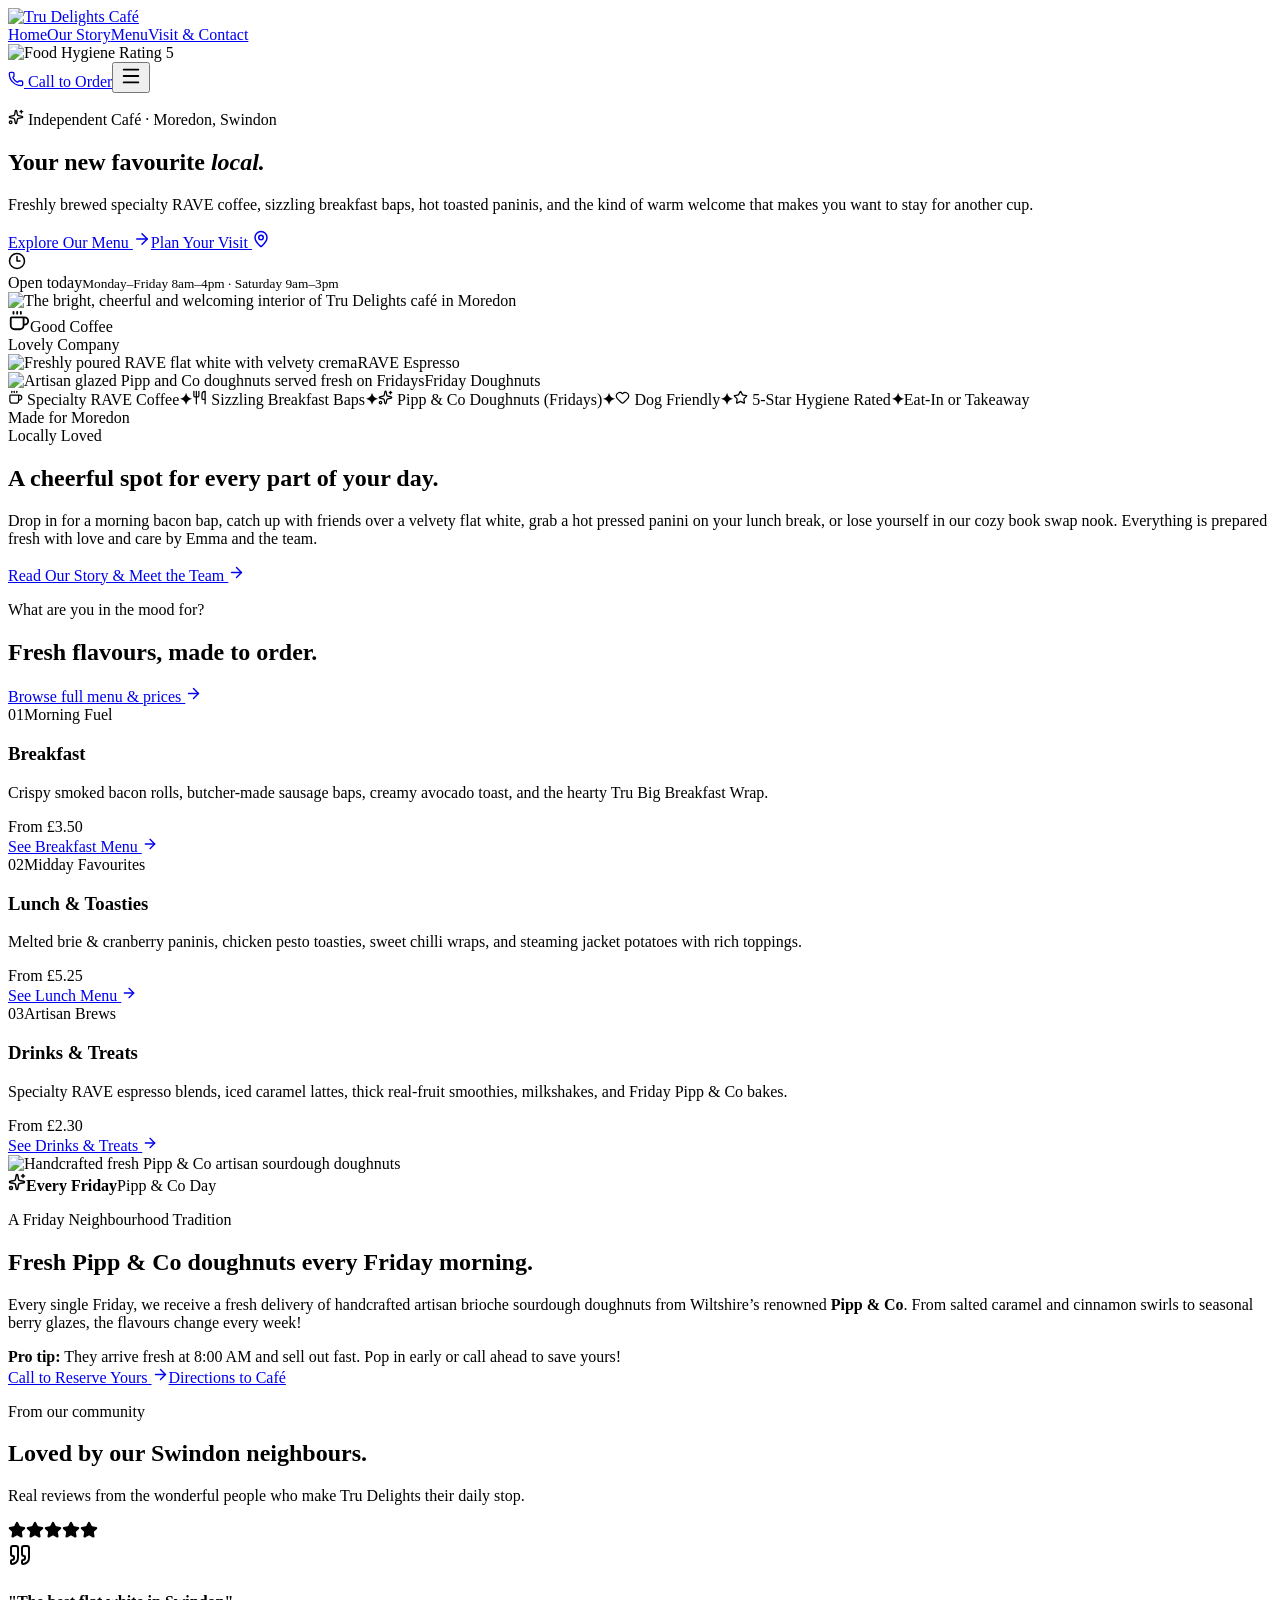
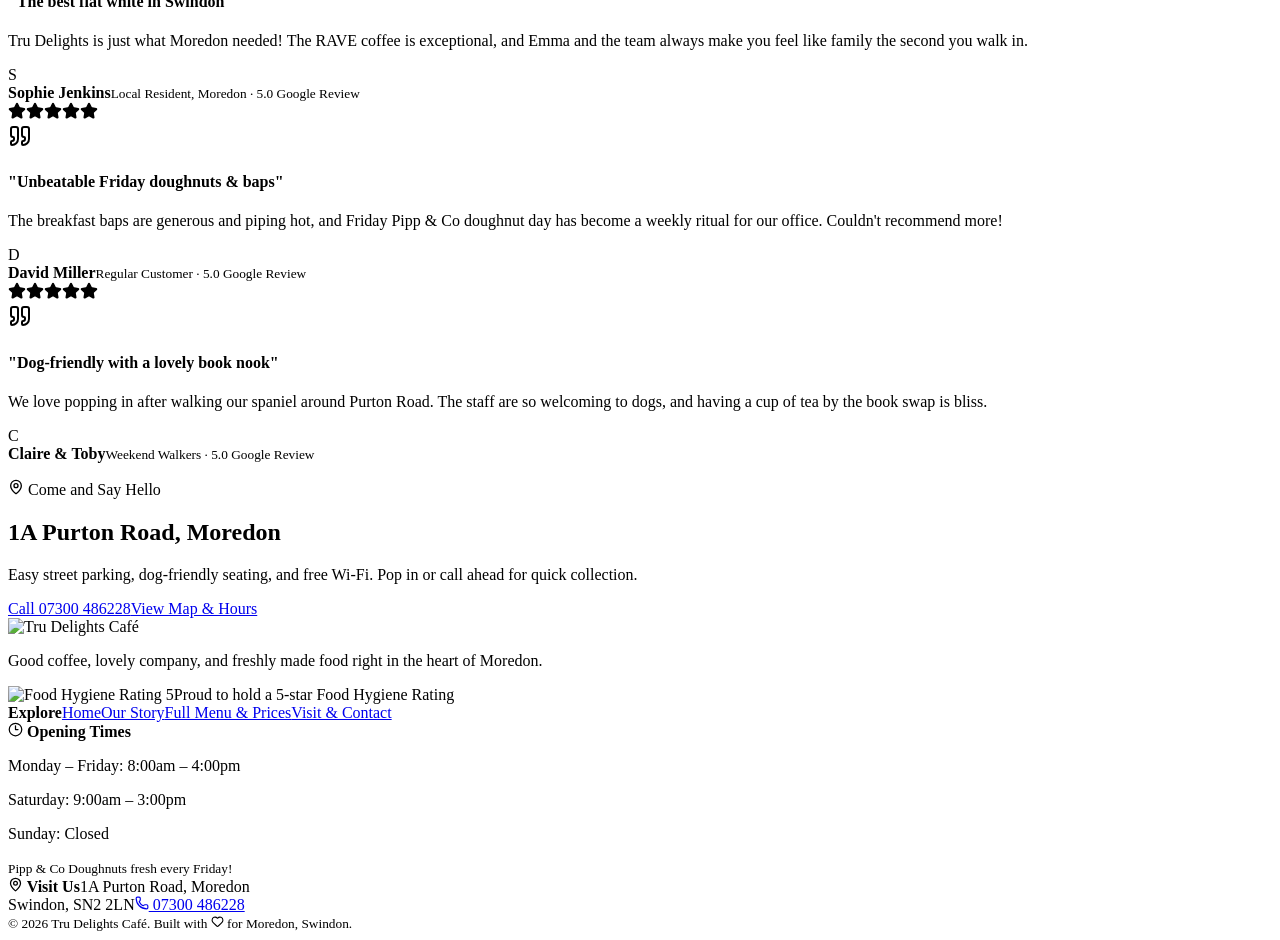
==== index.html @ 8e0726ca "Deploy Tru Delights to GitHub Pages" ====
<!DOCTYPE html><html lang="en"><head><meta charSet="utf-8"/><meta name="viewport" content="width=device-width, initial-scale=1"/><link rel="preload" href="/tru-delights/images/logo.png" as="image"/><link rel="preload" href="/tru-delights/fhrs-badge-5.svg" as="image"/><link rel="preload" href="/tru-delights/images/cafe-interior.jpg" as="image"/><link rel="preload" href="/tru-delights/images/rave-coffee.jpg" as="image"/><link rel="preload" href="/tru-delights/images/pipp-doughnuts.jpg" as="image"/><link rel="stylesheet" href="/tru-delights/_next/static/chunks/15.jtnk770kn~.css" data-precedence="next"/><link rel="preload" as="script" fetchPriority="low" href="/tru-delights/_next/static/chunks/0ht900cau6_ur.js"/><script src="/tru-delights/_next/static/chunks/0dgq26a5_oy.a.js" async=""></script><script src="/tru-delights/_next/static/chunks/07lhk_q6pmm3r.js" async=""></script><script src="/tru-delights/_next/static/chunks/0gbpqij28hown.js" async=""></script><script src="/tru-delights/_next/static/chunks/turbopack-09v0lv1jp0s06.js" async=""></script><script src="/tru-delights/_next/static/chunks/0p82vc92eogg9.js" async=""></script><script src="/tru-delights/_next/static/chunks/0d3shmwh5_nmn.js" async=""></script><script src="/tru-delights/_next/static/chunks/16xnon27rc7qn.js" async=""></script><link rel="preload" href="https://fonts.googleapis.com/css2?family=Fraunces:ital,opsz,wght@0,9..144,400..800;1,9..144,400..800&amp;family=Plus+Jakarta+Sans:ital,wght@0,300..800;1,300..800&amp;display=swap" as="style"/><link rel="preconnect" href="https://fonts.googleapis.com"/><link rel="preconnect" href="https://fonts.gstatic.com" crossorigin="anonymous"/><title>Tru Delights | Café in Moredon, Swindon</title><meta name="description" content="Friendly independent café serving coffee, breakfast, lunch and sweet treats at 1A Purton Road, Moredon, Swindon."/><link rel="shortcut icon" href="/favicon.svg"/><link rel="icon" href="/favicon.svg"/><link href="https://fonts.googleapis.com/css2?family=Fraunces:ital,opsz,wght@0,9..144,400..800;1,9..144,400..800&amp;family=Plus+Jakarta+Sans:ital,wght@0,300..800;1,300..800&amp;display=swap" rel="stylesheet"/><script src="/tru-delights/_next/static/chunks/03~yq9q893hmn.js" noModule=""></script></head><body><div hidden=""><!--$--><!--/$--></div><header class="site-header"><div class="header-brand-wrap"><a class="brand" aria-label="Tru Delights home" href="/tru-delights"><img src="/tru-delights/images/logo.png" alt="Tru Delights Café"/></a></div><nav class="main-nav " aria-label="Main navigation"><a href="/tru-delights">Home</a><a href="/tru-delights/about">Our Story</a><a href="/tru-delights/menu">Menu</a><a href="/tru-delights/contact">Visit &amp; Contact</a></nav><div class="header-actions"><div class="header-hygiene" title="Food Hygiene Rating 5 (Very Good)"><img src="/tru-delights/fhrs-badge-5.svg" alt="Food Hygiene Rating 5"/></div><a class="header-call" href="tel:+447300486228" aria-label="Call 07300 486228 to order"><svg xmlns="http://www.w3.org/2000/svg" width="16" height="16" viewBox="0 0 24 24" fill="none" stroke="currentColor" stroke-width="2" stroke-linecap="round" stroke-linejoin="round" class="lucide lucide-phone" aria-hidden="true"><path d="M13.832 16.568a1 1 0 0 0 1.213-.303l.355-.465A2 2 0 0 1 17 15h3a2 2 0 0 1 2 2v3a2 2 0 0 1-2 2A18 18 0 0 1 2 4a2 2 0 0 1 2-2h3a2 2 0 0 1 2 2v3a2 2 0 0 1-.8 1.6l-.468.351a1 1 0 0 0-.292 1.233 14 14 0 0 0 6.392 6.384"></path></svg> <span>Call to Order</span></a><button type="button" class="mobile-nav-toggle" aria-label="Open menu"><svg xmlns="http://www.w3.org/2000/svg" width="22" height="22" viewBox="0 0 24 24" fill="none" stroke="currentColor" stroke-width="2" stroke-linecap="round" stroke-linejoin="round" class="lucide lucide-menu" aria-hidden="true"><path d="M4 5h16"></path><path d="M4 12h16"></path><path d="M4 19h16"></path></svg></button></div></header><main><section class="home-hero"><div class="hero-copy"><p class="eyebrow"><svg xmlns="http://www.w3.org/2000/svg" width="16" height="16" viewBox="0 0 24 24" fill="none" stroke="currentColor" stroke-width="2" stroke-linecap="round" stroke-linejoin="round" class="lucide lucide-sparkles" aria-hidden="true"><path d="M11.017 2.814a1 1 0 0 1 1.966 0l1.051 5.558a2 2 0 0 0 1.594 1.594l5.558 1.051a1 1 0 0 1 0 1.966l-5.558 1.051a2 2 0 0 0-1.594 1.594l-1.051 5.558a1 1 0 0 1-1.966 0l-1.051-5.558a2 2 0 0 0-1.594-1.594l-5.558-1.051a1 1 0 0 1 0-1.966l5.558-1.051a2 2 0 0 0 1.594-1.594z"></path><path d="M20 2v4"></path><path d="M22 4h-4"></path><circle cx="4" cy="20" r="2"></circle></svg> Independent Café · Moredon, Swindon</p><h1>Your new favourite <em>local.</em></h1><p class="hero-lede">Freshly brewed specialty RAVE coffee, sizzling breakfast baps, hot toasted paninis, and the kind of warm welcome that makes you want to stay for another cup.</p><div class="button-row"><a class="button primary" href="/tru-delights/menu">Explore Our Menu <svg xmlns="http://www.w3.org/2000/svg" width="18" height="18" viewBox="0 0 24 24" fill="none" stroke="currentColor" stroke-width="2" stroke-linecap="round" stroke-linejoin="round" class="lucide lucide-arrow-right" aria-hidden="true"><path d="M5 12h14"></path><path d="m12 5 7 7-7 7"></path></svg></a><a class="button secondary" href="/tru-delights/contact">Plan Your Visit <svg xmlns="http://www.w3.org/2000/svg" width="18" height="18" viewBox="0 0 24 24" fill="none" stroke="currentColor" stroke-width="2" stroke-linecap="round" stroke-linejoin="round" class="lucide lucide-map-pin" aria-hidden="true"><path d="M20 10c0 4.993-5.539 10.193-7.399 11.799a1 1 0 0 1-1.202 0C9.539 20.193 4 14.993 4 10a8 8 0 0 1 16 0"></path><circle cx="12" cy="10" r="3"></circle></svg></a></div><div class="status-pill open"><div class="status-indicator"><span class="dot"></span><svg xmlns="http://www.w3.org/2000/svg" width="18" height="18" viewBox="0 0 24 24" fill="none" stroke="currentColor" stroke-width="2" stroke-linecap="round" stroke-linejoin="round" class="lucide lucide-clock3 lucide-clock-3" aria-hidden="true"><circle cx="12" cy="12" r="10"></circle><path d="M12 6v6h4"></path></svg></div><div class="status-text"><span class="status-title">Open today</span><small class="status-hours">Monday–Friday 8am–4pm · Saturday 9am–3pm</small></div></div></div><div class="hero-photo-mosaic"><div class="mosaic-main"><img src="/tru-delights/images/cafe-interior.jpg" alt="The bright, cheerful and welcoming interior of Tru Delights café in Moredon"/><div class="coffee-stamp"><svg xmlns="http://www.w3.org/2000/svg" width="22" height="22" viewBox="0 0 24 24" fill="none" stroke="currentColor" stroke-width="2" stroke-linecap="round" stroke-linejoin="round" class="lucide lucide-coffee" aria-hidden="true"><path d="M10 2v2"></path><path d="M14 2v2"></path><path d="M16 8a1 1 0 0 1 1 1v8a4 4 0 0 1-4 4H7a4 4 0 0 1-4-4V9a1 1 0 0 1 1-1h14a4 4 0 1 1 0 8h-1"></path><path d="M6 2v2"></path></svg><span>Good Coffee<br/>Lovely Company</span></div></div><div class="mosaic-secondary"><div class="mosaic-thumb top"><img src="/tru-delights/images/rave-coffee.jpg" alt="Freshly poured RAVE flat white with velvety crema"/><span class="photo-tag">RAVE Espresso</span></div><div class="mosaic-thumb bottom"><img src="/tru-delights/images/pipp-doughnuts.jpg" alt="Artisan glazed Pipp and Co doughnuts served fresh on Fridays"/><span class="photo-tag">Friday Doughnuts</span></div></div></div></section><section class="marquee" aria-label="Café highlights"><span><svg xmlns="http://www.w3.org/2000/svg" width="15" height="15" viewBox="0 0 24 24" fill="none" stroke="currentColor" stroke-width="2" stroke-linecap="round" stroke-linejoin="round" class="lucide lucide-coffee" aria-hidden="true"><path d="M10 2v2"></path><path d="M14 2v2"></path><path d="M16 8a1 1 0 0 1 1 1v8a4 4 0 0 1-4 4H7a4 4 0 0 1-4-4V9a1 1 0 0 1 1-1h14a4 4 0 1 1 0 8h-1"></path><path d="M6 2v2"></path></svg> Specialty RAVE Coffee</span><b>✦</b><span><svg xmlns="http://www.w3.org/2000/svg" width="15" height="15" viewBox="0 0 24 24" fill="none" stroke="currentColor" stroke-width="2" stroke-linecap="round" stroke-linejoin="round" class="lucide lucide-utensils" aria-hidden="true"><path d="M3 2v7c0 1.1.9 2 2 2h4a2 2 0 0 0 2-2V2"></path><path d="M7 2v20"></path><path d="M21 15V2a5 5 0 0 0-5 5v6c0 1.1.9 2 2 2h3Zm0 0v7"></path></svg> Sizzling Breakfast Baps</span><b>✦</b><span><svg xmlns="http://www.w3.org/2000/svg" width="15" height="15" viewBox="0 0 24 24" fill="none" stroke="currentColor" stroke-width="2" stroke-linecap="round" stroke-linejoin="round" class="lucide lucide-sparkles" aria-hidden="true"><path d="M11.017 2.814a1 1 0 0 1 1.966 0l1.051 5.558a2 2 0 0 0 1.594 1.594l5.558 1.051a1 1 0 0 1 0 1.966l-5.558 1.051a2 2 0 0 0-1.594 1.594l-1.051 5.558a1 1 0 0 1-1.966 0l-1.051-5.558a2 2 0 0 0-1.594-1.594l-5.558-1.051a1 1 0 0 1 0-1.966l5.558-1.051a2 2 0 0 0 1.594-1.594z"></path><path d="M20 2v4"></path><path d="M22 4h-4"></path><circle cx="4" cy="20" r="2"></circle></svg> Pipp &amp; Co Doughnuts (Fridays)</span><b>✦</b><span><svg xmlns="http://www.w3.org/2000/svg" width="15" height="15" viewBox="0 0 24 24" fill="none" stroke="currentColor" stroke-width="2" stroke-linecap="round" stroke-linejoin="round" class="lucide lucide-heart" aria-hidden="true"><path d="M2 9.5a5.5 5.5 0 0 1 9.591-3.676.56.56 0 0 0 .818 0A5.49 5.49 0 0 1 22 9.5c0 2.29-1.5 4-3 5.5l-5.492 5.313a2 2 0 0 1-3 .019L5 15c-1.5-1.5-3-3.2-3-5.5"></path></svg> Dog Friendly</span><b>✦</b><span><svg xmlns="http://www.w3.org/2000/svg" width="15" height="15" viewBox="0 0 24 24" fill="none" stroke="currentColor" stroke-width="2" stroke-linecap="round" stroke-linejoin="round" class="lucide lucide-star" aria-hidden="true"><path d="M11.525 2.295a.53.53 0 0 1 .95 0l2.31 4.679a2.123 2.123 0 0 0 1.595 1.16l5.166.756a.53.53 0 0 1 .294.904l-3.736 3.638a2.123 2.123 0 0 0-.611 1.878l.882 5.14a.53.53 0 0 1-.771.56l-4.618-2.428a2.122 2.122 0 0 0-1.973 0L6.396 21.01a.53.53 0 0 1-.77-.56l.881-5.139a2.122 2.122 0 0 0-.611-1.879L2.16 9.795a.53.53 0 0 1 .294-.906l5.165-.755a2.122 2.122 0 0 0 1.597-1.16z"></path></svg> 5-Star Hygiene Rated</span><b>✦</b><span>Eat-In or Takeaway</span></section><section class="home-intro page-section"><div class="section-kicker-wrap"><span class="section-kicker">Made for Moredon</span><div class="kicker-pill">Locally Loved</div></div><div class="home-intro-content"><h2>A cheerful spot for every part of your day.</h2><p>Drop in for a morning bacon bap, catch up with friends over a velvety flat white, grab a hot pressed panini on your lunch break, or lose yourself in our cozy book swap nook. Everything is prepared fresh with love and care by Emma and the team.</p><div class="intro-actions"><a class="text-link" href="/tru-delights/about">Read Our Story &amp; Meet the Team <svg xmlns="http://www.w3.org/2000/svg" width="17" height="17" viewBox="0 0 24 24" fill="none" stroke="currentColor" stroke-width="2" stroke-linecap="round" stroke-linejoin="round" class="lucide lucide-arrow-right" aria-hidden="true"><path d="M5 12h14"></path><path d="m12 5 7 7-7 7"></path></svg></a></div></div></section><section class="quick-picks page-section"><div class="section-heading"><div><p class="eyebrow">What are you in the mood for?</p><h2>Fresh flavours, made to order.</h2></div><a class="text-link" href="/tru-delights/menu">Browse full menu &amp; prices <svg xmlns="http://www.w3.org/2000/svg" width="17" height="17" viewBox="0 0 24 24" fill="none" stroke="currentColor" stroke-width="2" stroke-linecap="round" stroke-linejoin="round" class="lucide lucide-arrow-right" aria-hidden="true"><path d="M5 12h14"></path><path d="m12 5 7 7-7 7"></path></svg></a></div><div class="pick-grid"><article class="pick-card pick-breakfast"><div class="pick-card-top"><span class="card-num">01</span><span class="card-tag">Morning Fuel</span></div><h3>Breakfast</h3><p>Crispy smoked bacon rolls, butcher-made sausage baps, creamy avocado toast, and the hearty Tru Big Breakfast Wrap.</p><div class="card-price-lead">From £3.50</div><a class="card-link" href="/tru-delights/menu#breakfast">See Breakfast Menu <svg xmlns="http://www.w3.org/2000/svg" width="16" height="16" viewBox="0 0 24 24" fill="none" stroke="currentColor" stroke-width="2" stroke-linecap="round" stroke-linejoin="round" class="lucide lucide-arrow-right" aria-hidden="true"><path d="M5 12h14"></path><path d="m12 5 7 7-7 7"></path></svg></a></article><article class="pick-card pick-lunch"><div class="pick-card-top"><span class="card-num">02</span><span class="card-tag">Midday Favourites</span></div><h3>Lunch &amp; Toasties</h3><p>Melted brie &amp; cranberry paninis, chicken pesto toasties, sweet chilli wraps, and steaming jacket potatoes with rich toppings.</p><div class="card-price-lead">From £5.25</div><a class="card-link" href="/tru-delights/menu#lunch">See Lunch Menu <svg xmlns="http://www.w3.org/2000/svg" width="16" height="16" viewBox="0 0 24 24" fill="none" stroke="currentColor" stroke-width="2" stroke-linecap="round" stroke-linejoin="round" class="lucide lucide-arrow-right" aria-hidden="true"><path d="M5 12h14"></path><path d="m12 5 7 7-7 7"></path></svg></a></article><article class="pick-card pick-drinks"><div class="pick-card-top"><span class="card-num">03</span><span class="card-tag">Artisan Brews</span></div><h3>Drinks &amp; Treats</h3><p>Specialty RAVE espresso blends, iced caramel lattes, thick real-fruit smoothies, milkshakes, and Friday Pipp &amp; Co bakes.</p><div class="card-price-lead">From £2.30</div><a class="card-link" href="/tru-delights/menu#drinks">See Drinks &amp; Treats <svg xmlns="http://www.w3.org/2000/svg" width="16" height="16" viewBox="0 0 24 24" fill="none" stroke="currentColor" stroke-width="2" stroke-linecap="round" stroke-linejoin="round" class="lucide lucide-arrow-right" aria-hidden="true"><path d="M5 12h14"></path><path d="m12 5 7 7-7 7"></path></svg></a></article></div></section><section class="doughnut-feature-banner"><div class="doughnut-visual"><img src="/tru-delights/images/pipp-doughnuts.jpg" alt="Handcrafted fresh Pipp &amp; Co artisan sourdough doughnuts"/><div class="doughnut-badge"><svg xmlns="http://www.w3.org/2000/svg" width="18" height="18" viewBox="0 0 24 24" fill="none" stroke="currentColor" stroke-width="2" stroke-linecap="round" stroke-linejoin="round" class="lucide lucide-sparkles" aria-hidden="true"><path d="M11.017 2.814a1 1 0 0 1 1.966 0l1.051 5.558a2 2 0 0 0 1.594 1.594l5.558 1.051a1 1 0 0 1 0 1.966l-5.558 1.051a2 2 0 0 0-1.594 1.594l-1.051 5.558a1 1 0 0 1-1.966 0l-1.051-5.558a2 2 0 0 0-1.594-1.594l-5.558-1.051a1 1 0 0 1 0-1.966l5.558-1.051a2 2 0 0 0 1.594-1.594z"></path><path d="M20 2v4"></path><path d="M22 4h-4"></path><circle cx="4" cy="20" r="2"></circle></svg><strong>Every Friday</strong><span>Pipp &amp; Co Day</span></div></div><div class="doughnut-copy"><p class="eyebrow">A Friday Neighbourhood Tradition</p><h2>Fresh Pipp &amp; Co doughnuts every Friday morning.</h2><p>Every single Friday, we receive a fresh delivery of handcrafted artisan brioche sourdough doughnuts from Wiltshire’s renowned <strong>Pipp &amp; Co</strong>. From salted caramel and cinnamon swirls to seasonal berry glazes, the flavours change every week!</p><div class="doughnut-tip"><strong>Pro tip:</strong> They arrive fresh at 8:00 AM and sell out fast. Pop in early or call ahead to save yours!</div><div class="button-row"><a class="button primary" href="tel:+447300486228">Call to Reserve Yours <svg xmlns="http://www.w3.org/2000/svg" width="17" height="17" viewBox="0 0 24 24" fill="none" stroke="currentColor" stroke-width="2" stroke-linecap="round" stroke-linejoin="round" class="lucide lucide-arrow-right" aria-hidden="true"><path d="M5 12h14"></path><path d="m12 5 7 7-7 7"></path></svg></a><a class="button secondary" href="/tru-delights/contact">Directions to Café</a></div></div></section><section class="testimonials-section page-section"><div class="section-heading-center"><p class="eyebrow">From our community</p><h2>Loved by our Swindon neighbours.</h2><p class="subheading">Real reviews from the wonderful people who make Tru Delights their daily stop.</p></div><div class="reviews-grid"><div class="review-card"><div class="review-header"><div class="stars-row" aria-label="5 out of 5 stars"><svg xmlns="http://www.w3.org/2000/svg" width="18" height="18" viewBox="0 0 24 24" fill="currentColor" stroke="currentColor" stroke-width="2" stroke-linecap="round" stroke-linejoin="round" class="lucide lucide-star star-filled" aria-hidden="true"><path d="M11.525 2.295a.53.53 0 0 1 .95 0l2.31 4.679a2.123 2.123 0 0 0 1.595 1.16l5.166.756a.53.53 0 0 1 .294.904l-3.736 3.638a2.123 2.123 0 0 0-.611 1.878l.882 5.14a.53.53 0 0 1-.771.56l-4.618-2.428a2.122 2.122 0 0 0-1.973 0L6.396 21.01a.53.53 0 0 1-.77-.56l.881-5.139a2.122 2.122 0 0 0-.611-1.879L2.16 9.795a.53.53 0 0 1 .294-.906l5.165-.755a2.122 2.122 0 0 0 1.597-1.16z"></path></svg><svg xmlns="http://www.w3.org/2000/svg" width="18" height="18" viewBox="0 0 24 24" fill="currentColor" stroke="currentColor" stroke-width="2" stroke-linecap="round" stroke-linejoin="round" class="lucide lucide-star star-filled" aria-hidden="true"><path d="M11.525 2.295a.53.53 0 0 1 .95 0l2.31 4.679a2.123 2.123 0 0 0 1.595 1.16l5.166.756a.53.53 0 0 1 .294.904l-3.736 3.638a2.123 2.123 0 0 0-.611 1.878l.882 5.14a.53.53 0 0 1-.771.56l-4.618-2.428a2.122 2.122 0 0 0-1.973 0L6.396 21.01a.53.53 0 0 1-.77-.56l.881-5.139a2.122 2.122 0 0 0-.611-1.879L2.16 9.795a.53.53 0 0 1 .294-.906l5.165-.755a2.122 2.122 0 0 0 1.597-1.16z"></path></svg><svg xmlns="http://www.w3.org/2000/svg" width="18" height="18" viewBox="0 0 24 24" fill="currentColor" stroke="currentColor" stroke-width="2" stroke-linecap="round" stroke-linejoin="round" class="lucide lucide-star star-filled" aria-hidden="true"><path d="M11.525 2.295a.53.53 0 0 1 .95 0l2.31 4.679a2.123 2.123 0 0 0 1.595 1.16l5.166.756a.53.53 0 0 1 .294.904l-3.736 3.638a2.123 2.123 0 0 0-.611 1.878l.882 5.14a.53.53 0 0 1-.771.56l-4.618-2.428a2.122 2.122 0 0 0-1.973 0L6.396 21.01a.53.53 0 0 1-.77-.56l.881-5.139a2.122 2.122 0 0 0-.611-1.879L2.16 9.795a.53.53 0 0 1 .294-.906l5.165-.755a2.122 2.122 0 0 0 1.597-1.16z"></path></svg><svg xmlns="http://www.w3.org/2000/svg" width="18" height="18" viewBox="0 0 24 24" fill="currentColor" stroke="currentColor" stroke-width="2" stroke-linecap="round" stroke-linejoin="round" class="lucide lucide-star star-filled" aria-hidden="true"><path d="M11.525 2.295a.53.53 0 0 1 .95 0l2.31 4.679a2.123 2.123 0 0 0 1.595 1.16l5.166.756a.53.53 0 0 1 .294.904l-3.736 3.638a2.123 2.123 0 0 0-.611 1.878l.882 5.14a.53.53 0 0 1-.771.56l-4.618-2.428a2.122 2.122 0 0 0-1.973 0L6.396 21.01a.53.53 0 0 1-.77-.56l.881-5.139a2.122 2.122 0 0 0-.611-1.879L2.16 9.795a.53.53 0 0 1 .294-.906l5.165-.755a2.122 2.122 0 0 0 1.597-1.16z"></path></svg><svg xmlns="http://www.w3.org/2000/svg" width="18" height="18" viewBox="0 0 24 24" fill="currentColor" stroke="currentColor" stroke-width="2" stroke-linecap="round" stroke-linejoin="round" class="lucide lucide-star star-filled" aria-hidden="true"><path d="M11.525 2.295a.53.53 0 0 1 .95 0l2.31 4.679a2.123 2.123 0 0 0 1.595 1.16l5.166.756a.53.53 0 0 1 .294.904l-3.736 3.638a2.123 2.123 0 0 0-.611 1.878l.882 5.14a.53.53 0 0 1-.771.56l-4.618-2.428a2.122 2.122 0 0 0-1.973 0L6.396 21.01a.53.53 0 0 1-.77-.56l.881-5.139a2.122 2.122 0 0 0-.611-1.879L2.16 9.795a.53.53 0 0 1 .294-.906l5.165-.755a2.122 2.122 0 0 0 1.597-1.16z"></path></svg></div><svg xmlns="http://www.w3.org/2000/svg" width="24" height="24" viewBox="0 0 24 24" fill="none" stroke="currentColor" stroke-width="2" stroke-linecap="round" stroke-linejoin="round" class="lucide lucide-quote quote-icon" aria-hidden="true"><path d="M16 3a2 2 0 0 0-2 2v6a2 2 0 0 0 2 2 1 1 0 0 1 1 1v1a2 2 0 0 1-2 2 1 1 0 0 0-1 1v2a1 1 0 0 0 1 1 6 6 0 0 0 6-6V5a2 2 0 0 0-2-2z"></path><path d="M5 3a2 2 0 0 0-2 2v6a2 2 0 0 0 2 2 1 1 0 0 1 1 1v1a2 2 0 0 1-2 2 1 1 0 0 0-1 1v2a1 1 0 0 0 1 1 6 6 0 0 0 6-6V5a2 2 0 0 0-2-2z"></path></svg></div><h4 class="review-highlight">&quot;<!-- -->The best flat white in Swindon<!-- -->&quot;</h4><p class="review-text">Tru Delights is just what Moredon needed! The RAVE coffee is exceptional, and Emma and the team always make you feel like family the second you walk in.</p><div class="review-author-wrap"><div class="author-avatar">S</div><div><strong>Sophie Jenkins</strong><small>Local Resident, Moredon<!-- --> · 5.0 Google Review</small></div></div></div><div class="review-card"><div class="review-header"><div class="stars-row" aria-label="5 out of 5 stars"><svg xmlns="http://www.w3.org/2000/svg" width="18" height="18" viewBox="0 0 24 24" fill="currentColor" stroke="currentColor" stroke-width="2" stroke-linecap="round" stroke-linejoin="round" class="lucide lucide-star star-filled" aria-hidden="true"><path d="M11.525 2.295a.53.53 0 0 1 .95 0l2.31 4.679a2.123 2.123 0 0 0 1.595 1.16l5.166.756a.53.53 0 0 1 .294.904l-3.736 3.638a2.123 2.123 0 0 0-.611 1.878l.882 5.14a.53.53 0 0 1-.771.56l-4.618-2.428a2.122 2.122 0 0 0-1.973 0L6.396 21.01a.53.53 0 0 1-.77-.56l.881-5.139a2.122 2.122 0 0 0-.611-1.879L2.16 9.795a.53.53 0 0 1 .294-.906l5.165-.755a2.122 2.122 0 0 0 1.597-1.16z"></path></svg><svg xmlns="http://www.w3.org/2000/svg" width="18" height="18" viewBox="0 0 24 24" fill="currentColor" stroke="currentColor" stroke-width="2" stroke-linecap="round" stroke-linejoin="round" class="lucide lucide-star star-filled" aria-hidden="true"><path d="M11.525 2.295a.53.53 0 0 1 .95 0l2.31 4.679a2.123 2.123 0 0 0 1.595 1.16l5.166.756a.53.53 0 0 1 .294.904l-3.736 3.638a2.123 2.123 0 0 0-.611 1.878l.882 5.14a.53.53 0 0 1-.771.56l-4.618-2.428a2.122 2.122 0 0 0-1.973 0L6.396 21.01a.53.53 0 0 1-.77-.56l.881-5.139a2.122 2.122 0 0 0-.611-1.879L2.16 9.795a.53.53 0 0 1 .294-.906l5.165-.755a2.122 2.122 0 0 0 1.597-1.16z"></path></svg><svg xmlns="http://www.w3.org/2000/svg" width="18" height="18" viewBox="0 0 24 24" fill="currentColor" stroke="currentColor" stroke-width="2" stroke-linecap="round" stroke-linejoin="round" class="lucide lucide-star star-filled" aria-hidden="true"><path d="M11.525 2.295a.53.53 0 0 1 .95 0l2.31 4.679a2.123 2.123 0 0 0 1.595 1.16l5.166.756a.53.53 0 0 1 .294.904l-3.736 3.638a2.123 2.123 0 0 0-.611 1.878l.882 5.14a.53.53 0 0 1-.771.56l-4.618-2.428a2.122 2.122 0 0 0-1.973 0L6.396 21.01a.53.53 0 0 1-.77-.56l.881-5.139a2.122 2.122 0 0 0-.611-1.879L2.16 9.795a.53.53 0 0 1 .294-.906l5.165-.755a2.122 2.122 0 0 0 1.597-1.16z"></path></svg><svg xmlns="http://www.w3.org/2000/svg" width="18" height="18" viewBox="0 0 24 24" fill="currentColor" stroke="currentColor" stroke-width="2" stroke-linecap="round" stroke-linejoin="round" class="lucide lucide-star star-filled" aria-hidden="true"><path d="M11.525 2.295a.53.53 0 0 1 .95 0l2.31 4.679a2.123 2.123 0 0 0 1.595 1.16l5.166.756a.53.53 0 0 1 .294.904l-3.736 3.638a2.123 2.123 0 0 0-.611 1.878l.882 5.14a.53.53 0 0 1-.771.56l-4.618-2.428a2.122 2.122 0 0 0-1.973 0L6.396 21.01a.53.53 0 0 1-.77-.56l.881-5.139a2.122 2.122 0 0 0-.611-1.879L2.16 9.795a.53.53 0 0 1 .294-.906l5.165-.755a2.122 2.122 0 0 0 1.597-1.16z"></path></svg><svg xmlns="http://www.w3.org/2000/svg" width="18" height="18" viewBox="0 0 24 24" fill="currentColor" stroke="currentColor" stroke-width="2" stroke-linecap="round" stroke-linejoin="round" class="lucide lucide-star star-filled" aria-hidden="true"><path d="M11.525 2.295a.53.53 0 0 1 .95 0l2.31 4.679a2.123 2.123 0 0 0 1.595 1.16l5.166.756a.53.53 0 0 1 .294.904l-3.736 3.638a2.123 2.123 0 0 0-.611 1.878l.882 5.14a.53.53 0 0 1-.771.56l-4.618-2.428a2.122 2.122 0 0 0-1.973 0L6.396 21.01a.53.53 0 0 1-.77-.56l.881-5.139a2.122 2.122 0 0 0-.611-1.879L2.16 9.795a.53.53 0 0 1 .294-.906l5.165-.755a2.122 2.122 0 0 0 1.597-1.16z"></path></svg></div><svg xmlns="http://www.w3.org/2000/svg" width="24" height="24" viewBox="0 0 24 24" fill="none" stroke="currentColor" stroke-width="2" stroke-linecap="round" stroke-linejoin="round" class="lucide lucide-quote quote-icon" aria-hidden="true"><path d="M16 3a2 2 0 0 0-2 2v6a2 2 0 0 0 2 2 1 1 0 0 1 1 1v1a2 2 0 0 1-2 2 1 1 0 0 0-1 1v2a1 1 0 0 0 1 1 6 6 0 0 0 6-6V5a2 2 0 0 0-2-2z"></path><path d="M5 3a2 2 0 0 0-2 2v6a2 2 0 0 0 2 2 1 1 0 0 1 1 1v1a2 2 0 0 1-2 2 1 1 0 0 0-1 1v2a1 1 0 0 0 1 1 6 6 0 0 0 6-6V5a2 2 0 0 0-2-2z"></path></svg></div><h4 class="review-highlight">&quot;<!-- -->Unbeatable Friday doughnuts &amp; baps<!-- -->&quot;</h4><p class="review-text">The breakfast baps are generous and piping hot, and Friday Pipp &amp; Co doughnut day has become a weekly ritual for our office. Couldn&#x27;t recommend more!</p><div class="review-author-wrap"><div class="author-avatar">D</div><div><strong>David Miller</strong><small>Regular Customer<!-- --> · 5.0 Google Review</small></div></div></div><div class="review-card"><div class="review-header"><div class="stars-row" aria-label="5 out of 5 stars"><svg xmlns="http://www.w3.org/2000/svg" width="18" height="18" viewBox="0 0 24 24" fill="currentColor" stroke="currentColor" stroke-width="2" stroke-linecap="round" stroke-linejoin="round" class="lucide lucide-star star-filled" aria-hidden="true"><path d="M11.525 2.295a.53.53 0 0 1 .95 0l2.31 4.679a2.123 2.123 0 0 0 1.595 1.16l5.166.756a.53.53 0 0 1 .294.904l-3.736 3.638a2.123 2.123 0 0 0-.611 1.878l.882 5.14a.53.53 0 0 1-.771.56l-4.618-2.428a2.122 2.122 0 0 0-1.973 0L6.396 21.01a.53.53 0 0 1-.77-.56l.881-5.139a2.122 2.122 0 0 0-.611-1.879L2.16 9.795a.53.53 0 0 1 .294-.906l5.165-.755a2.122 2.122 0 0 0 1.597-1.16z"></path></svg><svg xmlns="http://www.w3.org/2000/svg" width="18" height="18" viewBox="0 0 24 24" fill="currentColor" stroke="currentColor" stroke-width="2" stroke-linecap="round" stroke-linejoin="round" class="lucide lucide-star star-filled" aria-hidden="true"><path d="M11.525 2.295a.53.53 0 0 1 .95 0l2.31 4.679a2.123 2.123 0 0 0 1.595 1.16l5.166.756a.53.53 0 0 1 .294.904l-3.736 3.638a2.123 2.123 0 0 0-.611 1.878l.882 5.14a.53.53 0 0 1-.771.56l-4.618-2.428a2.122 2.122 0 0 0-1.973 0L6.396 21.01a.53.53 0 0 1-.77-.56l.881-5.139a2.122 2.122 0 0 0-.611-1.879L2.16 9.795a.53.53 0 0 1 .294-.906l5.165-.755a2.122 2.122 0 0 0 1.597-1.16z"></path></svg><svg xmlns="http://www.w3.org/2000/svg" width="18" height="18" viewBox="0 0 24 24" fill="currentColor" stroke="currentColor" stroke-width="2" stroke-linecap="round" stroke-linejoin="round" class="lucide lucide-star star-filled" aria-hidden="true"><path d="M11.525 2.295a.53.53 0 0 1 .95 0l2.31 4.679a2.123 2.123 0 0 0 1.595 1.16l5.166.756a.53.53 0 0 1 .294.904l-3.736 3.638a2.123 2.123 0 0 0-.611 1.878l.882 5.14a.53.53 0 0 1-.771.56l-4.618-2.428a2.122 2.122 0 0 0-1.973 0L6.396 21.01a.53.53 0 0 1-.77-.56l.881-5.139a2.122 2.122 0 0 0-.611-1.879L2.16 9.795a.53.53 0 0 1 .294-.906l5.165-.755a2.122 2.122 0 0 0 1.597-1.16z"></path></svg><svg xmlns="http://www.w3.org/2000/svg" width="18" height="18" viewBox="0 0 24 24" fill="currentColor" stroke="currentColor" stroke-width="2" stroke-linecap="round" stroke-linejoin="round" class="lucide lucide-star star-filled" aria-hidden="true"><path d="M11.525 2.295a.53.53 0 0 1 .95 0l2.31 4.679a2.123 2.123 0 0 0 1.595 1.16l5.166.756a.53.53 0 0 1 .294.904l-3.736 3.638a2.123 2.123 0 0 0-.611 1.878l.882 5.14a.53.53 0 0 1-.771.56l-4.618-2.428a2.122 2.122 0 0 0-1.973 0L6.396 21.01a.53.53 0 0 1-.77-.56l.881-5.139a2.122 2.122 0 0 0-.611-1.879L2.16 9.795a.53.53 0 0 1 .294-.906l5.165-.755a2.122 2.122 0 0 0 1.597-1.16z"></path></svg><svg xmlns="http://www.w3.org/2000/svg" width="18" height="18" viewBox="0 0 24 24" fill="currentColor" stroke="currentColor" stroke-width="2" stroke-linecap="round" stroke-linejoin="round" class="lucide lucide-star star-filled" aria-hidden="true"><path d="M11.525 2.295a.53.53 0 0 1 .95 0l2.31 4.679a2.123 2.123 0 0 0 1.595 1.16l5.166.756a.53.53 0 0 1 .294.904l-3.736 3.638a2.123 2.123 0 0 0-.611 1.878l.882 5.14a.53.53 0 0 1-.771.56l-4.618-2.428a2.122 2.122 0 0 0-1.973 0L6.396 21.01a.53.53 0 0 1-.77-.56l.881-5.139a2.122 2.122 0 0 0-.611-1.879L2.16 9.795a.53.53 0 0 1 .294-.906l5.165-.755a2.122 2.122 0 0 0 1.597-1.16z"></path></svg></div><svg xmlns="http://www.w3.org/2000/svg" width="24" height="24" viewBox="0 0 24 24" fill="none" stroke="currentColor" stroke-width="2" stroke-linecap="round" stroke-linejoin="round" class="lucide lucide-quote quote-icon" aria-hidden="true"><path d="M16 3a2 2 0 0 0-2 2v6a2 2 0 0 0 2 2 1 1 0 0 1 1 1v1a2 2 0 0 1-2 2 1 1 0 0 0-1 1v2a1 1 0 0 0 1 1 6 6 0 0 0 6-6V5a2 2 0 0 0-2-2z"></path><path d="M5 3a2 2 0 0 0-2 2v6a2 2 0 0 0 2 2 1 1 0 0 1 1 1v1a2 2 0 0 1-2 2 1 1 0 0 0-1 1v2a1 1 0 0 0 1 1 6 6 0 0 0 6-6V5a2 2 0 0 0-2-2z"></path></svg></div><h4 class="review-highlight">&quot;<!-- -->Dog-friendly with a lovely book nook<!-- -->&quot;</h4><p class="review-text">We love popping in after walking our spaniel around Purton Road. The staff are so welcoming to dogs, and having a cup of tea by the book swap is bliss.</p><div class="review-author-wrap"><div class="author-avatar">C</div><div><strong>Claire &amp; Toby</strong><small>Weekend Walkers<!-- --> · 5.0 Google Review</small></div></div></div></div></section><section class="visit-strip page-section"><div class="visit-text"><p class="eyebrow"><svg xmlns="http://www.w3.org/2000/svg" width="16" height="16" viewBox="0 0 24 24" fill="none" stroke="currentColor" stroke-width="2" stroke-linecap="round" stroke-linejoin="round" class="lucide lucide-map-pin" aria-hidden="true"><path d="M20 10c0 4.993-5.539 10.193-7.399 11.799a1 1 0 0 1-1.202 0C9.539 20.193 4 14.993 4 10a8 8 0 0 1 16 0"></path><circle cx="12" cy="10" r="3"></circle></svg> Come and Say Hello</p><h2>1A Purton Road, Moredon</h2><p>Easy street parking, dog-friendly seating, and free Wi-Fi. Pop in or call ahead for quick collection.</p></div><div class="visit-actions"><a class="button primary" href="tel:+447300486228">Call 07300 486228</a><a class="button secondary" href="/tru-delights/contact">View Map &amp; Hours</a></div></section></main><!--$--><!--/$--><footer class="site-footer"><div class="footer-brand-col"><img src="/tru-delights/images/logo.png" alt="Tru Delights Café" class="footer-logo"/><p class="footer-tagline">Good coffee, lovely company, and freshly made food right in the heart of Moredon.</p><div class="footer-hygiene-note"><img src="/tru-delights/fhrs-badge-5.svg" alt="Food Hygiene Rating 5" width="110"/><span>Proud to hold a 5-star Food Hygiene Rating</span></div></div><div class="footer-links-col"><strong>Explore</strong><a href="/tru-delights">Home</a><a href="/tru-delights/about">Our Story</a><a href="/tru-delights/menu">Full Menu &amp; Prices</a><a href="/tru-delights/contact">Visit &amp; Contact</a></div><div class="footer-hours-col"><strong><svg xmlns="http://www.w3.org/2000/svg" width="15" height="15" viewBox="0 0 24 24" fill="none" stroke="currentColor" stroke-width="2" stroke-linecap="round" stroke-linejoin="round" class="lucide lucide-clock3 lucide-clock-3" aria-hidden="true"><circle cx="12" cy="12" r="10"></circle><path d="M12 6v6h4"></path></svg> Opening Times</strong><p>Monday – Friday: 8:00am – 4:00pm</p><p>Saturday: 9:00am – 3:00pm</p><p>Sunday: Closed</p><small>Pipp &amp; Co Doughnuts fresh every Friday!</small></div><div class="footer-contact-col"><strong><svg xmlns="http://www.w3.org/2000/svg" width="15" height="15" viewBox="0 0 24 24" fill="none" stroke="currentColor" stroke-width="2" stroke-linecap="round" stroke-linejoin="round" class="lucide lucide-map-pin" aria-hidden="true"><path d="M20 10c0 4.993-5.539 10.193-7.399 11.799a1 1 0 0 1-1.202 0C9.539 20.193 4 14.993 4 10a8 8 0 0 1 16 0"></path><circle cx="12" cy="10" r="3"></circle></svg> Visit Us</strong><span>1A Purton Road, Moredon<br/>Swindon, SN2 2LN</span><a href="tel:+447300486228" class="footer-tel"><svg xmlns="http://www.w3.org/2000/svg" width="14" height="14" viewBox="0 0 24 24" fill="none" stroke="currentColor" stroke-width="2" stroke-linecap="round" stroke-linejoin="round" class="lucide lucide-phone" aria-hidden="true"><path d="M13.832 16.568a1 1 0 0 0 1.213-.303l.355-.465A2 2 0 0 1 17 15h3a2 2 0 0 1 2 2v3a2 2 0 0 1-2 2A18 18 0 0 1 2 4a2 2 0 0 1 2-2h3a2 2 0 0 1 2 2v3a2 2 0 0 1-.8 1.6l-.468.351a1 1 0 0 0-.292 1.233 14 14 0 0 0 6.392 6.384"></path></svg> 07300 486228</a></div><div class="footer-bottom"><small>© <!-- -->2026<!-- --> Tru Delights Café. Built with <svg xmlns="http://www.w3.org/2000/svg" width="13" height="13" viewBox="0 0 24 24" fill="none" stroke="currentColor" stroke-width="2" stroke-linecap="round" stroke-linejoin="round" class="lucide lucide-heart inline text-pink-400" aria-hidden="true"><path d="M2 9.5a5.5 5.5 0 0 1 9.591-3.676.56.56 0 0 0 .818 0A5.49 5.49 0 0 1 22 9.5c0 2.29-1.5 4-3 5.5l-5.492 5.313a2 2 0 0 1-3 .019L5 15c-1.5-1.5-3-3.2-3-5.5"></path></svg> for Moredon, Swindon.</small></div></footer><script src="/tru-delights/_next/static/chunks/0ht900cau6_ur.js" id="_R_" async=""></script><script>(self.__next_f=self.__next_f||[]).push([0])</script><script>self.__next_f.push([1,"1:\"$Sreact.fragment\"\n2:I[20620,[\"/tru-delights/_next/static/chunks/0p82vc92eogg9.js\",\"/tru-delights/_next/static/chunks/0d3shmwh5_nmn.js\"],\"SiteHeader\"]\n3:I[39756,[\"/tru-delights/_next/static/chunks/0p82vc92eogg9.js\",\"/tru-delights/_next/static/chunks/0d3shmwh5_nmn.js\"],\"default\"]\n4:I[37457,[\"/tru-delights/_next/static/chunks/0p82vc92eogg9.js\",\"/tru-delights/_next/static/chunks/0d3shmwh5_nmn.js\"],\"default\"]\n5:I[22016,[\"/tru-delights/_next/static/chunks/0p82vc92eogg9.js\",\"/tru-delights/_next/static/chunks/0d3shmwh5_nmn.js\",\"/tru-delights/_next/static/chunks/16xnon27rc7qn.js\"],\"\"]\n6:I[5014,[\"/tru-delights/_next/static/chunks/0p82vc92eogg9.js\",\"/tru-delights/_next/static/chunks/0d3shmwh5_nmn.js\",\"/tru-delights/_next/static/chunks/16xnon27rc7qn.js\"],\"default\"]\na:I[68027,[\"/tru-delights/_next/static/chunks/0p82vc92eogg9.js\",\"/tru-delights/_next/static/chunks/0d3shmwh5_nmn.js\"],\"default\",1]\n:HL[\"/tru-delights/_next/static/chunks/15.jtnk770kn~.css\",\"style\"]\n:HL[\"https://fonts.googleapis.com/css2?family=Fraunces:ital,opsz,wght@0,9..144,400..800;1,9..144,400..800\u0026family=Plus+Jakarta+Sans:ital,wght@0,300..800;1,300..800\u0026display=swap\",\"style\"]\n:HL[\"/tru-delights/images/logo.png\",\"image\"]\n:HL[\"/tru-delights/fhrs-badge-5.svg\",\"image\"]\n"])</script><script>self.__next_f.push([1,"0:{\"P\":null,\"c\":[\"\",\"\"],\"q\":\"\",\"i\":false,\"f\":[[[\"\",{\"children\":[\"__PAGE__\",{}]},\"$undefined\",\"$undefined\",16],[[\"$\",\"$1\",\"c\",{\"children\":[[[\"$\",\"link\",\"0\",{\"rel\":\"stylesheet\",\"href\":\"/tru-delights/_next/static/chunks/15.jtnk770kn~.css\",\"precedence\":\"next\",\"crossOrigin\":\"$undefined\",\"nonce\":\"$undefined\"}],[\"$\",\"script\",\"script-0\",{\"src\":\"/tru-delights/_next/static/chunks/0p82vc92eogg9.js\",\"async\":true,\"nonce\":\"$undefined\"}],[\"$\",\"script\",\"script-1\",{\"src\":\"/tru-delights/_next/static/chunks/0d3shmwh5_nmn.js\",\"async\":true,\"nonce\":\"$undefined\"}]],[\"$\",\"html\",null,{\"lang\":\"en\",\"children\":[[\"$\",\"head\",null,{\"children\":[[\"$\",\"link\",null,{\"rel\":\"preconnect\",\"href\":\"https://fonts.googleapis.com\"}],[\"$\",\"link\",null,{\"rel\":\"preconnect\",\"href\":\"https://fonts.gstatic.com\",\"crossOrigin\":\"anonymous\"}],[\"$\",\"link\",null,{\"href\":\"https://fonts.googleapis.com/css2?family=Fraunces:ital,opsz,wght@0,9..144,400..800;1,9..144,400..800\u0026family=Plus+Jakarta+Sans:ital,wght@0,300..800;1,300..800\u0026display=swap\",\"rel\":\"stylesheet\"}]]}],[\"$\",\"body\",null,{\"children\":[[\"$\",\"$L2\",null,{}],[\"$\",\"$L3\",null,{\"parallelRouterKey\":\"children\",\"error\":\"$undefined\",\"errorStyles\":\"$undefined\",\"errorScripts\":\"$undefined\",\"template\":[\"$\",\"$L4\",null,{}],\"templateStyles\":\"$undefined\",\"templateScripts\":\"$undefined\",\"notFound\":[[[\"$\",\"title\",null,{\"children\":\"404: This page could not be found.\"}],[\"$\",\"div\",null,{\"style\":{\"fontFamily\":\"system-ui,\\\"Segoe UI\\\",Roboto,Helvetica,Arial,sans-serif,\\\"Apple Color Emoji\\\",\\\"Segoe UI Emoji\\\"\",\"height\":\"100vh\",\"textAlign\":\"center\",\"display\":\"flex\",\"flexDirection\":\"column\",\"alignItems\":\"center\",\"justifyContent\":\"center\"},\"children\":[\"$\",\"div\",null,{\"children\":[[\"$\",\"style\",null,{\"dangerouslySetInnerHTML\":{\"__html\":\"body{color:#000;background:#fff;margin:0}.next-error-h1{border-right:1px solid rgba(0,0,0,.3)}@media (prefers-color-scheme:dark){body{color:#fff;background:#000}.next-error-h1{border-right:1px solid rgba(255,255,255,.3)}}\"}}],[\"$\",\"h1\",null,{\"className\":\"next-error-h1\",\"style\":{\"display\":\"inline-block\",\"margin\":\"0 20px 0 0\",\"padding\":\"0 23px 0 0\",\"fontSize\":24,\"fontWeight\":500,\"verticalAlign\":\"top\",\"lineHeight\":\"49px\"},\"children\":404}],[\"$\",\"div\",null,{\"style\":{\"display\":\"inline-block\"},\"children\":[\"$\",\"h2\",null,{\"style\":{\"fontSize\":14,\"fontWeight\":400,\"lineHeight\":\"49px\",\"margin\":0},\"children\":\"This page could not be found.\"}]}]]}]}]],[]],\"forbidden\":\"$undefined\",\"unauthorized\":\"$undefined\"}],[\"$\",\"footer\",null,{\"className\":\"site-footer\",\"children\":[[\"$\",\"div\",null,{\"className\":\"footer-brand-col\",\"children\":[[\"$\",\"img\",null,{\"src\":\"/tru-delights/images/logo.png\",\"alt\":\"Tru Delights Café\",\"className\":\"footer-logo\"}],[\"$\",\"p\",null,{\"className\":\"footer-tagline\",\"children\":\"Good coffee, lovely company, and freshly made food right in the heart of Moredon.\"}],[\"$\",\"div\",null,{\"className\":\"footer-hygiene-note\",\"children\":[[\"$\",\"img\",null,{\"src\":\"/tru-delights/fhrs-badge-5.svg\",\"alt\":\"Food Hygiene Rating 5\",\"width\":110}],[\"$\",\"span\",null,{\"children\":\"Proud to hold a 5-star Food Hygiene Rating\"}]]}]]}],[\"$\",\"div\",null,{\"className\":\"footer-links-col\",\"children\":[[\"$\",\"strong\",null,{\"children\":\"Explore\"}],[\"$\",\"$L5\",null,{\"href\":\"/\",\"children\":\"Home\"}],[\"$\",\"$L5\",null,{\"href\":\"/about\",\"children\":\"Our Story\"}],[\"$\",\"$L5\",null,{\"href\":\"/menu\",\"children\":\"Full Menu \u0026 Prices\"}],[\"$\",\"$L5\",null,{\"href\":\"/contact\",\"children\":\"Visit \u0026 Contact\"}]]}],[\"$\",\"div\",null,{\"className\":\"footer-hours-col\",\"children\":[[\"$\",\"strong\",null,{\"children\":[[\"$\",\"$L6\",null,{\"ref\":\"$undefined\",\"iconNode\":[[\"circle\",{\"cx\":\"12\",\"cy\":\"12\",\"r\":\"10\",\"key\":\"1mglay\"}],[\"path\",{\"d\":\"M12 6v6h4\",\"key\":\"135r8i\"}]],\"className\":\"lucide-clock3 lucide-clock-3\",\"size\":15}],\" Opening Times\"]}],[\"$\",\"p\",null,{\"children\":\"Monday – Friday: 8:00am – 4:00pm\"}],[\"$\",\"p\",null,{\"children\":\"Saturday: 9:00am – 3:00pm\"}],[\"$\",\"p\",null,{\"children\":\"Sunday: Closed\"}],[\"$\",\"small\",null,{\"children\":\"Pipp \u0026 Co Doughnuts fresh every Friday!\"}]]}],[\"$\",\"div\",null,{\"className\":\"footer-contact-col\",\"children\":[[\"$\",\"strong\",null,{\"children\":[[\"$\",\"$L6\",null,{\"ref\":\"$undefined\",\"iconNode\":[[\"path\",{\"d\":\"M20 10c0 4.993-5.539 10.193-7.399 11.799a1 1 0 0 1-1.202 0C9.539 20.193 4 14.993 4 10a8 8 0 0 1 16 0\",\"key\":\"1r0f0z\"}],[\"circle\",{\"cx\":\"12\",\"cy\":\"10\",\"r\":\"3\",\"key\":\"ilqhr7\"}]],\"className\":\"lucide-map-pin\",\"size\":15}],\" Visit Us\"]}],[\"$\",\"span\",null,{\"children\":[\"1A Purton Road, Moredon\",[\"$\",\"br\",null,{}],\"Swindon, SN2 2LN\"]}],[\"$\",\"a\",null,{\"href\":\"tel:+447300486228\",\"className\":\"footer-tel\",\"children\":[[\"$\",\"$L6\",null,{\"ref\":\"$undefined\",\"iconNode\":[[\"path\",{\"d\":\"M13.832 16.568a1 1 0 0 0 1.213-.303l.355-.465A2 2 0 0 1 17 15h3a2 2 0 0 1 2 2v3a2 2 0 0 1-2 2A18 18 0 0 1 2 4a2 2 0 0 1 2-2h3a2 2 0 0 1 2 2v3a2 2 0 0 1-.8 1.6l-.468.351a1 1 0 0 0-.292 1.233 14 14 0 0 0 6.392 6.384\",\"key\":\"9njp5v\"}]],\"className\":\"lucide-phone\",\"size\":14}],\" 07300 486228\"]}]]}],\"$L7\"]}]]}]]}]]}],{\"children\":[\"$L8\",{},null,false,null]},null,false,null],\"$L9\",false]],\"m\":\"$undefined\",\"G\":[\"$a\",[\"$Lb\"]],\"S\":true,\"h\":null,\"s\":\"$undefined\",\"l\":\"$undefined\",\"p\":\"$undefined\",\"d\":\"$undefined\",\"b\":\"ymrcoQsK7rFdcOSSeFfWW\"}\n"])</script><script>self.__next_f.push([1,"c:I[16537,[\"/tru-delights/_next/static/chunks/0p82vc92eogg9.js\",\"/tru-delights/_next/static/chunks/0d3shmwh5_nmn.js\",\"/tru-delights/_next/static/chunks/16xnon27rc7qn.js\"],\"OpenStatusBadge\"]\n15:I[97367,[\"/tru-delights/_next/static/chunks/0p82vc92eogg9.js\",\"/tru-delights/_next/static/chunks/0d3shmwh5_nmn.js\"],\"ViewportBoundary\"]\n17:I[97367,[\"/tru-delights/_next/static/chunks/0p82vc92eogg9.js\",\"/tru-delights/_next/static/chunks/0d3shmwh5_nmn.js\"],\"MetadataBoundary\"]\n18:\"$Sreact.suspense\"\n:HL[\"/tru-delights/images/cafe-interior.jpg\",\"image\"]\n:HL[\"/tru-delights/images/rave-coffee.jpg\",\"image\"]\n:HL[\"/tru-delights/images/pipp-doughnuts.jpg\",\"image\"]\n7:[\"$\",\"div\",null,{\"className\":\"footer-bottom\",\"children\":[\"$\",\"small\",null,{\"children\":[\"© \",2026,\" Tru Delights Café. Built with \",[\"$\",\"$L6\",null,{\"ref\":\"$undefined\",\"iconNode\":[[\"path\",{\"d\":\"M2 9.5a5.5 5.5 0 0 1 9.591-3.676.56.56 0 0 0 .818 0A5.49 5.49 0 0 1 22 9.5c0 2.29-1.5 4-3 5.5l-5.492 5.313a2 2 0 0 1-3 .019L5 15c-1.5-1.5-3-3.2-3-5.5\",\"key\":\"mvr1a0\"}]],\"className\":\"lucide-heart inline text-pink-400\",\"size\":13}],\" for Moredon, Swindon.\"]}]}]\n"])</script><script>self.__next_f.push([1,"8:[\"$\",\"$1\",\"c\",{\"children\":[[\"$\",\"main\",null,{\"children\":[[\"$\",\"section\",null,{\"className\":\"home-hero\",\"children\":[[\"$\",\"div\",null,{\"className\":\"hero-copy\",\"children\":[[\"$\",\"p\",null,{\"className\":\"eyebrow\",\"children\":[[\"$\",\"$L6\",null,{\"ref\":\"$undefined\",\"iconNode\":[[\"path\",{\"d\":\"M11.017 2.814a1 1 0 0 1 1.966 0l1.051 5.558a2 2 0 0 0 1.594 1.594l5.558 1.051a1 1 0 0 1 0 1.966l-5.558 1.051a2 2 0 0 0-1.594 1.594l-1.051 5.558a1 1 0 0 1-1.966 0l-1.051-5.558a2 2 0 0 0-1.594-1.594l-5.558-1.051a1 1 0 0 1 0-1.966l5.558-1.051a2 2 0 0 0 1.594-1.594z\",\"key\":\"1s2grr\"}],[\"path\",{\"d\":\"M20 2v4\",\"key\":\"1rf3ol\"}],[\"path\",{\"d\":\"M22 4h-4\",\"key\":\"gwowj6\"}],[\"circle\",{\"cx\":\"4\",\"cy\":\"20\",\"r\":\"2\",\"key\":\"6kqj1y\"}]],\"className\":\"lucide-sparkles\",\"size\":16}],\" Independent Café · Moredon, Swindon\"]}],[\"$\",\"h1\",null,{\"children\":[\"Your new favourite \",[\"$\",\"em\",null,{\"children\":\"local.\"}]]}],[\"$\",\"p\",null,{\"className\":\"hero-lede\",\"children\":\"Freshly brewed specialty RAVE coffee, sizzling breakfast baps, hot toasted paninis, and the kind of warm welcome that makes you want to stay for another cup.\"}],[\"$\",\"div\",null,{\"className\":\"button-row\",\"children\":[[\"$\",\"$L5\",null,{\"className\":\"button primary\",\"href\":\"/menu\",\"children\":[\"Explore Our Menu \",[\"$\",\"$L6\",null,{\"ref\":\"$undefined\",\"iconNode\":[[\"path\",{\"d\":\"M5 12h14\",\"key\":\"1ays0h\"}],[\"path\",{\"d\":\"m12 5 7 7-7 7\",\"key\":\"xquz4c\"}]],\"className\":\"lucide-arrow-right\",\"size\":18}]]}],[\"$\",\"$L5\",null,{\"className\":\"button secondary\",\"href\":\"/contact\",\"children\":[\"Plan Your Visit \",[\"$\",\"$L6\",null,{\"ref\":\"$undefined\",\"iconNode\":\"$0:f:0:1:0:props:children:1:props:children:1:props:children:2:props:children:3:props:children:0:props:children:0:props:iconNode\",\"className\":\"lucide-map-pin\",\"size\":18}]]}]]}],[\"$\",\"$Lc\",null,{}]]}],[\"$\",\"div\",null,{\"className\":\"hero-photo-mosaic\",\"children\":[[\"$\",\"div\",null,{\"className\":\"mosaic-main\",\"children\":[[\"$\",\"img\",null,{\"src\":\"/tru-delights/images/cafe-interior.jpg\",\"alt\":\"The bright, cheerful and welcoming interior of Tru Delights café in Moredon\"}],[\"$\",\"div\",null,{\"className\":\"coffee-stamp\",\"children\":[[\"$\",\"$L6\",null,{\"ref\":\"$undefined\",\"iconNode\":[[\"path\",{\"d\":\"M10 2v2\",\"key\":\"7u0qdc\"}],[\"path\",{\"d\":\"M14 2v2\",\"key\":\"6buw04\"}],[\"path\",{\"d\":\"M16 8a1 1 0 0 1 1 1v8a4 4 0 0 1-4 4H7a4 4 0 0 1-4-4V9a1 1 0 0 1 1-1h14a4 4 0 1 1 0 8h-1\",\"key\":\"pwadti\"}],[\"path\",{\"d\":\"M6 2v2\",\"key\":\"colzsn\"}]],\"className\":\"lucide-coffee\",\"size\":22}],[\"$\",\"span\",null,{\"children\":[\"Good Coffee\",[\"$\",\"br\",null,{}],\"Lovely Company\"]}]]}]]}],[\"$\",\"div\",null,{\"className\":\"mosaic-secondary\",\"children\":[[\"$\",\"div\",null,{\"className\":\"mosaic-thumb top\",\"children\":[[\"$\",\"img\",null,{\"src\":\"/tru-delights/images/rave-coffee.jpg\",\"alt\":\"Freshly poured RAVE flat white with velvety crema\"}],[\"$\",\"span\",null,{\"className\":\"photo-tag\",\"children\":\"RAVE Espresso\"}]]}],[\"$\",\"div\",null,{\"className\":\"mosaic-thumb bottom\",\"children\":[[\"$\",\"img\",null,{\"src\":\"/tru-delights/images/pipp-doughnuts.jpg\",\"alt\":\"Artisan glazed Pipp and Co doughnuts served fresh on Fridays\"}],[\"$\",\"span\",null,{\"className\":\"photo-tag\",\"children\":\"Friday Doughnuts\"}]]}]]}]]}]]}],[\"$\",\"section\",null,{\"className\":\"marquee\",\"aria-label\":\"Café highlights\",\"children\":[[\"$\",\"span\",null,{\"children\":[[\"$\",\"$L6\",null,{\"ref\":\"$undefined\",\"iconNode\":\"$8:props:children:0:props:children:0:props:children:1:props:children:0:props:children:1:props:children:0:props:iconNode\",\"className\":\"lucide-coffee\",\"size\":15}],\" Specialty RAVE Coffee\"]}],[\"$\",\"b\",null,{\"children\":\"✦\"}],[\"$\",\"span\",null,{\"children\":[[\"$\",\"$L6\",null,{\"ref\":\"$undefined\",\"iconNode\":[[\"path\",{\"d\":\"M3 2v7c0 1.1.9 2 2 2h4a2 2 0 0 0 2-2V2\",\"key\":\"cjf0a3\"}],[\"path\",{\"d\":\"M7 2v20\",\"key\":\"1473qp\"}],[\"path\",{\"d\":\"M21 15V2a5 5 0 0 0-5 5v6c0 1.1.9 2 2 2h3Zm0 0v7\",\"key\":\"j28e5\"}]],\"className\":\"lucide-utensils\",\"size\":15}],\" Sizzling Breakfast Baps\"]}],[\"$\",\"b\",null,{\"children\":\"✦\"}],[\"$\",\"span\",null,{\"children\":[[\"$\",\"$L6\",null,{\"ref\":\"$undefined\",\"iconNode\":\"$8:props:children:0:props:children:0:props:children:0:props:children:0:props:children:0:props:iconNode\",\"className\":\"lucide-sparkles\",\"size\":15}],\" Pipp \u0026 Co Doughnuts (Fridays)\"]}],[\"$\",\"b\",null,{\"children\":\"✦\"}],[\"$\",\"span\",null,{\"children\":[[\"$\",\"$L6\",null,{\"ref\":\"$undefined\",\"iconNode\":\"$7:props:children:props:children:3:props:iconNode\",\"className\":\"lucide-heart\",\"size\":15}],\" Dog Friendly\"]}],[\"$\",\"b\",null,{\"children\":\"✦\"}],[\"$\",\"span\",null,{\"children\":[[\"$\",\"$L6\",null,{\"ref\":\"$undefined\",\"iconNode\":[[\"path\",{\"d\":\"M11.525 2.295a.53.53 0 0 1 .95 0l2.31 4.679a2.123 2.123 0 0 0 1.595 1.16l5.166.756a.53.53 0 0 1 .294.904l-3.736 3.638a2.123 2.123 0 0 0-.611 1.878l.882 5.14a.53.53 0 0 1-.771.56l-4.618-2.428a2.122 2.122 0 0 0-1.973 0L6.396 21.01a.53.53 0 0 1-.77-.56l.881-5.139a2.122 2.122 0 0 0-.611-1.879L2.16 9.795a.53.53 0 0 1 .294-.906l5.165-.755a2.122 2.122 0 0 0 1.597-1.16z\",\"key\":\"r04s7s\"}]],\"className\":\"lucide-star\",\"size\":15}],\" 5-Star Hygiene Rated\"]}],[\"$\",\"b\",null,{\"children\":\"✦\"}],[\"$\",\"span\",null,{\"children\":\"Eat-In or Takeaway\"}]]}],[\"$\",\"section\",null,{\"className\":\"home-intro page-section\",\"children\":[\"$Ld\",\"$Le\"]}],\"$Lf\",\"$L10\",\"$L11\",\"$L12\"]}],[\"$L13\"],\"$L14\"]}]\n"])</script><script>self.__next_f.push([1,"9:[\"$\",\"$1\",\"h\",{\"children\":[null,[\"$\",\"$L15\",null,{\"children\":\"$L16\"}],[\"$\",\"div\",null,{\"hidden\":true,\"children\":[\"$\",\"$L17\",null,{\"children\":[\"$\",\"$18\",null,{\"name\":\"Next.Metadata\",\"children\":\"$L19\"}]}]}],null]}]\nb:[\"$\",\"link\",\"0\",{\"rel\":\"stylesheet\",\"href\":\"/tru-delights/_next/static/chunks/15.jtnk770kn~.css\",\"precedence\":\"next\",\"crossOrigin\":\"$undefined\",\"nonce\":\"$undefined\"}]\n"])</script><script>self.__next_f.push([1,"1c:I[97367,[\"/tru-delights/_next/static/chunks/0p82vc92eogg9.js\",\"/tru-delights/_next/static/chunks/0d3shmwh5_nmn.js\"],\"OutletBoundary\"]\nd:[\"$\",\"div\",null,{\"className\":\"section-kicker-wrap\",\"children\":[[\"$\",\"span\",null,{\"className\":\"section-kicker\",\"children\":\"Made for Moredon\"}],[\"$\",\"div\",null,{\"className\":\"kicker-pill\",\"children\":\"Locally Loved\"}]]}]\ne:[\"$\",\"div\",null,{\"className\":\"home-intro-content\",\"children\":[[\"$\",\"h2\",null,{\"children\":\"A cheerful spot for every part of your day.\"}],[\"$\",\"p\",null,{\"children\":\"Drop in for a morning bacon bap, catch up with friends over a velvety flat white, grab a hot pressed panini on your lunch break, or lose yourself in our cozy book swap nook. Everything is prepared fresh with love and care by Emma and the team.\"}],[\"$\",\"div\",null,{\"className\":\"intro-actions\",\"children\":[\"$\",\"$L5\",null,{\"className\":\"text-link\",\"href\":\"/about\",\"children\":[\"Read Our Story \u0026 Meet the Team \",[\"$\",\"$L6\",null,{\"ref\":\"$undefined\",\"iconNode\":\"$8:props:children:0:props:children:0:props:children:0:props:children:3:props:children:0:props:children:1:props:iconNode\",\"className\":\"lucide-arrow-right\",\"size\":17}]]}]}]]}]\n"])</script><script>self.__next_f.push([1,"f:[\"$\",\"section\",null,{\"className\":\"quick-picks page-section\",\"children\":[[\"$\",\"div\",null,{\"className\":\"section-heading\",\"children\":[[\"$\",\"div\",null,{\"children\":[[\"$\",\"p\",null,{\"className\":\"eyebrow\",\"children\":\"What are you in the mood for?\"}],[\"$\",\"h2\",null,{\"children\":\"Fresh flavours, made to order.\"}]]}],[\"$\",\"$L5\",null,{\"className\":\"text-link\",\"href\":\"/menu\",\"children\":[\"Browse full menu \u0026 prices \",[\"$\",\"$L6\",null,{\"ref\":\"$undefined\",\"iconNode\":\"$8:props:children:0:props:children:0:props:children:0:props:children:3:props:children:0:props:children:1:props:iconNode\",\"className\":\"lucide-arrow-right\",\"size\":17}]]}]]}],[\"$\",\"div\",null,{\"className\":\"pick-grid\",\"children\":[[\"$\",\"article\",null,{\"className\":\"pick-card pick-breakfast\",\"children\":[[\"$\",\"div\",null,{\"className\":\"pick-card-top\",\"children\":[[\"$\",\"span\",null,{\"className\":\"card-num\",\"children\":\"01\"}],[\"$\",\"span\",null,{\"className\":\"card-tag\",\"children\":\"Morning Fuel\"}]]}],[\"$\",\"h3\",null,{\"children\":\"Breakfast\"}],[\"$\",\"p\",null,{\"children\":\"Crispy smoked bacon rolls, butcher-made sausage baps, creamy avocado toast, and the hearty Tru Big Breakfast Wrap.\"}],[\"$\",\"div\",null,{\"className\":\"card-price-lead\",\"children\":\"From £3.50\"}],[\"$\",\"$L5\",null,{\"href\":\"/menu#breakfast\",\"className\":\"card-link\",\"children\":[\"See Breakfast Menu \",[\"$\",\"$L6\",null,{\"ref\":\"$undefined\",\"iconNode\":\"$8:props:children:0:props:children:0:props:children:0:props:children:3:props:children:0:props:children:1:props:iconNode\",\"className\":\"lucide-arrow-right\",\"size\":16}]]}]]}],[\"$\",\"article\",null,{\"className\":\"pick-card pick-lunch\",\"children\":[[\"$\",\"div\",null,{\"className\":\"pick-card-top\",\"children\":[[\"$\",\"span\",null,{\"className\":\"card-num\",\"children\":\"02\"}],[\"$\",\"span\",null,{\"className\":\"card-tag\",\"children\":\"Midday Favourites\"}]]}],[\"$\",\"h3\",null,{\"children\":\"Lunch \u0026 Toasties\"}],[\"$\",\"p\",null,{\"children\":\"Melted brie \u0026 cranberry paninis, chicken pesto toasties, sweet chilli wraps, and steaming jacket potatoes with rich toppings.\"}],[\"$\",\"div\",null,{\"className\":\"card-price-lead\",\"children\":\"From £5.25\"}],[\"$\",\"$L5\",null,{\"href\":\"/menu#lunch\",\"className\":\"card-link\",\"children\":[\"See Lunch Menu \",[\"$\",\"$L6\",null,{\"ref\":\"$undefined\",\"iconNode\":\"$8:props:children:0:props:children:0:props:children:0:props:children:3:props:children:0:props:children:1:props:iconNode\",\"className\":\"lucide-arrow-right\",\"size\":16}]]}]]}],[\"$\",\"article\",null,{\"className\":\"pick-card pick-drinks\",\"children\":[[\"$\",\"div\",null,{\"className\":\"pick-card-top\",\"children\":[[\"$\",\"span\",null,{\"className\":\"card-num\",\"children\":\"03\"}],[\"$\",\"span\",null,{\"className\":\"card-tag\",\"children\":\"Artisan Brews\"}]]}],[\"$\",\"h3\",null,{\"children\":\"Drinks \u0026 Treats\"}],[\"$\",\"p\",null,{\"children\":\"Specialty RAVE espresso blends, iced caramel lattes, thick real-fruit smoothies, milkshakes, and Friday Pipp \u0026 Co bakes.\"}],[\"$\",\"div\",null,{\"className\":\"card-price-lead\",\"children\":\"From £2.30\"}],[\"$\",\"$L5\",null,{\"href\":\"/menu#drinks\",\"className\":\"card-link\",\"children\":[\"See Drinks \u0026 Treats \",[\"$\",\"$L6\",null,{\"ref\":\"$undefined\",\"iconNode\":\"$8:props:children:0:props:children:0:props:children:0:props:children:3:props:children:0:props:children:1:props:iconNode\",\"className\":\"lucide-arrow-right\",\"size\":16}]]}]]}]]}]]}]\n"])</script><script>self.__next_f.push([1,"10:[\"$\",\"section\",null,{\"className\":\"doughnut-feature-banner\",\"children\":[[\"$\",\"div\",null,{\"className\":\"doughnut-visual\",\"children\":[[\"$\",\"img\",null,{\"src\":\"/tru-delights/images/pipp-doughnuts.jpg\",\"alt\":\"Handcrafted fresh Pipp \u0026 Co artisan sourdough doughnuts\"}],[\"$\",\"div\",null,{\"className\":\"doughnut-badge\",\"children\":[[\"$\",\"$L6\",null,{\"ref\":\"$undefined\",\"iconNode\":\"$8:props:children:0:props:children:0:props:children:0:props:children:0:props:children:0:props:iconNode\",\"className\":\"lucide-sparkles\",\"size\":18}],[\"$\",\"strong\",null,{\"children\":\"Every Friday\"}],[\"$\",\"span\",null,{\"children\":\"Pipp \u0026 Co Day\"}]]}]]}],[\"$\",\"div\",null,{\"className\":\"doughnut-copy\",\"children\":[[\"$\",\"p\",null,{\"className\":\"eyebrow\",\"children\":\"A Friday Neighbourhood Tradition\"}],[\"$\",\"h2\",null,{\"children\":\"Fresh Pipp \u0026 Co doughnuts every Friday morning.\"}],[\"$\",\"p\",null,{\"children\":[\"Every single Friday, we receive a fresh delivery of handcrafted artisan brioche sourdough doughnuts from Wiltshire’s renowned \",[\"$\",\"strong\",null,{\"children\":\"Pipp \u0026 Co\"}],\". From salted caramel and cinnamon swirls to seasonal berry glazes, the flavours change every week!\"]}],[\"$\",\"div\",null,{\"className\":\"doughnut-tip\",\"children\":[[\"$\",\"strong\",null,{\"children\":\"Pro tip:\"}],\" They arrive fresh at 8:00 AM and sell out fast. Pop in early or call ahead to save yours!\"]}],[\"$\",\"div\",null,{\"className\":\"button-row\",\"children\":[[\"$\",\"a\",null,{\"className\":\"button primary\",\"href\":\"tel:+447300486228\",\"children\":[\"Call to Reserve Yours \",[\"$\",\"$L6\",null,{\"ref\":\"$undefined\",\"iconNode\":\"$8:props:children:0:props:children:0:props:children:0:props:children:3:props:children:0:props:children:1:props:iconNode\",\"className\":\"lucide-arrow-right\",\"size\":17}]]}],[\"$\",\"$L5\",null,{\"className\":\"button secondary\",\"href\":\"/contact\",\"children\":\"Directions to Café\"}]]}]]}]]}]\n"])</script><script>self.__next_f.push([1,"11:[\"$\",\"section\",null,{\"className\":\"testimonials-section page-section\",\"children\":[[\"$\",\"div\",null,{\"className\":\"section-heading-center\",\"children\":[[\"$\",\"p\",null,{\"className\":\"eyebrow\",\"children\":\"From our community\"}],[\"$\",\"h2\",null,{\"children\":\"Loved by our Swindon neighbours.\"}],[\"$\",\"p\",null,{\"className\":\"subheading\",\"children\":\"Real reviews from the wonderful people who make Tru Delights their daily stop.\"}]]}],[\"$\",\"div\",null,{\"className\":\"reviews-grid\",\"children\":[[\"$\",\"div\",\"Sophie Jenkins\",{\"className\":\"review-card\",\"children\":[[\"$\",\"div\",null,{\"className\":\"review-header\",\"children\":[[\"$\",\"div\",null,{\"className\":\"stars-row\",\"aria-label\":\"5 out of 5 stars\",\"children\":[[\"$\",\"$L6\",\"0\",{\"ref\":\"$undefined\",\"iconNode\":\"$8:props:children:0:props:children:1:props:children:8:props:children:0:props:iconNode\",\"className\":\"lucide-star star-filled\",\"size\":18,\"fill\":\"currentColor\"}],[\"$\",\"$L6\",\"1\",{\"ref\":\"$undefined\",\"iconNode\":\"$8:props:children:0:props:children:1:props:children:8:props:children:0:props:iconNode\",\"className\":\"lucide-star star-filled\",\"size\":18,\"fill\":\"currentColor\"}],[\"$\",\"$L6\",\"2\",{\"ref\":\"$undefined\",\"iconNode\":\"$8:props:children:0:props:children:1:props:children:8:props:children:0:props:iconNode\",\"className\":\"lucide-star star-filled\",\"size\":18,\"fill\":\"currentColor\"}],[\"$\",\"$L6\",\"3\",{\"ref\":\"$undefined\",\"iconNode\":\"$8:props:children:0:props:children:1:props:children:8:props:children:0:props:iconNode\",\"className\":\"lucide-star star-filled\",\"size\":18,\"fill\":\"currentColor\"}],[\"$\",\"$L6\",\"4\",{\"ref\":\"$undefined\",\"iconNode\":\"$8:props:children:0:props:children:1:props:children:8:props:children:0:props:iconNode\",\"className\":\"lucide-star star-filled\",\"size\":18,\"fill\":\"currentColor\"}]]}],[\"$\",\"$L6\",null,{\"ref\":\"$undefined\",\"iconNode\":[[\"path\",{\"d\":\"M16 3a2 2 0 0 0-2 2v6a2 2 0 0 0 2 2 1 1 0 0 1 1 1v1a2 2 0 0 1-2 2 1 1 0 0 0-1 1v2a1 1 0 0 0 1 1 6 6 0 0 0 6-6V5a2 2 0 0 0-2-2z\",\"key\":\"rib7q0\"}],[\"path\",{\"d\":\"M5 3a2 2 0 0 0-2 2v6a2 2 0 0 0 2 2 1 1 0 0 1 1 1v1a2 2 0 0 1-2 2 1 1 0 0 0-1 1v2a1 1 0 0 0 1 1 6 6 0 0 0 6-6V5a2 2 0 0 0-2-2z\",\"key\":\"1ymkrd\"}]],\"className\":\"lucide-quote quote-icon\",\"size\":24}]]}],[\"$\",\"h4\",null,{\"className\":\"review-highlight\",\"children\":[\"\\\"\",\"The best flat white in Swindon\",\"\\\"\"]}],[\"$\",\"p\",null,{\"className\":\"review-text\",\"children\":\"Tru Delights is just what Moredon needed! The RAVE coffee is exceptional, and Emma and the team always make you feel like family the second you walk in.\"}],[\"$\",\"div\",null,{\"className\":\"review-author-wrap\",\"children\":[[\"$\",\"div\",null,{\"className\":\"author-avatar\",\"children\":\"S\"}],[\"$\",\"div\",null,{\"children\":[[\"$\",\"strong\",null,{\"children\":\"Sophie Jenkins\"}],[\"$\",\"small\",null,{\"children\":[\"Local Resident, Moredon\",\" · 5.0 Google Review\"]}]]}]]}]]}],[\"$\",\"div\",\"David Miller\",{\"className\":\"review-card\",\"children\":[[\"$\",\"div\",null,{\"className\":\"review-header\",\"children\":[[\"$\",\"div\",null,{\"className\":\"stars-row\",\"aria-label\":\"5 out of 5 stars\",\"children\":[[\"$\",\"$L6\",\"0\",{\"ref\":\"$undefined\",\"iconNode\":\"$8:props:children:0:props:children:1:props:children:8:props:children:0:props:iconNode\",\"className\":\"lucide-star star-filled\",\"size\":18,\"fill\":\"currentColor\"}],[\"$\",\"$L6\",\"1\",{\"ref\":\"$undefined\",\"iconNode\":\"$8:props:children:0:props:children:1:props:children:8:props:children:0:props:iconNode\",\"className\":\"lucide-star star-filled\",\"size\":18,\"fill\":\"currentColor\"}],[\"$\",\"$L6\",\"2\",{\"ref\":\"$undefined\",\"iconNode\":\"$8:props:children:0:props:children:1:props:children:8:props:children:0:props:iconNode\",\"className\":\"lucide-star star-filled\",\"size\":18,\"fill\":\"currentColor\"}],[\"$\",\"$L6\",\"3\",{\"ref\":\"$undefined\",\"iconNode\":\"$8:props:children:0:props:children:1:props:children:8:props:children:0:props:iconNode\",\"className\":\"lucide-star star-filled\",\"size\":18,\"fill\":\"currentColor\"}],[\"$\",\"$L6\",\"4\",{\"ref\":\"$undefined\",\"iconNode\":\"$8:props:children:0:props:children:1:props:children:8:props:children:0:props:iconNode\",\"className\":\"lucide-star star-filled\",\"size\":18,\"fill\":\"currentColor\"}]]}],[\"$\",\"$L6\",null,{\"ref\":\"$undefined\",\"iconNode\":\"$11:props:children:1:props:children:0:props:children:0:props:children:1:props:iconNode\",\"className\":\"lucide-quote quote-icon\",\"size\":24}]]}],[\"$\",\"h4\",null,{\"className\":\"review-highlight\",\"children\":[\"\\\"\",\"Unbeatable Friday doughnuts \u0026 baps\",\"\\\"\"]}],[\"$\",\"p\",null,{\"className\":\"review-text\",\"children\":\"The breakfast baps are generous and piping hot, and Friday Pipp \u0026 Co doughnut day has become a weekly ritual for our office. Couldn't recommend more!\"}],[\"$\",\"div\",null,{\"className\":\"review-author-wrap\",\"children\":[[\"$\",\"div\",null,{\"className\":\"author-avatar\",\"children\":\"D\"}],[\"$\",\"div\",null,{\"children\":[[\"$\",\"strong\",null,{\"children\":\"David Miller\"}],[\"$\",\"small\",null,{\"children\":[\"Regular Customer\",\" · 5.0 Google Review\"]}]]}]]}]]}],[\"$\",\"div\",\"Claire \u0026 Toby\",{\"className\":\"review-card\",\"children\":[[\"$\",\"div\",null,{\"className\":\"review-header\",\"children\":[[\"$\",\"div\",null,{\"className\":\"stars-row\",\"aria-label\":\"5 out of 5 stars\",\"children\":[[\"$\",\"$L6\",\"0\",{\"ref\":\"$undefined\",\"iconNode\":\"$8:props:children:0:props:children:1:props:children:8:props:children:0:props:iconNode\",\"className\":\"lucide-star star-filled\",\"size\":18,\"fill\":\"currentColor\"}],[\"$\",\"$L6\",\"1\",{\"ref\":\"$undefined\",\"iconNode\":\"$8:props:children:0:props:children:1:props:children:8:props:children:0:props:iconNode\",\"className\":\"lucide-star star-filled\",\"size\":18,\"fill\":\"currentColor\"}],[\"$\",\"$L6\",\"2\",{\"ref\":\"$undefined\",\"iconNode\":\"$8:props:children:0:props:children:1:props:children:8:props:children:0:props:iconNode\",\"className\":\"lucide-star star-filled\",\"size\":18,\"fill\":\"currentColor\"}],[\"$\",\"$L6\",\"3\",{\"ref\":\"$undefined\",\"iconNode\":\"$8:props:children:0:props:children:1:props:children:8:props:children:0:props:iconNode\",\"className\":\"lucide-star star-filled\",\"size\":18,\"fill\":\"currentColor\"}],[\"$\",\"$L6\",\"4\",{\"ref\":\"$undefined\",\"iconNode\":\"$8:props:children:0:props:children:1:props:children:8:props:children:0:props:iconNode\",\"className\":\"lucide-star star-filled\",\"size\":18,\"fill\":\"currentColor\"}]]}],[\"$\",\"$L6\",null,{\"ref\":\"$undefined\",\"iconNode\":\"$11:props:children:1:props:children:0:props:children:0:props:children:1:props:iconNode\",\"className\":\"lucide-quote quote-icon\",\"size\":24}]]}],[\"$\",\"h4\",null,{\"className\":\"review-highlight\",\"children\":[\"\\\"\",\"Dog-friendly with a lovely book nook\",\"\\\"\"]}],\"$L1a\",\"$L1b\"]}]]}]]}]\n"])</script><script>self.__next_f.push([1,"12:[\"$\",\"section\",null,{\"className\":\"visit-strip page-section\",\"children\":[[\"$\",\"div\",null,{\"className\":\"visit-text\",\"children\":[[\"$\",\"p\",null,{\"className\":\"eyebrow\",\"children\":[[\"$\",\"$L6\",null,{\"ref\":\"$undefined\",\"iconNode\":\"$0:f:0:1:0:props:children:1:props:children:1:props:children:2:props:children:3:props:children:0:props:children:0:props:iconNode\",\"className\":\"lucide-map-pin\",\"size\":16}],\" Come and Say Hello\"]}],[\"$\",\"h2\",null,{\"children\":\"1A Purton Road, Moredon\"}],[\"$\",\"p\",null,{\"children\":\"Easy street parking, dog-friendly seating, and free Wi-Fi. Pop in or call ahead for quick collection.\"}]]}],[\"$\",\"div\",null,{\"className\":\"visit-actions\",\"children\":[[\"$\",\"a\",null,{\"className\":\"button primary\",\"href\":\"tel:+447300486228\",\"children\":\"Call 07300 486228\"}],[\"$\",\"$L5\",null,{\"className\":\"button secondary\",\"href\":\"/contact\",\"children\":\"View Map \u0026 Hours\"}]]}]]}]\n13:[\"$\",\"script\",\"script-0\",{\"src\":\"/tru-delights/_next/static/chunks/16xnon27rc7qn.js\",\"async\":true,\"nonce\":\"$undefined\"}]\n14:[\"$\",\"$L1c\",null,{\"children\":[\"$\",\"$18\",null,{\"name\":\"Next.MetadataOutlet\",\"children\":\"$@1d\"}]}]\n"])</script><script>self.__next_f.push([1,"1a:[\"$\",\"p\",null,{\"className\":\"review-text\",\"children\":\"We love popping in after walking our spaniel around Purton Road. The staff are so welcoming to dogs, and having a cup of tea by the book swap is bliss.\"}]\n1b:[\"$\",\"div\",null,{\"className\":\"review-author-wrap\",\"children\":[[\"$\",\"div\",null,{\"className\":\"author-avatar\",\"children\":\"C\"}],[\"$\",\"div\",null,{\"children\":[[\"$\",\"strong\",null,{\"children\":\"Claire \u0026 Toby\"}],[\"$\",\"small\",null,{\"children\":[\"Weekend Walkers\",\" · 5.0 Google Review\"]}]]}]]}]\n"])</script><script>self.__next_f.push([1,"16:[[\"$\",\"meta\",\"0\",{\"charSet\":\"utf-8\"}],[\"$\",\"meta\",\"1\",{\"name\":\"viewport\",\"content\":\"width=device-width, initial-scale=1\"}]]\n"])</script><script>self.__next_f.push([1,"1e:I[27201,[\"/tru-delights/_next/static/chunks/0p82vc92eogg9.js\",\"/tru-delights/_next/static/chunks/0d3shmwh5_nmn.js\"],\"IconMark\"]\n19:[[\"$\",\"title\",\"0\",{\"children\":\"Tru Delights | Café in Moredon, Swindon\"}],[\"$\",\"meta\",\"1\",{\"name\":\"description\",\"content\":\"Friendly independent café serving coffee, breakfast, lunch and sweet treats at 1A Purton Road, Moredon, Swindon.\"}],[\"$\",\"link\",\"2\",{\"rel\":\"shortcut icon\",\"href\":\"/favicon.svg\"}],[\"$\",\"link\",\"3\",{\"rel\":\"icon\",\"href\":\"/favicon.svg\"}],[\"$\",\"$L1e\",\"4\",{}]]\n1d:null\n"])</script></body></html>
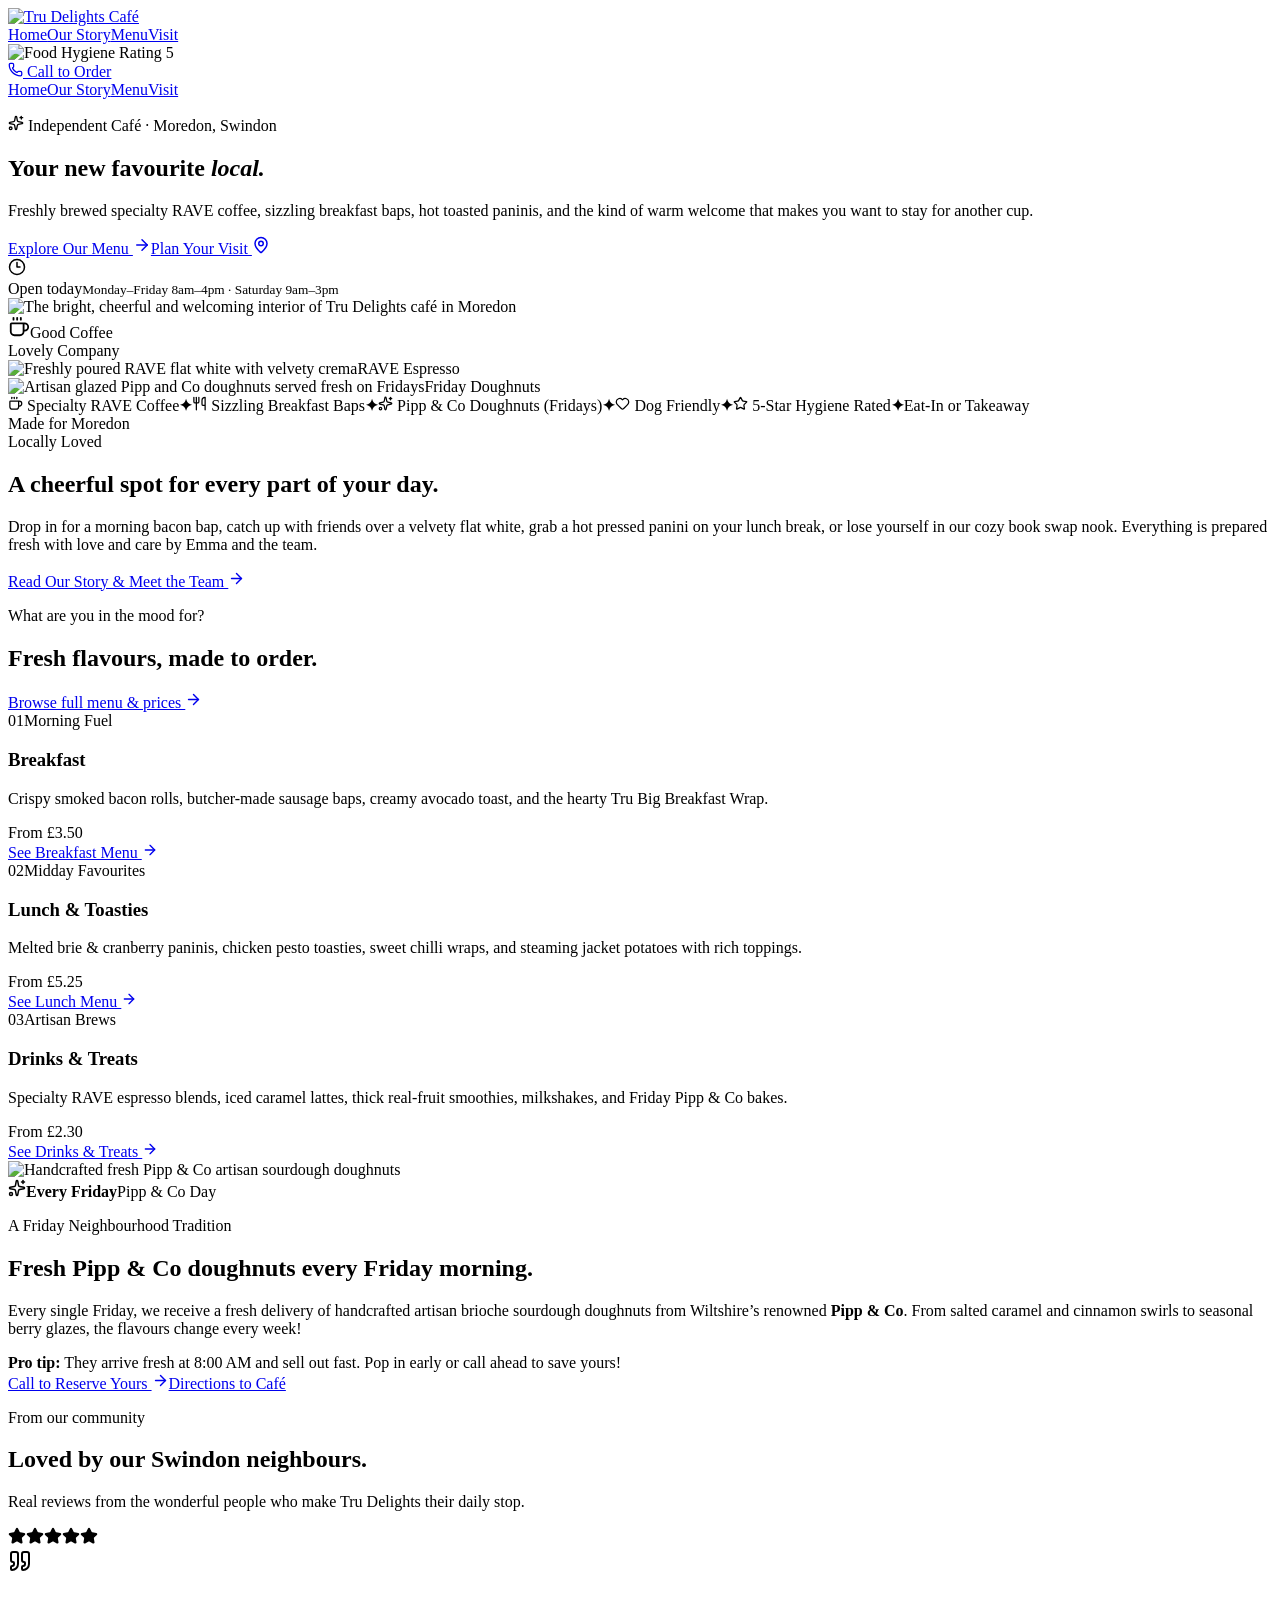
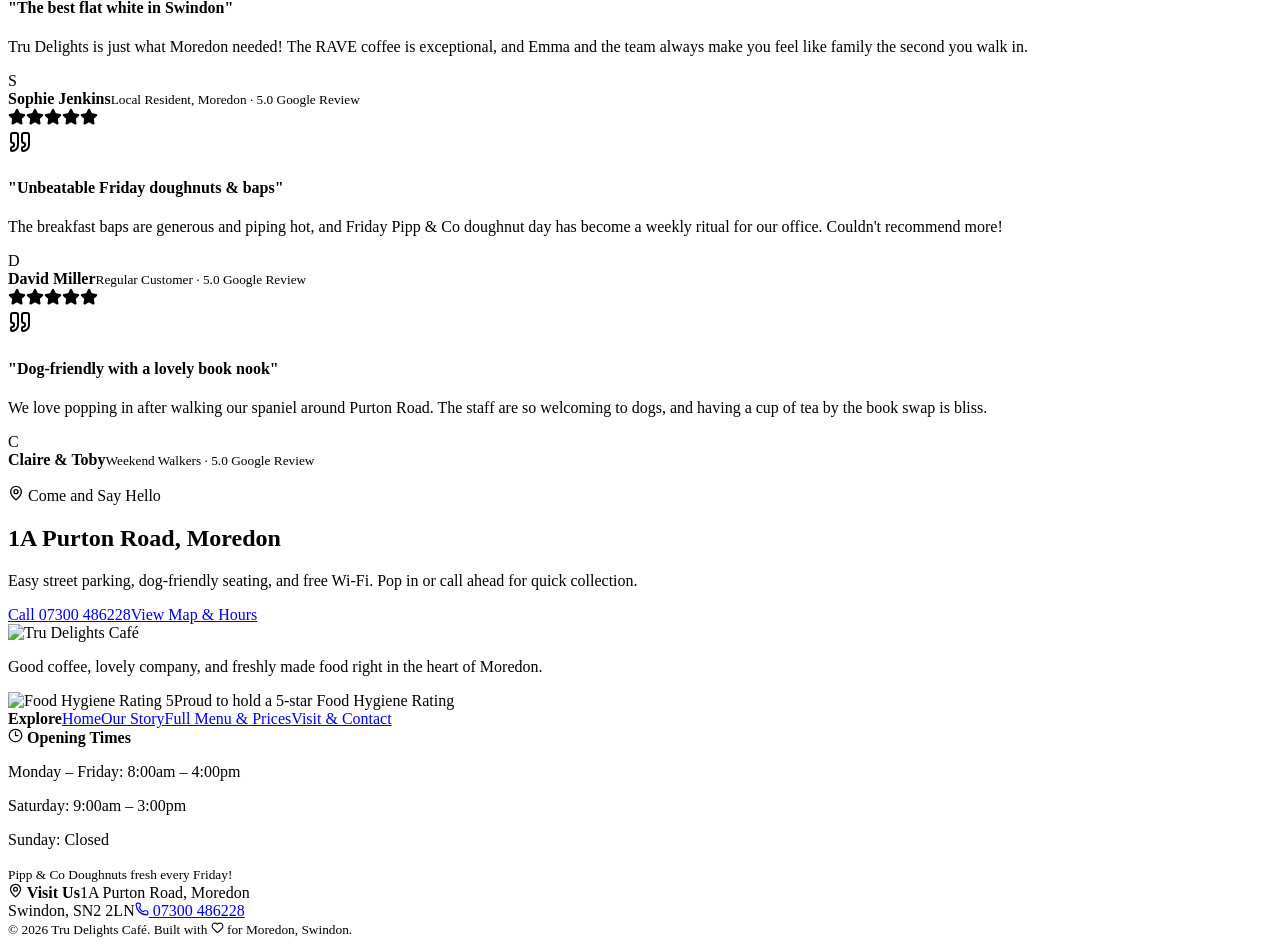
==== commit 9bf9c8ad: "Deploy Tru Delights mobile optimizations to GitHub Pages" ====
--- a/index.html
+++ b/index.html
@@ -1 +1 @@
-<!DOCTYPE html><html lang="en"><head><meta charSet="utf-8"/><meta name="viewport" content="width=device-width, initial-scale=1"/><link rel="preload" href="/tru-delights/images/logo.png" as="image"/><link rel="preload" href="/tru-delights/fhrs-badge-5.svg" as="image"/><link rel="preload" href="/tru-delights/images/cafe-interior.jpg" as="image"/><link rel="preload" href="/tru-delights/images/rave-coffee.jpg" as="image"/><link rel="preload" href="/tru-delights/images/pipp-doughnuts.jpg" as="image"/><link rel="stylesheet" href="/tru-delights/_next/static/chunks/15.jtnk770kn~.css" data-precedence="next"/><link rel="preload" as="script" fetchPriority="low" href="/tru-delights/_next/static/chunks/0ht900cau6_ur.js"/><script src="/tru-delights/_next/static/chunks/0dgq26a5_oy.a.js" async=""></script><script src="/tru-delights/_next/static/chunks/07lhk_q6pmm3r.js" async=""></script><script src="/tru-delights/_next/static/chunks/0gbpqij28hown.js" async=""></script><script src="/tru-delights/_next/static/chunks/turbopack-09v0lv1jp0s06.js" async=""></script><script src="/tru-delights/_next/static/chunks/0p82vc92eogg9.js" async=""></script><script src="/tru-delights/_next/static/chunks/0d3shmwh5_nmn.js" async=""></script><script src="/tru-delights/_next/static/chunks/16xnon27rc7qn.js" async=""></script><link rel="preload" href="https://fonts.googleapis.com/css2?family=Fraunces:ital,opsz,wght@0,9..144,400..800;1,9..144,400..800&amp;family=Plus+Jakarta+Sans:ital,wght@0,300..800;1,300..800&amp;display=swap" as="style"/><link rel="preconnect" href="https://fonts.googleapis.com"/><link rel="preconnect" href="https://fonts.gstatic.com" crossorigin="anonymous"/><title>Tru Delights | Café in Moredon, Swindon</title><meta name="description" content="Friendly independent café serving coffee, breakfast, lunch and sweet treats at 1A Purton Road, Moredon, Swindon."/><link rel="shortcut icon" href="/favicon.svg"/><link rel="icon" href="/favicon.svg"/><link href="https://fonts.googleapis.com/css2?family=Fraunces:ital,opsz,wght@0,9..144,400..800;1,9..144,400..800&amp;family=Plus+Jakarta+Sans:ital,wght@0,300..800;1,300..800&amp;display=swap" rel="stylesheet"/><script src="/tru-delights/_next/static/chunks/03~yq9q893hmn.js" noModule=""></script></head><body><div hidden=""><!--$--><!--/$--></div><header class="site-header"><div class="header-brand-wrap"><a class="brand" aria-label="Tru Delights home" href="/tru-delights"><img src="/tru-delights/images/logo.png" alt="Tru Delights Café"/></a></div><nav class="main-nav " aria-label="Main navigation"><a href="/tru-delights">Home</a><a href="/tru-delights/about">Our Story</a><a href="/tru-delights/menu">Menu</a><a href="/tru-delights/contact">Visit &amp; Contact</a></nav><div class="header-actions"><div class="header-hygiene" title="Food Hygiene Rating 5 (Very Good)"><img src="/tru-delights/fhrs-badge-5.svg" alt="Food Hygiene Rating 5"/></div><a class="header-call" href="tel:+447300486228" aria-label="Call 07300 486228 to order"><svg xmlns="http://www.w3.org/2000/svg" width="16" height="16" viewBox="0 0 24 24" fill="none" stroke="currentColor" stroke-width="2" stroke-linecap="round" stroke-linejoin="round" class="lucide lucide-phone" aria-hidden="true"><path d="M13.832 16.568a1 1 0 0 0 1.213-.303l.355-.465A2 2 0 0 1 17 15h3a2 2 0 0 1 2 2v3a2 2 0 0 1-2 2A18 18 0 0 1 2 4a2 2 0 0 1 2-2h3a2 2 0 0 1 2 2v3a2 2 0 0 1-.8 1.6l-.468.351a1 1 0 0 0-.292 1.233 14 14 0 0 0 6.392 6.384"></path></svg> <span>Call to Order</span></a><button type="button" class="mobile-nav-toggle" aria-label="Open menu"><svg xmlns="http://www.w3.org/2000/svg" width="22" height="22" viewBox="0 0 24 24" fill="none" stroke="currentColor" stroke-width="2" stroke-linecap="round" stroke-linejoin="round" class="lucide lucide-menu" aria-hidden="true"><path d="M4 5h16"></path><path d="M4 12h16"></path><path d="M4 19h16"></path></svg></button></div></header><main><section class="home-hero"><div class="hero-copy"><p class="eyebrow"><svg xmlns="http://www.w3.org/2000/svg" width="16" height="16" viewBox="0 0 24 24" fill="none" stroke="currentColor" stroke-width="2" stroke-linecap="round" stroke-linejoin="round" class="lucide lucide-sparkles" aria-hidden="true"><path d="M11.017 2.814a1 1 0 0 1 1.966 0l1.051 5.558a2 2 0 0 0 1.594 1.594l5.558 1.051a1 1 0 0 1 0 1.966l-5.558 1.051a2 2 0 0 0-1.594 1.594l-1.051 5.558a1 1 0 0 1-1.966 0l-1.051-5.558a2 2 0 0 0-1.594-1.594l-5.558-1.051a1 1 0 0 1 0-1.966l5.558-1.051a2 2 0 0 0 1.594-1.594z"></path><path d="M20 2v4"></path><path d="M22 4h-4"></path><circle cx="4" cy="20" r="2"></circle></svg> Independent Café · Moredon, Swindon</p><h1>Your new favourite <em>local.</em></h1><p class="hero-lede">Freshly brewed specialty RAVE coffee, sizzling breakfast baps, hot toasted paninis, and the kind of warm welcome that makes you want to stay for another cup.</p><div class="button-row"><a class="button primary" href="/tru-delights/menu">Explore Our Menu <svg xmlns="http://www.w3.org/2000/svg" width="18" height="18" viewBox="0 0 24 24" fill="none" stroke="currentColor" stroke-width="2" stroke-linecap="round" stroke-linejoin="round" class="lucide lucide-arrow-right" aria-hidden="true"><path d="M5 12h14"></path><path d="m12 5 7 7-7 7"></path></svg></a><a class="button secondary" href="/tru-delights/contact">Plan Your Visit <svg xmlns="http://www.w3.org/2000/svg" width="18" height="18" viewBox="0 0 24 24" fill="none" stroke="currentColor" stroke-width="2" stroke-linecap="round" stroke-linejoin="round" class="lucide lucide-map-pin" aria-hidden="true"><path d="M20 10c0 4.993-5.539 10.193-7.399 11.799a1 1 0 0 1-1.202 0C9.539 20.193 4 14.993 4 10a8 8 0 0 1 16 0"></path><circle cx="12" cy="10" r="3"></circle></svg></a></div><div class="status-pill open"><div class="status-indicator"><span class="dot"></span><svg xmlns="http://www.w3.org/2000/svg" width="18" height="18" viewBox="0 0 24 24" fill="none" stroke="currentColor" stroke-width="2" stroke-linecap="round" stroke-linejoin="round" class="lucide lucide-clock3 lucide-clock-3" aria-hidden="true"><circle cx="12" cy="12" r="10"></circle><path d="M12 6v6h4"></path></svg></div><div class="status-text"><span class="status-title">Open today</span><small class="status-hours">Monday–Friday 8am–4pm · Saturday 9am–3pm</small></div></div></div><div class="hero-photo-mosaic"><div class="mosaic-main"><img src="/tru-delights/images/cafe-interior.jpg" alt="The bright, cheerful and welcoming interior of Tru Delights café in Moredon"/><div class="coffee-stamp"><svg xmlns="http://www.w3.org/2000/svg" width="22" height="22" viewBox="0 0 24 24" fill="none" stroke="currentColor" stroke-width="2" stroke-linecap="round" stroke-linejoin="round" class="lucide lucide-coffee" aria-hidden="true"><path d="M10 2v2"></path><path d="M14 2v2"></path><path d="M16 8a1 1 0 0 1 1 1v8a4 4 0 0 1-4 4H7a4 4 0 0 1-4-4V9a1 1 0 0 1 1-1h14a4 4 0 1 1 0 8h-1"></path><path d="M6 2v2"></path></svg><span>Good Coffee<br/>Lovely Company</span></div></div><div class="mosaic-secondary"><div class="mosaic-thumb top"><img src="/tru-delights/images/rave-coffee.jpg" alt="Freshly poured RAVE flat white with velvety crema"/><span class="photo-tag">RAVE Espresso</span></div><div class="mosaic-thumb bottom"><img src="/tru-delights/images/pipp-doughnuts.jpg" alt="Artisan glazed Pipp and Co doughnuts served fresh on Fridays"/><span class="photo-tag">Friday Doughnuts</span></div></div></div></section><section class="marquee" aria-label="Café highlights"><span><svg xmlns="http://www.w3.org/2000/svg" width="15" height="15" viewBox="0 0 24 24" fill="none" stroke="currentColor" stroke-width="2" stroke-linecap="round" stroke-linejoin="round" class="lucide lucide-coffee" aria-hidden="true"><path d="M10 2v2"></path><path d="M14 2v2"></path><path d="M16 8a1 1 0 0 1 1 1v8a4 4 0 0 1-4 4H7a4 4 0 0 1-4-4V9a1 1 0 0 1 1-1h14a4 4 0 1 1 0 8h-1"></path><path d="M6 2v2"></path></svg> Specialty RAVE Coffee</span><b>✦</b><span><svg xmlns="http://www.w3.org/2000/svg" width="15" height="15" viewBox="0 0 24 24" fill="none" stroke="currentColor" stroke-width="2" stroke-linecap="round" stroke-linejoin="round" class="lucide lucide-utensils" aria-hidden="true"><path d="M3 2v7c0 1.1.9 2 2 2h4a2 2 0 0 0 2-2V2"></path><path d="M7 2v20"></path><path d="M21 15V2a5 5 0 0 0-5 5v6c0 1.1.9 2 2 2h3Zm0 0v7"></path></svg> Sizzling Breakfast Baps</span><b>✦</b><span><svg xmlns="http://www.w3.org/2000/svg" width="15" height="15" viewBox="0 0 24 24" fill="none" stroke="currentColor" stroke-width="2" stroke-linecap="round" stroke-linejoin="round" class="lucide lucide-sparkles" aria-hidden="true"><path d="M11.017 2.814a1 1 0 0 1 1.966 0l1.051 5.558a2 2 0 0 0 1.594 1.594l5.558 1.051a1 1 0 0 1 0 1.966l-5.558 1.051a2 2 0 0 0-1.594 1.594l-1.051 5.558a1 1 0 0 1-1.966 0l-1.051-5.558a2 2 0 0 0-1.594-1.594l-5.558-1.051a1 1 0 0 1 0-1.966l5.558-1.051a2 2 0 0 0 1.594-1.594z"></path><path d="M20 2v4"></path><path d="M22 4h-4"></path><circle cx="4" cy="20" r="2"></circle></svg> Pipp &amp; Co Doughnuts (Fridays)</span><b>✦</b><span><svg xmlns="http://www.w3.org/2000/svg" width="15" height="15" viewBox="0 0 24 24" fill="none" stroke="currentColor" stroke-width="2" stroke-linecap="round" stroke-linejoin="round" class="lucide lucide-heart" aria-hidden="true"><path d="M2 9.5a5.5 5.5 0 0 1 9.591-3.676.56.56 0 0 0 .818 0A5.49 5.49 0 0 1 22 9.5c0 2.29-1.5 4-3 5.5l-5.492 5.313a2 2 0 0 1-3 .019L5 15c-1.5-1.5-3-3.2-3-5.5"></path></svg> Dog Friendly</span><b>✦</b><span><svg xmlns="http://www.w3.org/2000/svg" width="15" height="15" viewBox="0 0 24 24" fill="none" stroke="currentColor" stroke-width="2" stroke-linecap="round" stroke-linejoin="round" class="lucide lucide-star" aria-hidden="true"><path d="M11.525 2.295a.53.53 0 0 1 .95 0l2.31 4.679a2.123 2.123 0 0 0 1.595 1.16l5.166.756a.53.53 0 0 1 .294.904l-3.736 3.638a2.123 2.123 0 0 0-.611 1.878l.882 5.14a.53.53 0 0 1-.771.56l-4.618-2.428a2.122 2.122 0 0 0-1.973 0L6.396 21.01a.53.53 0 0 1-.77-.56l.881-5.139a2.122 2.122 0 0 0-.611-1.879L2.16 9.795a.53.53 0 0 1 .294-.906l5.165-.755a2.122 2.122 0 0 0 1.597-1.16z"></path></svg> 5-Star Hygiene Rated</span><b>✦</b><span>Eat-In or Takeaway</span></section><section class="home-intro page-section"><div class="section-kicker-wrap"><span class="section-kicker">Made for Moredon</span><div class="kicker-pill">Locally Loved</div></div><div class="home-intro-content"><h2>A cheerful spot for every part of your day.</h2><p>Drop in for a morning bacon bap, catch up with friends over a velvety flat white, grab a hot pressed panini on your lunch break, or lose yourself in our cozy book swap nook. Everything is prepared fresh with love and care by Emma and the team.</p><div class="intro-actions"><a class="text-link" href="/tru-delights/about">Read Our Story &amp; Meet the Team <svg xmlns="http://www.w3.org/2000/svg" width="17" height="17" viewBox="0 0 24 24" fill="none" stroke="currentColor" stroke-width="2" stroke-linecap="round" stroke-linejoin="round" class="lucide lucide-arrow-right" aria-hidden="true"><path d="M5 12h14"></path><path d="m12 5 7 7-7 7"></path></svg></a></div></div></section><section class="quick-picks page-section"><div class="section-heading"><div><p class="eyebrow">What are you in the mood for?</p><h2>Fresh flavours, made to order.</h2></div><a class="text-link" href="/tru-delights/menu">Browse full menu &amp; prices <svg xmlns="http://www.w3.org/2000/svg" width="17" height="17" viewBox="0 0 24 24" fill="none" stroke="currentColor" stroke-width="2" stroke-linecap="round" stroke-linejoin="round" class="lucide lucide-arrow-right" aria-hidden="true"><path d="M5 12h14"></path><path d="m12 5 7 7-7 7"></path></svg></a></div><div class="pick-grid"><article class="pick-card pick-breakfast"><div class="pick-card-top"><span class="card-num">01</span><span class="card-tag">Morning Fuel</span></div><h3>Breakfast</h3><p>Crispy smoked bacon rolls, butcher-made sausage baps, creamy avocado toast, and the hearty Tru Big Breakfast Wrap.</p><div class="card-price-lead">From £3.50</div><a class="card-link" href="/tru-delights/menu#breakfast">See Breakfast Menu <svg xmlns="http://www.w3.org/2000/svg" width="16" height="16" viewBox="0 0 24 24" fill="none" stroke="currentColor" stroke-width="2" stroke-linecap="round" stroke-linejoin="round" class="lucide lucide-arrow-right" aria-hidden="true"><path d="M5 12h14"></path><path d="m12 5 7 7-7 7"></path></svg></a></article><article class="pick-card pick-lunch"><div class="pick-card-top"><span class="card-num">02</span><span class="card-tag">Midday Favourites</span></div><h3>Lunch &amp; Toasties</h3><p>Melted brie &amp; cranberry paninis, chicken pesto toasties, sweet chilli wraps, and steaming jacket potatoes with rich toppings.</p><div class="card-price-lead">From £5.25</div><a class="card-link" href="/tru-delights/menu#lunch">See Lunch Menu <svg xmlns="http://www.w3.org/2000/svg" width="16" height="16" viewBox="0 0 24 24" fill="none" stroke="currentColor" stroke-width="2" stroke-linecap="round" stroke-linejoin="round" class="lucide lucide-arrow-right" aria-hidden="true"><path d="M5 12h14"></path><path d="m12 5 7 7-7 7"></path></svg></a></article><article class="pick-card pick-drinks"><div class="pick-card-top"><span class="card-num">03</span><span class="card-tag">Artisan Brews</span></div><h3>Drinks &amp; Treats</h3><p>Specialty RAVE espresso blends, iced caramel lattes, thick real-fruit smoothies, milkshakes, and Friday Pipp &amp; Co bakes.</p><div class="card-price-lead">From £2.30</div><a class="card-link" href="/tru-delights/menu#drinks">See Drinks &amp; Treats <svg xmlns="http://www.w3.org/2000/svg" width="16" height="16" viewBox="0 0 24 24" fill="none" stroke="currentColor" stroke-width="2" stroke-linecap="round" stroke-linejoin="round" class="lucide lucide-arrow-right" aria-hidden="true"><path d="M5 12h14"></path><path d="m12 5 7 7-7 7"></path></svg></a></article></div></section><section class="doughnut-feature-banner"><div class="doughnut-visual"><img src="/tru-delights/images/pipp-doughnuts.jpg" alt="Handcrafted fresh Pipp &amp; Co artisan sourdough doughnuts"/><div class="doughnut-badge"><svg xmlns="http://www.w3.org/2000/svg" width="18" height="18" viewBox="0 0 24 24" fill="none" stroke="currentColor" stroke-width="2" stroke-linecap="round" stroke-linejoin="round" class="lucide lucide-sparkles" aria-hidden="true"><path d="M11.017 2.814a1 1 0 0 1 1.966 0l1.051 5.558a2 2 0 0 0 1.594 1.594l5.558 1.051a1 1 0 0 1 0 1.966l-5.558 1.051a2 2 0 0 0-1.594 1.594l-1.051 5.558a1 1 0 0 1-1.966 0l-1.051-5.558a2 2 0 0 0-1.594-1.594l-5.558-1.051a1 1 0 0 1 0-1.966l5.558-1.051a2 2 0 0 0 1.594-1.594z"></path><path d="M20 2v4"></path><path d="M22 4h-4"></path><circle cx="4" cy="20" r="2"></circle></svg><strong>Every Friday</strong><span>Pipp &amp; Co Day</span></div></div><div class="doughnut-copy"><p class="eyebrow">A Friday Neighbourhood Tradition</p><h2>Fresh Pipp &amp; Co doughnuts every Friday morning.</h2><p>Every single Friday, we receive a fresh delivery of handcrafted artisan brioche sourdough doughnuts from Wiltshire’s renowned <strong>Pipp &amp; Co</strong>. From salted caramel and cinnamon swirls to seasonal berry glazes, the flavours change every week!</p><div class="doughnut-tip"><strong>Pro tip:</strong> They arrive fresh at 8:00 AM and sell out fast. Pop in early or call ahead to save yours!</div><div class="button-row"><a class="button primary" href="tel:+447300486228">Call to Reserve Yours <svg xmlns="http://www.w3.org/2000/svg" width="17" height="17" viewBox="0 0 24 24" fill="none" stroke="currentColor" stroke-width="2" stroke-linecap="round" stroke-linejoin="round" class="lucide lucide-arrow-right" aria-hidden="true"><path d="M5 12h14"></path><path d="m12 5 7 7-7 7"></path></svg></a><a class="button secondary" href="/tru-delights/contact">Directions to Café</a></div></div></section><section class="testimonials-section page-section"><div class="section-heading-center"><p class="eyebrow">From our community</p><h2>Loved by our Swindon neighbours.</h2><p class="subheading">Real reviews from the wonderful people who make Tru Delights their daily stop.</p></div><div class="reviews-grid"><div class="review-card"><div class="review-header"><div class="stars-row" aria-label="5 out of 5 stars"><svg xmlns="http://www.w3.org/2000/svg" width="18" height="18" viewBox="0 0 24 24" fill="currentColor" stroke="currentColor" stroke-width="2" stroke-linecap="round" stroke-linejoin="round" class="lucide lucide-star star-filled" aria-hidden="true"><path d="M11.525 2.295a.53.53 0 0 1 .95 0l2.31 4.679a2.123 2.123 0 0 0 1.595 1.16l5.166.756a.53.53 0 0 1 .294.904l-3.736 3.638a2.123 2.123 0 0 0-.611 1.878l.882 5.14a.53.53 0 0 1-.771.56l-4.618-2.428a2.122 2.122 0 0 0-1.973 0L6.396 21.01a.53.53 0 0 1-.77-.56l.881-5.139a2.122 2.122 0 0 0-.611-1.879L2.16 9.795a.53.53 0 0 1 .294-.906l5.165-.755a2.122 2.122 0 0 0 1.597-1.16z"></path></svg><svg xmlns="http://www.w3.org/2000/svg" width="18" height="18" viewBox="0 0 24 24" fill="currentColor" stroke="currentColor" stroke-width="2" stroke-linecap="round" stroke-linejoin="round" class="lucide lucide-star star-filled" aria-hidden="true"><path d="M11.525 2.295a.53.53 0 0 1 .95 0l2.31 4.679a2.123 2.123 0 0 0 1.595 1.16l5.166.756a.53.53 0 0 1 .294.904l-3.736 3.638a2.123 2.123 0 0 0-.611 1.878l.882 5.14a.53.53 0 0 1-.771.56l-4.618-2.428a2.122 2.122 0 0 0-1.973 0L6.396 21.01a.53.53 0 0 1-.77-.56l.881-5.139a2.122 2.122 0 0 0-.611-1.879L2.16 9.795a.53.53 0 0 1 .294-.906l5.165-.755a2.122 2.122 0 0 0 1.597-1.16z"></path></svg><svg xmlns="http://www.w3.org/2000/svg" width="18" height="18" viewBox="0 0 24 24" fill="currentColor" stroke="currentColor" stroke-width="2" stroke-linecap="round" stroke-linejoin="round" class="lucide lucide-star star-filled" aria-hidden="true"><path d="M11.525 2.295a.53.53 0 0 1 .95 0l2.31 4.679a2.123 2.123 0 0 0 1.595 1.16l5.166.756a.53.53 0 0 1 .294.904l-3.736 3.638a2.123 2.123 0 0 0-.611 1.878l.882 5.14a.53.53 0 0 1-.771.56l-4.618-2.428a2.122 2.122 0 0 0-1.973 0L6.396 21.01a.53.53 0 0 1-.77-.56l.881-5.139a2.122 2.122 0 0 0-.611-1.879L2.16 9.795a.53.53 0 0 1 .294-.906l5.165-.755a2.122 2.122 0 0 0 1.597-1.16z"></path></svg><svg xmlns="http://www.w3.org/2000/svg" width="18" height="18" viewBox="0 0 24 24" fill="currentColor" stroke="currentColor" stroke-width="2" stroke-linecap="round" stroke-linejoin="round" class="lucide lucide-star star-filled" aria-hidden="true"><path d="M11.525 2.295a.53.53 0 0 1 .95 0l2.31 4.679a2.123 2.123 0 0 0 1.595 1.16l5.166.756a.53.53 0 0 1 .294.904l-3.736 3.638a2.123 2.123 0 0 0-.611 1.878l.882 5.14a.53.53 0 0 1-.771.56l-4.618-2.428a2.122 2.122 0 0 0-1.973 0L6.396 21.01a.53.53 0 0 1-.77-.56l.881-5.139a2.122 2.122 0 0 0-.611-1.879L2.16 9.795a.53.53 0 0 1 .294-.906l5.165-.755a2.122 2.122 0 0 0 1.597-1.16z"></path></svg><svg xmlns="http://www.w3.org/2000/svg" width="18" height="18" viewBox="0 0 24 24" fill="currentColor" stroke="currentColor" stroke-width="2" stroke-linecap="round" stroke-linejoin="round" class="lucide lucide-star star-filled" aria-hidden="true"><path d="M11.525 2.295a.53.53 0 0 1 .95 0l2.31 4.679a2.123 2.123 0 0 0 1.595 1.16l5.166.756a.53.53 0 0 1 .294.904l-3.736 3.638a2.123 2.123 0 0 0-.611 1.878l.882 5.14a.53.53 0 0 1-.771.56l-4.618-2.428a2.122 2.122 0 0 0-1.973 0L6.396 21.01a.53.53 0 0 1-.77-.56l.881-5.139a2.122 2.122 0 0 0-.611-1.879L2.16 9.795a.53.53 0 0 1 .294-.906l5.165-.755a2.122 2.122 0 0 0 1.597-1.16z"></path></svg></div><svg xmlns="http://www.w3.org/2000/svg" width="24" height="24" viewBox="0 0 24 24" fill="none" stroke="currentColor" stroke-width="2" stroke-linecap="round" stroke-linejoin="round" class="lucide lucide-quote quote-icon" aria-hidden="true"><path d="M16 3a2 2 0 0 0-2 2v6a2 2 0 0 0 2 2 1 1 0 0 1 1 1v1a2 2 0 0 1-2 2 1 1 0 0 0-1 1v2a1 1 0 0 0 1 1 6 6 0 0 0 6-6V5a2 2 0 0 0-2-2z"></path><path d="M5 3a2 2 0 0 0-2 2v6a2 2 0 0 0 2 2 1 1 0 0 1 1 1v1a2 2 0 0 1-2 2 1 1 0 0 0-1 1v2a1 1 0 0 0 1 1 6 6 0 0 0 6-6V5a2 2 0 0 0-2-2z"></path></svg></div><h4 class="review-highlight">&quot;<!-- -->The best flat white in Swindon<!-- -->&quot;</h4><p class="review-text">Tru Delights is just what Moredon needed! The RAVE coffee is exceptional, and Emma and the team always make you feel like family the second you walk in.</p><div class="review-author-wrap"><div class="author-avatar">S</div><div><strong>Sophie Jenkins</strong><small>Local Resident, Moredon<!-- --> · 5.0 Google Review</small></div></div></div><div class="review-card"><div class="review-header"><div class="stars-row" aria-label="5 out of 5 stars"><svg xmlns="http://www.w3.org/2000/svg" width="18" height="18" viewBox="0 0 24 24" fill="currentColor" stroke="currentColor" stroke-width="2" stroke-linecap="round" stroke-linejoin="round" class="lucide lucide-star star-filled" aria-hidden="true"><path d="M11.525 2.295a.53.53 0 0 1 .95 0l2.31 4.679a2.123 2.123 0 0 0 1.595 1.16l5.166.756a.53.53 0 0 1 .294.904l-3.736 3.638a2.123 2.123 0 0 0-.611 1.878l.882 5.14a.53.53 0 0 1-.771.56l-4.618-2.428a2.122 2.122 0 0 0-1.973 0L6.396 21.01a.53.53 0 0 1-.77-.56l.881-5.139a2.122 2.122 0 0 0-.611-1.879L2.16 9.795a.53.53 0 0 1 .294-.906l5.165-.755a2.122 2.122 0 0 0 1.597-1.16z"></path></svg><svg xmlns="http://www.w3.org/2000/svg" width="18" height="18" viewBox="0 0 24 24" fill="currentColor" stroke="currentColor" stroke-width="2" stroke-linecap="round" stroke-linejoin="round" class="lucide lucide-star star-filled" aria-hidden="true"><path d="M11.525 2.295a.53.53 0 0 1 .95 0l2.31 4.679a2.123 2.123 0 0 0 1.595 1.16l5.166.756a.53.53 0 0 1 .294.904l-3.736 3.638a2.123 2.123 0 0 0-.611 1.878l.882 5.14a.53.53 0 0 1-.771.56l-4.618-2.428a2.122 2.122 0 0 0-1.973 0L6.396 21.01a.53.53 0 0 1-.77-.56l.881-5.139a2.122 2.122 0 0 0-.611-1.879L2.16 9.795a.53.53 0 0 1 .294-.906l5.165-.755a2.122 2.122 0 0 0 1.597-1.16z"></path></svg><svg xmlns="http://www.w3.org/2000/svg" width="18" height="18" viewBox="0 0 24 24" fill="currentColor" stroke="currentColor" stroke-width="2" stroke-linecap="round" stroke-linejoin="round" class="lucide lucide-star star-filled" aria-hidden="true"><path d="M11.525 2.295a.53.53 0 0 1 .95 0l2.31 4.679a2.123 2.123 0 0 0 1.595 1.16l5.166.756a.53.53 0 0 1 .294.904l-3.736 3.638a2.123 2.123 0 0 0-.611 1.878l.882 5.14a.53.53 0 0 1-.771.56l-4.618-2.428a2.122 2.122 0 0 0-1.973 0L6.396 21.01a.53.53 0 0 1-.77-.56l.881-5.139a2.122 2.122 0 0 0-.611-1.879L2.16 9.795a.53.53 0 0 1 .294-.906l5.165-.755a2.122 2.122 0 0 0 1.597-1.16z"></path></svg><svg xmlns="http://www.w3.org/2000/svg" width="18" height="18" viewBox="0 0 24 24" fill="currentColor" stroke="currentColor" stroke-width="2" stroke-linecap="round" stroke-linejoin="round" class="lucide lucide-star star-filled" aria-hidden="true"><path d="M11.525 2.295a.53.53 0 0 1 .95 0l2.31 4.679a2.123 2.123 0 0 0 1.595 1.16l5.166.756a.53.53 0 0 1 .294.904l-3.736 3.638a2.123 2.123 0 0 0-.611 1.878l.882 5.14a.53.53 0 0 1-.771.56l-4.618-2.428a2.122 2.122 0 0 0-1.973 0L6.396 21.01a.53.53 0 0 1-.77-.56l.881-5.139a2.122 2.122 0 0 0-.611-1.879L2.16 9.795a.53.53 0 0 1 .294-.906l5.165-.755a2.122 2.122 0 0 0 1.597-1.16z"></path></svg><svg xmlns="http://www.w3.org/2000/svg" width="18" height="18" viewBox="0 0 24 24" fill="currentColor" stroke="currentColor" stroke-width="2" stroke-linecap="round" stroke-linejoin="round" class="lucide lucide-star star-filled" aria-hidden="true"><path d="M11.525 2.295a.53.53 0 0 1 .95 0l2.31 4.679a2.123 2.123 0 0 0 1.595 1.16l5.166.756a.53.53 0 0 1 .294.904l-3.736 3.638a2.123 2.123 0 0 0-.611 1.878l.882 5.14a.53.53 0 0 1-.771.56l-4.618-2.428a2.122 2.122 0 0 0-1.973 0L6.396 21.01a.53.53 0 0 1-.77-.56l.881-5.139a2.122 2.122 0 0 0-.611-1.879L2.16 9.795a.53.53 0 0 1 .294-.906l5.165-.755a2.122 2.122 0 0 0 1.597-1.16z"></path></svg></div><svg xmlns="http://www.w3.org/2000/svg" width="24" height="24" viewBox="0 0 24 24" fill="none" stroke="currentColor" stroke-width="2" stroke-linecap="round" stroke-linejoin="round" class="lucide lucide-quote quote-icon" aria-hidden="true"><path d="M16 3a2 2 0 0 0-2 2v6a2 2 0 0 0 2 2 1 1 0 0 1 1 1v1a2 2 0 0 1-2 2 1 1 0 0 0-1 1v2a1 1 0 0 0 1 1 6 6 0 0 0 6-6V5a2 2 0 0 0-2-2z"></path><path d="M5 3a2 2 0 0 0-2 2v6a2 2 0 0 0 2 2 1 1 0 0 1 1 1v1a2 2 0 0 1-2 2 1 1 0 0 0-1 1v2a1 1 0 0 0 1 1 6 6 0 0 0 6-6V5a2 2 0 0 0-2-2z"></path></svg></div><h4 class="review-highlight">&quot;<!-- -->Unbeatable Friday doughnuts &amp; baps<!-- -->&quot;</h4><p class="review-text">The breakfast baps are generous and piping hot, and Friday Pipp &amp; Co doughnut day has become a weekly ritual for our office. Couldn&#x27;t recommend more!</p><div class="review-author-wrap"><div class="author-avatar">D</div><div><strong>David Miller</strong><small>Regular Customer<!-- --> · 5.0 Google Review</small></div></div></div><div class="review-card"><div class="review-header"><div class="stars-row" aria-label="5 out of 5 stars"><svg xmlns="http://www.w3.org/2000/svg" width="18" height="18" viewBox="0 0 24 24" fill="currentColor" stroke="currentColor" stroke-width="2" stroke-linecap="round" stroke-linejoin="round" class="lucide lucide-star star-filled" aria-hidden="true"><path d="M11.525 2.295a.53.53 0 0 1 .95 0l2.31 4.679a2.123 2.123 0 0 0 1.595 1.16l5.166.756a.53.53 0 0 1 .294.904l-3.736 3.638a2.123 2.123 0 0 0-.611 1.878l.882 5.14a.53.53 0 0 1-.771.56l-4.618-2.428a2.122 2.122 0 0 0-1.973 0L6.396 21.01a.53.53 0 0 1-.77-.56l.881-5.139a2.122 2.122 0 0 0-.611-1.879L2.16 9.795a.53.53 0 0 1 .294-.906l5.165-.755a2.122 2.122 0 0 0 1.597-1.16z"></path></svg><svg xmlns="http://www.w3.org/2000/svg" width="18" height="18" viewBox="0 0 24 24" fill="currentColor" stroke="currentColor" stroke-width="2" stroke-linecap="round" stroke-linejoin="round" class="lucide lucide-star star-filled" aria-hidden="true"><path d="M11.525 2.295a.53.53 0 0 1 .95 0l2.31 4.679a2.123 2.123 0 0 0 1.595 1.16l5.166.756a.53.53 0 0 1 .294.904l-3.736 3.638a2.123 2.123 0 0 0-.611 1.878l.882 5.14a.53.53 0 0 1-.771.56l-4.618-2.428a2.122 2.122 0 0 0-1.973 0L6.396 21.01a.53.53 0 0 1-.77-.56l.881-5.139a2.122 2.122 0 0 0-.611-1.879L2.16 9.795a.53.53 0 0 1 .294-.906l5.165-.755a2.122 2.122 0 0 0 1.597-1.16z"></path></svg><svg xmlns="http://www.w3.org/2000/svg" width="18" height="18" viewBox="0 0 24 24" fill="currentColor" stroke="currentColor" stroke-width="2" stroke-linecap="round" stroke-linejoin="round" class="lucide lucide-star star-filled" aria-hidden="true"><path d="M11.525 2.295a.53.53 0 0 1 .95 0l2.31 4.679a2.123 2.123 0 0 0 1.595 1.16l5.166.756a.53.53 0 0 1 .294.904l-3.736 3.638a2.123 2.123 0 0 0-.611 1.878l.882 5.14a.53.53 0 0 1-.771.56l-4.618-2.428a2.122 2.122 0 0 0-1.973 0L6.396 21.01a.53.53 0 0 1-.77-.56l.881-5.139a2.122 2.122 0 0 0-.611-1.879L2.16 9.795a.53.53 0 0 1 .294-.906l5.165-.755a2.122 2.122 0 0 0 1.597-1.16z"></path></svg><svg xmlns="http://www.w3.org/2000/svg" width="18" height="18" viewBox="0 0 24 24" fill="currentColor" stroke="currentColor" stroke-width="2" stroke-linecap="round" stroke-linejoin="round" class="lucide lucide-star star-filled" aria-hidden="true"><path d="M11.525 2.295a.53.53 0 0 1 .95 0l2.31 4.679a2.123 2.123 0 0 0 1.595 1.16l5.166.756a.53.53 0 0 1 .294.904l-3.736 3.638a2.123 2.123 0 0 0-.611 1.878l.882 5.14a.53.53 0 0 1-.771.56l-4.618-2.428a2.122 2.122 0 0 0-1.973 0L6.396 21.01a.53.53 0 0 1-.77-.56l.881-5.139a2.122 2.122 0 0 0-.611-1.879L2.16 9.795a.53.53 0 0 1 .294-.906l5.165-.755a2.122 2.122 0 0 0 1.597-1.16z"></path></svg><svg xmlns="http://www.w3.org/2000/svg" width="18" height="18" viewBox="0 0 24 24" fill="currentColor" stroke="currentColor" stroke-width="2" stroke-linecap="round" stroke-linejoin="round" class="lucide lucide-star star-filled" aria-hidden="true"><path d="M11.525 2.295a.53.53 0 0 1 .95 0l2.31 4.679a2.123 2.123 0 0 0 1.595 1.16l5.166.756a.53.53 0 0 1 .294.904l-3.736 3.638a2.123 2.123 0 0 0-.611 1.878l.882 5.14a.53.53 0 0 1-.771.56l-4.618-2.428a2.122 2.122 0 0 0-1.973 0L6.396 21.01a.53.53 0 0 1-.77-.56l.881-5.139a2.122 2.122 0 0 0-.611-1.879L2.16 9.795a.53.53 0 0 1 .294-.906l5.165-.755a2.122 2.122 0 0 0 1.597-1.16z"></path></svg></div><svg xmlns="http://www.w3.org/2000/svg" width="24" height="24" viewBox="0 0 24 24" fill="none" stroke="currentColor" stroke-width="2" stroke-linecap="round" stroke-linejoin="round" class="lucide lucide-quote quote-icon" aria-hidden="true"><path d="M16 3a2 2 0 0 0-2 2v6a2 2 0 0 0 2 2 1 1 0 0 1 1 1v1a2 2 0 0 1-2 2 1 1 0 0 0-1 1v2a1 1 0 0 0 1 1 6 6 0 0 0 6-6V5a2 2 0 0 0-2-2z"></path><path d="M5 3a2 2 0 0 0-2 2v6a2 2 0 0 0 2 2 1 1 0 0 1 1 1v1a2 2 0 0 1-2 2 1 1 0 0 0-1 1v2a1 1 0 0 0 1 1 6 6 0 0 0 6-6V5a2 2 0 0 0-2-2z"></path></svg></div><h4 class="review-highlight">&quot;<!-- -->Dog-friendly with a lovely book nook<!-- -->&quot;</h4><p class="review-text">We love popping in after walking our spaniel around Purton Road. The staff are so welcoming to dogs, and having a cup of tea by the book swap is bliss.</p><div class="review-author-wrap"><div class="author-avatar">C</div><div><strong>Claire &amp; Toby</strong><small>Weekend Walkers<!-- --> · 5.0 Google Review</small></div></div></div></div></section><section class="visit-strip page-section"><div class="visit-text"><p class="eyebrow"><svg xmlns="http://www.w3.org/2000/svg" width="16" height="16" viewBox="0 0 24 24" fill="none" stroke="currentColor" stroke-width="2" stroke-linecap="round" stroke-linejoin="round" class="lucide lucide-map-pin" aria-hidden="true"><path d="M20 10c0 4.993-5.539 10.193-7.399 11.799a1 1 0 0 1-1.202 0C9.539 20.193 4 14.993 4 10a8 8 0 0 1 16 0"></path><circle cx="12" cy="10" r="3"></circle></svg> Come and Say Hello</p><h2>1A Purton Road, Moredon</h2><p>Easy street parking, dog-friendly seating, and free Wi-Fi. Pop in or call ahead for quick collection.</p></div><div class="visit-actions"><a class="button primary" href="tel:+447300486228">Call 07300 486228</a><a class="button secondary" href="/tru-delights/contact">View Map &amp; Hours</a></div></section></main><!--$--><!--/$--><footer class="site-footer"><div class="footer-brand-col"><img src="/tru-delights/images/logo.png" alt="Tru Delights Café" class="footer-logo"/><p class="footer-tagline">Good coffee, lovely company, and freshly made food right in the heart of Moredon.</p><div class="footer-hygiene-note"><img src="/tru-delights/fhrs-badge-5.svg" alt="Food Hygiene Rating 5" width="110"/><span>Proud to hold a 5-star Food Hygiene Rating</span></div></div><div class="footer-links-col"><strong>Explore</strong><a href="/tru-delights">Home</a><a href="/tru-delights/about">Our Story</a><a href="/tru-delights/menu">Full Menu &amp; Prices</a><a href="/tru-delights/contact">Visit &amp; Contact</a></div><div class="footer-hours-col"><strong><svg xmlns="http://www.w3.org/2000/svg" width="15" height="15" viewBox="0 0 24 24" fill="none" stroke="currentColor" stroke-width="2" stroke-linecap="round" stroke-linejoin="round" class="lucide lucide-clock3 lucide-clock-3" aria-hidden="true"><circle cx="12" cy="12" r="10"></circle><path d="M12 6v6h4"></path></svg> Opening Times</strong><p>Monday – Friday: 8:00am – 4:00pm</p><p>Saturday: 9:00am – 3:00pm</p><p>Sunday: Closed</p><small>Pipp &amp; Co Doughnuts fresh every Friday!</small></div><div class="footer-contact-col"><strong><svg xmlns="http://www.w3.org/2000/svg" width="15" height="15" viewBox="0 0 24 24" fill="none" stroke="currentColor" stroke-width="2" stroke-linecap="round" stroke-linejoin="round" class="lucide lucide-map-pin" aria-hidden="true"><path d="M20 10c0 4.993-5.539 10.193-7.399 11.799a1 1 0 0 1-1.202 0C9.539 20.193 4 14.993 4 10a8 8 0 0 1 16 0"></path><circle cx="12" cy="10" r="3"></circle></svg> Visit Us</strong><span>1A Purton Road, Moredon<br/>Swindon, SN2 2LN</span><a href="tel:+447300486228" class="footer-tel"><svg xmlns="http://www.w3.org/2000/svg" width="14" height="14" viewBox="0 0 24 24" fill="none" stroke="currentColor" stroke-width="2" stroke-linecap="round" stroke-linejoin="round" class="lucide lucide-phone" aria-hidden="true"><path d="M13.832 16.568a1 1 0 0 0 1.213-.303l.355-.465A2 2 0 0 1 17 15h3a2 2 0 0 1 2 2v3a2 2 0 0 1-2 2A18 18 0 0 1 2 4a2 2 0 0 1 2-2h3a2 2 0 0 1 2 2v3a2 2 0 0 1-.8 1.6l-.468.351a1 1 0 0 0-.292 1.233 14 14 0 0 0 6.392 6.384"></path></svg> 07300 486228</a></div><div class="footer-bottom"><small>© <!-- -->2026<!-- --> Tru Delights Café. Built with <svg xmlns="http://www.w3.org/2000/svg" width="13" height="13" viewBox="0 0 24 24" fill="none" stroke="currentColor" stroke-width="2" stroke-linecap="round" stroke-linejoin="round" class="lucide lucide-heart inline text-pink-400" aria-hidden="true"><path d="M2 9.5a5.5 5.5 0 0 1 9.591-3.676.56.56 0 0 0 .818 0A5.49 5.49 0 0 1 22 9.5c0 2.29-1.5 4-3 5.5l-5.492 5.313a2 2 0 0 1-3 .019L5 15c-1.5-1.5-3-3.2-3-5.5"></path></svg> for Moredon, Swindon.</small></div></footer><script src="/tru-delights/_next/static/chunks/0ht900cau6_ur.js" id="_R_" async=""></script><script>(self.__next_f=self.__next_f||[]).push([0])</script><script>self.__next_f.push([1,"1:\"$Sreact.fragment\"\n2:I[20620,[\"/tru-delights/_next/static/chunks/0p82vc92eogg9.js\",\"/tru-delights/_next/static/chunks/0d3shmwh5_nmn.js\"],\"SiteHeader\"]\n3:I[39756,[\"/tru-delights/_next/static/chunks/0p82vc92eogg9.js\",\"/tru-delights/_next/static/chunks/0d3shmwh5_nmn.js\"],\"default\"]\n4:I[37457,[\"/tru-delights/_next/static/chunks/0p82vc92eogg9.js\",\"/tru-delights/_next/static/chunks/0d3shmwh5_nmn.js\"],\"default\"]\n5:I[22016,[\"/tru-delights/_next/static/chunks/0p82vc92eogg9.js\",\"/tru-delights/_next/static/chunks/0d3shmwh5_nmn.js\",\"/tru-delights/_next/static/chunks/16xnon27rc7qn.js\"],\"\"]\n6:I[5014,[\"/tru-delights/_next/static/chunks/0p82vc92eogg9.js\",\"/tru-delights/_next/static/chunks/0d3shmwh5_nmn.js\",\"/tru-delights/_next/static/chunks/16xnon27rc7qn.js\"],\"default\"]\na:I[68027,[\"/tru-delights/_next/static/chunks/0p82vc92eogg9.js\",\"/tru-delights/_next/static/chunks/0d3shmwh5_nmn.js\"],\"default\",1]\n:HL[\"/tru-delights/_next/static/chunks/15.jtnk770kn~.css\",\"style\"]\n:HL[\"https://fonts.googleapis.com/css2?family=Fraunces:ital,opsz,wght@0,9..144,400..800;1,9..144,400..800\u0026family=Plus+Jakarta+Sans:ital,wght@0,300..800;1,300..800\u0026display=swap\",\"style\"]\n:HL[\"/tru-delights/images/logo.png\",\"image\"]\n:HL[\"/tru-delights/fhrs-badge-5.svg\",\"image\"]\n"])</script><script>self.__next_f.push([1,"0:{\"P\":null,\"c\":[\"\",\"\"],\"q\":\"\",\"i\":false,\"f\":[[[\"\",{\"children\":[\"__PAGE__\",{}]},\"$undefined\",\"$undefined\",16],[[\"$\",\"$1\",\"c\",{\"children\":[[[\"$\",\"link\",\"0\",{\"rel\":\"stylesheet\",\"href\":\"/tru-delights/_next/static/chunks/15.jtnk770kn~.css\",\"precedence\":\"next\",\"crossOrigin\":\"$undefined\",\"nonce\":\"$undefined\"}],[\"$\",\"script\",\"script-0\",{\"src\":\"/tru-delights/_next/static/chunks/0p82vc92eogg9.js\",\"async\":true,\"nonce\":\"$undefined\"}],[\"$\",\"script\",\"script-1\",{\"src\":\"/tru-delights/_next/static/chunks/0d3shmwh5_nmn.js\",\"async\":true,\"nonce\":\"$undefined\"}]],[\"$\",\"html\",null,{\"lang\":\"en\",\"children\":[[\"$\",\"head\",null,{\"children\":[[\"$\",\"link\",null,{\"rel\":\"preconnect\",\"href\":\"https://fonts.googleapis.com\"}],[\"$\",\"link\",null,{\"rel\":\"preconnect\",\"href\":\"https://fonts.gstatic.com\",\"crossOrigin\":\"anonymous\"}],[\"$\",\"link\",null,{\"href\":\"https://fonts.googleapis.com/css2?family=Fraunces:ital,opsz,wght@0,9..144,400..800;1,9..144,400..800\u0026family=Plus+Jakarta+Sans:ital,wght@0,300..800;1,300..800\u0026display=swap\",\"rel\":\"stylesheet\"}]]}],[\"$\",\"body\",null,{\"children\":[[\"$\",\"$L2\",null,{}],[\"$\",\"$L3\",null,{\"parallelRouterKey\":\"children\",\"error\":\"$undefined\",\"errorStyles\":\"$undefined\",\"errorScripts\":\"$undefined\",\"template\":[\"$\",\"$L4\",null,{}],\"templateStyles\":\"$undefined\",\"templateScripts\":\"$undefined\",\"notFound\":[[[\"$\",\"title\",null,{\"children\":\"404: This page could not be found.\"}],[\"$\",\"div\",null,{\"style\":{\"fontFamily\":\"system-ui,\\\"Segoe UI\\\",Roboto,Helvetica,Arial,sans-serif,\\\"Apple Color Emoji\\\",\\\"Segoe UI Emoji\\\"\",\"height\":\"100vh\",\"textAlign\":\"center\",\"display\":\"flex\",\"flexDirection\":\"column\",\"alignItems\":\"center\",\"justifyContent\":\"center\"},\"children\":[\"$\",\"div\",null,{\"children\":[[\"$\",\"style\",null,{\"dangerouslySetInnerHTML\":{\"__html\":\"body{color:#000;background:#fff;margin:0}.next-error-h1{border-right:1px solid rgba(0,0,0,.3)}@media (prefers-color-scheme:dark){body{color:#fff;background:#000}.next-error-h1{border-right:1px solid rgba(255,255,255,.3)}}\"}}],[\"$\",\"h1\",null,{\"className\":\"next-error-h1\",\"style\":{\"display\":\"inline-block\",\"margin\":\"0 20px 0 0\",\"padding\":\"0 23px 0 0\",\"fontSize\":24,\"fontWeight\":500,\"verticalAlign\":\"top\",\"lineHeight\":\"49px\"},\"children\":404}],[\"$\",\"div\",null,{\"style\":{\"display\":\"inline-block\"},\"children\":[\"$\",\"h2\",null,{\"style\":{\"fontSize\":14,\"fontWeight\":400,\"lineHeight\":\"49px\",\"margin\":0},\"children\":\"This page could not be found.\"}]}]]}]}]],[]],\"forbidden\":\"$undefined\",\"unauthorized\":\"$undefined\"}],[\"$\",\"footer\",null,{\"className\":\"site-footer\",\"children\":[[\"$\",\"div\",null,{\"className\":\"footer-brand-col\",\"children\":[[\"$\",\"img\",null,{\"src\":\"/tru-delights/images/logo.png\",\"alt\":\"Tru Delights Café\",\"className\":\"footer-logo\"}],[\"$\",\"p\",null,{\"className\":\"footer-tagline\",\"children\":\"Good coffee, lovely company, and freshly made food right in the heart of Moredon.\"}],[\"$\",\"div\",null,{\"className\":\"footer-hygiene-note\",\"children\":[[\"$\",\"img\",null,{\"src\":\"/tru-delights/fhrs-badge-5.svg\",\"alt\":\"Food Hygiene Rating 5\",\"width\":110}],[\"$\",\"span\",null,{\"children\":\"Proud to hold a 5-star Food Hygiene Rating\"}]]}]]}],[\"$\",\"div\",null,{\"className\":\"footer-links-col\",\"children\":[[\"$\",\"strong\",null,{\"children\":\"Explore\"}],[\"$\",\"$L5\",null,{\"href\":\"/\",\"children\":\"Home\"}],[\"$\",\"$L5\",null,{\"href\":\"/about\",\"children\":\"Our Story\"}],[\"$\",\"$L5\",null,{\"href\":\"/menu\",\"children\":\"Full Menu \u0026 Prices\"}],[\"$\",\"$L5\",null,{\"href\":\"/contact\",\"children\":\"Visit \u0026 Contact\"}]]}],[\"$\",\"div\",null,{\"className\":\"footer-hours-col\",\"children\":[[\"$\",\"strong\",null,{\"children\":[[\"$\",\"$L6\",null,{\"ref\":\"$undefined\",\"iconNode\":[[\"circle\",{\"cx\":\"12\",\"cy\":\"12\",\"r\":\"10\",\"key\":\"1mglay\"}],[\"path\",{\"d\":\"M12 6v6h4\",\"key\":\"135r8i\"}]],\"className\":\"lucide-clock3 lucide-clock-3\",\"size\":15}],\" Opening Times\"]}],[\"$\",\"p\",null,{\"children\":\"Monday – Friday: 8:00am – 4:00pm\"}],[\"$\",\"p\",null,{\"children\":\"Saturday: 9:00am – 3:00pm\"}],[\"$\",\"p\",null,{\"children\":\"Sunday: Closed\"}],[\"$\",\"small\",null,{\"children\":\"Pipp \u0026 Co Doughnuts fresh every Friday!\"}]]}],[\"$\",\"div\",null,{\"className\":\"footer-contact-col\",\"children\":[[\"$\",\"strong\",null,{\"children\":[[\"$\",\"$L6\",null,{\"ref\":\"$undefined\",\"iconNode\":[[\"path\",{\"d\":\"M20 10c0 4.993-5.539 10.193-7.399 11.799a1 1 0 0 1-1.202 0C9.539 20.193 4 14.993 4 10a8 8 0 0 1 16 0\",\"key\":\"1r0f0z\"}],[\"circle\",{\"cx\":\"12\",\"cy\":\"10\",\"r\":\"3\",\"key\":\"ilqhr7\"}]],\"className\":\"lucide-map-pin\",\"size\":15}],\" Visit Us\"]}],[\"$\",\"span\",null,{\"children\":[\"1A Purton Road, Moredon\",[\"$\",\"br\",null,{}],\"Swindon, SN2 2LN\"]}],[\"$\",\"a\",null,{\"href\":\"tel:+447300486228\",\"className\":\"footer-tel\",\"children\":[[\"$\",\"$L6\",null,{\"ref\":\"$undefined\",\"iconNode\":[[\"path\",{\"d\":\"M13.832 16.568a1 1 0 0 0 1.213-.303l.355-.465A2 2 0 0 1 17 15h3a2 2 0 0 1 2 2v3a2 2 0 0 1-2 2A18 18 0 0 1 2 4a2 2 0 0 1 2-2h3a2 2 0 0 1 2 2v3a2 2 0 0 1-.8 1.6l-.468.351a1 1 0 0 0-.292 1.233 14 14 0 0 0 6.392 6.384\",\"key\":\"9njp5v\"}]],\"className\":\"lucide-phone\",\"size\":14}],\" 07300 486228\"]}]]}],\"$L7\"]}]]}]]}]]}],{\"children\":[\"$L8\",{},null,false,null]},null,false,null],\"$L9\",false]],\"m\":\"$undefined\",\"G\":[\"$a\",[\"$Lb\"]],\"S\":true,\"h\":null,\"s\":\"$undefined\",\"l\":\"$undefined\",\"p\":\"$undefined\",\"d\":\"$undefined\",\"b\":\"ymrcoQsK7rFdcOSSeFfWW\"}\n"])</script><script>self.__next_f.push([1,"c:I[16537,[\"/tru-delights/_next/static/chunks/0p82vc92eogg9.js\",\"/tru-delights/_next/static/chunks/0d3shmwh5_nmn.js\",\"/tru-delights/_next/static/chunks/16xnon27rc7qn.js\"],\"OpenStatusBadge\"]\n15:I[97367,[\"/tru-delights/_next/static/chunks/0p82vc92eogg9.js\",\"/tru-delights/_next/static/chunks/0d3shmwh5_nmn.js\"],\"ViewportBoundary\"]\n17:I[97367,[\"/tru-delights/_next/static/chunks/0p82vc92eogg9.js\",\"/tru-delights/_next/static/chunks/0d3shmwh5_nmn.js\"],\"MetadataBoundary\"]\n18:\"$Sreact.suspense\"\n:HL[\"/tru-delights/images/cafe-interior.jpg\",\"image\"]\n:HL[\"/tru-delights/images/rave-coffee.jpg\",\"image\"]\n:HL[\"/tru-delights/images/pipp-doughnuts.jpg\",\"image\"]\n7:[\"$\",\"div\",null,{\"className\":\"footer-bottom\",\"children\":[\"$\",\"small\",null,{\"children\":[\"© \",2026,\" Tru Delights Café. Built with \",[\"$\",\"$L6\",null,{\"ref\":\"$undefined\",\"iconNode\":[[\"path\",{\"d\":\"M2 9.5a5.5 5.5 0 0 1 9.591-3.676.56.56 0 0 0 .818 0A5.49 5.49 0 0 1 22 9.5c0 2.29-1.5 4-3 5.5l-5.492 5.313a2 2 0 0 1-3 .019L5 15c-1.5-1.5-3-3.2-3-5.5\",\"key\":\"mvr1a0\"}]],\"className\":\"lucide-heart inline text-pink-400\",\"size\":13}],\" for Moredon, Swindon.\"]}]}]\n"])</script><script>self.__next_f.push([1,"8:[\"$\",\"$1\",\"c\",{\"children\":[[\"$\",\"main\",null,{\"children\":[[\"$\",\"section\",null,{\"className\":\"home-hero\",\"children\":[[\"$\",\"div\",null,{\"className\":\"hero-copy\",\"children\":[[\"$\",\"p\",null,{\"className\":\"eyebrow\",\"children\":[[\"$\",\"$L6\",null,{\"ref\":\"$undefined\",\"iconNode\":[[\"path\",{\"d\":\"M11.017 2.814a1 1 0 0 1 1.966 0l1.051 5.558a2 2 0 0 0 1.594 1.594l5.558 1.051a1 1 0 0 1 0 1.966l-5.558 1.051a2 2 0 0 0-1.594 1.594l-1.051 5.558a1 1 0 0 1-1.966 0l-1.051-5.558a2 2 0 0 0-1.594-1.594l-5.558-1.051a1 1 0 0 1 0-1.966l5.558-1.051a2 2 0 0 0 1.594-1.594z\",\"key\":\"1s2grr\"}],[\"path\",{\"d\":\"M20 2v4\",\"key\":\"1rf3ol\"}],[\"path\",{\"d\":\"M22 4h-4\",\"key\":\"gwowj6\"}],[\"circle\",{\"cx\":\"4\",\"cy\":\"20\",\"r\":\"2\",\"key\":\"6kqj1y\"}]],\"className\":\"lucide-sparkles\",\"size\":16}],\" Independent Café · Moredon, Swindon\"]}],[\"$\",\"h1\",null,{\"children\":[\"Your new favourite \",[\"$\",\"em\",null,{\"children\":\"local.\"}]]}],[\"$\",\"p\",null,{\"className\":\"hero-lede\",\"children\":\"Freshly brewed specialty RAVE coffee, sizzling breakfast baps, hot toasted paninis, and the kind of warm welcome that makes you want to stay for another cup.\"}],[\"$\",\"div\",null,{\"className\":\"button-row\",\"children\":[[\"$\",\"$L5\",null,{\"className\":\"button primary\",\"href\":\"/menu\",\"children\":[\"Explore Our Menu \",[\"$\",\"$L6\",null,{\"ref\":\"$undefined\",\"iconNode\":[[\"path\",{\"d\":\"M5 12h14\",\"key\":\"1ays0h\"}],[\"path\",{\"d\":\"m12 5 7 7-7 7\",\"key\":\"xquz4c\"}]],\"className\":\"lucide-arrow-right\",\"size\":18}]]}],[\"$\",\"$L5\",null,{\"className\":\"button secondary\",\"href\":\"/contact\",\"children\":[\"Plan Your Visit \",[\"$\",\"$L6\",null,{\"ref\":\"$undefined\",\"iconNode\":\"$0:f:0:1:0:props:children:1:props:children:1:props:children:2:props:children:3:props:children:0:props:children:0:props:iconNode\",\"className\":\"lucide-map-pin\",\"size\":18}]]}]]}],[\"$\",\"$Lc\",null,{}]]}],[\"$\",\"div\",null,{\"className\":\"hero-photo-mosaic\",\"children\":[[\"$\",\"div\",null,{\"className\":\"mosaic-main\",\"children\":[[\"$\",\"img\",null,{\"src\":\"/tru-delights/images/cafe-interior.jpg\",\"alt\":\"The bright, cheerful and welcoming interior of Tru Delights café in Moredon\"}],[\"$\",\"div\",null,{\"className\":\"coffee-stamp\",\"children\":[[\"$\",\"$L6\",null,{\"ref\":\"$undefined\",\"iconNode\":[[\"path\",{\"d\":\"M10 2v2\",\"key\":\"7u0qdc\"}],[\"path\",{\"d\":\"M14 2v2\",\"key\":\"6buw04\"}],[\"path\",{\"d\":\"M16 8a1 1 0 0 1 1 1v8a4 4 0 0 1-4 4H7a4 4 0 0 1-4-4V9a1 1 0 0 1 1-1h14a4 4 0 1 1 0 8h-1\",\"key\":\"pwadti\"}],[\"path\",{\"d\":\"M6 2v2\",\"key\":\"colzsn\"}]],\"className\":\"lucide-coffee\",\"size\":22}],[\"$\",\"span\",null,{\"children\":[\"Good Coffee\",[\"$\",\"br\",null,{}],\"Lovely Company\"]}]]}]]}],[\"$\",\"div\",null,{\"className\":\"mosaic-secondary\",\"children\":[[\"$\",\"div\",null,{\"className\":\"mosaic-thumb top\",\"children\":[[\"$\",\"img\",null,{\"src\":\"/tru-delights/images/rave-coffee.jpg\",\"alt\":\"Freshly poured RAVE flat white with velvety crema\"}],[\"$\",\"span\",null,{\"className\":\"photo-tag\",\"children\":\"RAVE Espresso\"}]]}],[\"$\",\"div\",null,{\"className\":\"mosaic-thumb bottom\",\"children\":[[\"$\",\"img\",null,{\"src\":\"/tru-delights/images/pipp-doughnuts.jpg\",\"alt\":\"Artisan glazed Pipp and Co doughnuts served fresh on Fridays\"}],[\"$\",\"span\",null,{\"className\":\"photo-tag\",\"children\":\"Friday Doughnuts\"}]]}]]}]]}]]}],[\"$\",\"section\",null,{\"className\":\"marquee\",\"aria-label\":\"Café highlights\",\"children\":[[\"$\",\"span\",null,{\"children\":[[\"$\",\"$L6\",null,{\"ref\":\"$undefined\",\"iconNode\":\"$8:props:children:0:props:children:0:props:children:1:props:children:0:props:children:1:props:children:0:props:iconNode\",\"className\":\"lucide-coffee\",\"size\":15}],\" Specialty RAVE Coffee\"]}],[\"$\",\"b\",null,{\"children\":\"✦\"}],[\"$\",\"span\",null,{\"children\":[[\"$\",\"$L6\",null,{\"ref\":\"$undefined\",\"iconNode\":[[\"path\",{\"d\":\"M3 2v7c0 1.1.9 2 2 2h4a2 2 0 0 0 2-2V2\",\"key\":\"cjf0a3\"}],[\"path\",{\"d\":\"M7 2v20\",\"key\":\"1473qp\"}],[\"path\",{\"d\":\"M21 15V2a5 5 0 0 0-5 5v6c0 1.1.9 2 2 2h3Zm0 0v7\",\"key\":\"j28e5\"}]],\"className\":\"lucide-utensils\",\"size\":15}],\" Sizzling Breakfast Baps\"]}],[\"$\",\"b\",null,{\"children\":\"✦\"}],[\"$\",\"span\",null,{\"children\":[[\"$\",\"$L6\",null,{\"ref\":\"$undefined\",\"iconNode\":\"$8:props:children:0:props:children:0:props:children:0:props:children:0:props:children:0:props:iconNode\",\"className\":\"lucide-sparkles\",\"size\":15}],\" Pipp \u0026 Co Doughnuts (Fridays)\"]}],[\"$\",\"b\",null,{\"children\":\"✦\"}],[\"$\",\"span\",null,{\"children\":[[\"$\",\"$L6\",null,{\"ref\":\"$undefined\",\"iconNode\":\"$7:props:children:props:children:3:props:iconNode\",\"className\":\"lucide-heart\",\"size\":15}],\" Dog Friendly\"]}],[\"$\",\"b\",null,{\"children\":\"✦\"}],[\"$\",\"span\",null,{\"children\":[[\"$\",\"$L6\",null,{\"ref\":\"$undefined\",\"iconNode\":[[\"path\",{\"d\":\"M11.525 2.295a.53.53 0 0 1 .95 0l2.31 4.679a2.123 2.123 0 0 0 1.595 1.16l5.166.756a.53.53 0 0 1 .294.904l-3.736 3.638a2.123 2.123 0 0 0-.611 1.878l.882 5.14a.53.53 0 0 1-.771.56l-4.618-2.428a2.122 2.122 0 0 0-1.973 0L6.396 21.01a.53.53 0 0 1-.77-.56l.881-5.139a2.122 2.122 0 0 0-.611-1.879L2.16 9.795a.53.53 0 0 1 .294-.906l5.165-.755a2.122 2.122 0 0 0 1.597-1.16z\",\"key\":\"r04s7s\"}]],\"className\":\"lucide-star\",\"size\":15}],\" 5-Star Hygiene Rated\"]}],[\"$\",\"b\",null,{\"children\":\"✦\"}],[\"$\",\"span\",null,{\"children\":\"Eat-In or Takeaway\"}]]}],[\"$\",\"section\",null,{\"className\":\"home-intro page-section\",\"children\":[\"$Ld\",\"$Le\"]}],\"$Lf\",\"$L10\",\"$L11\",\"$L12\"]}],[\"$L13\"],\"$L14\"]}]\n"])</script><script>self.__next_f.push([1,"9:[\"$\",\"$1\",\"h\",{\"children\":[null,[\"$\",\"$L15\",null,{\"children\":\"$L16\"}],[\"$\",\"div\",null,{\"hidden\":true,\"children\":[\"$\",\"$L17\",null,{\"children\":[\"$\",\"$18\",null,{\"name\":\"Next.Metadata\",\"children\":\"$L19\"}]}]}],null]}]\nb:[\"$\",\"link\",\"0\",{\"rel\":\"stylesheet\",\"href\":\"/tru-delights/_next/static/chunks/15.jtnk770kn~.css\",\"precedence\":\"next\",\"crossOrigin\":\"$undefined\",\"nonce\":\"$undefined\"}]\n"])</script><script>self.__next_f.push([1,"1c:I[97367,[\"/tru-delights/_next/static/chunks/0p82vc92eogg9.js\",\"/tru-delights/_next/static/chunks/0d3shmwh5_nmn.js\"],\"OutletBoundary\"]\nd:[\"$\",\"div\",null,{\"className\":\"section-kicker-wrap\",\"children\":[[\"$\",\"span\",null,{\"className\":\"section-kicker\",\"children\":\"Made for Moredon\"}],[\"$\",\"div\",null,{\"className\":\"kicker-pill\",\"children\":\"Locally Loved\"}]]}]\ne:[\"$\",\"div\",null,{\"className\":\"home-intro-content\",\"children\":[[\"$\",\"h2\",null,{\"children\":\"A cheerful spot for every part of your day.\"}],[\"$\",\"p\",null,{\"children\":\"Drop in for a morning bacon bap, catch up with friends over a velvety flat white, grab a hot pressed panini on your lunch break, or lose yourself in our cozy book swap nook. Everything is prepared fresh with love and care by Emma and the team.\"}],[\"$\",\"div\",null,{\"className\":\"intro-actions\",\"children\":[\"$\",\"$L5\",null,{\"className\":\"text-link\",\"href\":\"/about\",\"children\":[\"Read Our Story \u0026 Meet the Team \",[\"$\",\"$L6\",null,{\"ref\":\"$undefined\",\"iconNode\":\"$8:props:children:0:props:children:0:props:children:0:props:children:3:props:children:0:props:children:1:props:iconNode\",\"className\":\"lucide-arrow-right\",\"size\":17}]]}]}]]}]\n"])</script><script>self.__next_f.push([1,"f:[\"$\",\"section\",null,{\"className\":\"quick-picks page-section\",\"children\":[[\"$\",\"div\",null,{\"className\":\"section-heading\",\"children\":[[\"$\",\"div\",null,{\"children\":[[\"$\",\"p\",null,{\"className\":\"eyebrow\",\"children\":\"What are you in the mood for?\"}],[\"$\",\"h2\",null,{\"children\":\"Fresh flavours, made to order.\"}]]}],[\"$\",\"$L5\",null,{\"className\":\"text-link\",\"href\":\"/menu\",\"children\":[\"Browse full menu \u0026 prices \",[\"$\",\"$L6\",null,{\"ref\":\"$undefined\",\"iconNode\":\"$8:props:children:0:props:children:0:props:children:0:props:children:3:props:children:0:props:children:1:props:iconNode\",\"className\":\"lucide-arrow-right\",\"size\":17}]]}]]}],[\"$\",\"div\",null,{\"className\":\"pick-grid\",\"children\":[[\"$\",\"article\",null,{\"className\":\"pick-card pick-breakfast\",\"children\":[[\"$\",\"div\",null,{\"className\":\"pick-card-top\",\"children\":[[\"$\",\"span\",null,{\"className\":\"card-num\",\"children\":\"01\"}],[\"$\",\"span\",null,{\"className\":\"card-tag\",\"children\":\"Morning Fuel\"}]]}],[\"$\",\"h3\",null,{\"children\":\"Breakfast\"}],[\"$\",\"p\",null,{\"children\":\"Crispy smoked bacon rolls, butcher-made sausage baps, creamy avocado toast, and the hearty Tru Big Breakfast Wrap.\"}],[\"$\",\"div\",null,{\"className\":\"card-price-lead\",\"children\":\"From £3.50\"}],[\"$\",\"$L5\",null,{\"href\":\"/menu#breakfast\",\"className\":\"card-link\",\"children\":[\"See Breakfast Menu \",[\"$\",\"$L6\",null,{\"ref\":\"$undefined\",\"iconNode\":\"$8:props:children:0:props:children:0:props:children:0:props:children:3:props:children:0:props:children:1:props:iconNode\",\"className\":\"lucide-arrow-right\",\"size\":16}]]}]]}],[\"$\",\"article\",null,{\"className\":\"pick-card pick-lunch\",\"children\":[[\"$\",\"div\",null,{\"className\":\"pick-card-top\",\"children\":[[\"$\",\"span\",null,{\"className\":\"card-num\",\"children\":\"02\"}],[\"$\",\"span\",null,{\"className\":\"card-tag\",\"children\":\"Midday Favourites\"}]]}],[\"$\",\"h3\",null,{\"children\":\"Lunch \u0026 Toasties\"}],[\"$\",\"p\",null,{\"children\":\"Melted brie \u0026 cranberry paninis, chicken pesto toasties, sweet chilli wraps, and steaming jacket potatoes with rich toppings.\"}],[\"$\",\"div\",null,{\"className\":\"card-price-lead\",\"children\":\"From £5.25\"}],[\"$\",\"$L5\",null,{\"href\":\"/menu#lunch\",\"className\":\"card-link\",\"children\":[\"See Lunch Menu \",[\"$\",\"$L6\",null,{\"ref\":\"$undefined\",\"iconNode\":\"$8:props:children:0:props:children:0:props:children:0:props:children:3:props:children:0:props:children:1:props:iconNode\",\"className\":\"lucide-arrow-right\",\"size\":16}]]}]]}],[\"$\",\"article\",null,{\"className\":\"pick-card pick-drinks\",\"children\":[[\"$\",\"div\",null,{\"className\":\"pick-card-top\",\"children\":[[\"$\",\"span\",null,{\"className\":\"card-num\",\"children\":\"03\"}],[\"$\",\"span\",null,{\"className\":\"card-tag\",\"children\":\"Artisan Brews\"}]]}],[\"$\",\"h3\",null,{\"children\":\"Drinks \u0026 Treats\"}],[\"$\",\"p\",null,{\"children\":\"Specialty RAVE espresso blends, iced caramel lattes, thick real-fruit smoothies, milkshakes, and Friday Pipp \u0026 Co bakes.\"}],[\"$\",\"div\",null,{\"className\":\"card-price-lead\",\"children\":\"From £2.30\"}],[\"$\",\"$L5\",null,{\"href\":\"/menu#drinks\",\"className\":\"card-link\",\"children\":[\"See Drinks \u0026 Treats \",[\"$\",\"$L6\",null,{\"ref\":\"$undefined\",\"iconNode\":\"$8:props:children:0:props:children:0:props:children:0:props:children:3:props:children:0:props:children:1:props:iconNode\",\"className\":\"lucide-arrow-right\",\"size\":16}]]}]]}]]}]]}]\n"])</script><script>self.__next_f.push([1,"10:[\"$\",\"section\",null,{\"className\":\"doughnut-feature-banner\",\"children\":[[\"$\",\"div\",null,{\"className\":\"doughnut-visual\",\"children\":[[\"$\",\"img\",null,{\"src\":\"/tru-delights/images/pipp-doughnuts.jpg\",\"alt\":\"Handcrafted fresh Pipp \u0026 Co artisan sourdough doughnuts\"}],[\"$\",\"div\",null,{\"className\":\"doughnut-badge\",\"children\":[[\"$\",\"$L6\",null,{\"ref\":\"$undefined\",\"iconNode\":\"$8:props:children:0:props:children:0:props:children:0:props:children:0:props:children:0:props:iconNode\",\"className\":\"lucide-sparkles\",\"size\":18}],[\"$\",\"strong\",null,{\"children\":\"Every Friday\"}],[\"$\",\"span\",null,{\"children\":\"Pipp \u0026 Co Day\"}]]}]]}],[\"$\",\"div\",null,{\"className\":\"doughnut-copy\",\"children\":[[\"$\",\"p\",null,{\"className\":\"eyebrow\",\"children\":\"A Friday Neighbourhood Tradition\"}],[\"$\",\"h2\",null,{\"children\":\"Fresh Pipp \u0026 Co doughnuts every Friday morning.\"}],[\"$\",\"p\",null,{\"children\":[\"Every single Friday, we receive a fresh delivery of handcrafted artisan brioche sourdough doughnuts from Wiltshire’s renowned \",[\"$\",\"strong\",null,{\"children\":\"Pipp \u0026 Co\"}],\". From salted caramel and cinnamon swirls to seasonal berry glazes, the flavours change every week!\"]}],[\"$\",\"div\",null,{\"className\":\"doughnut-tip\",\"children\":[[\"$\",\"strong\",null,{\"children\":\"Pro tip:\"}],\" They arrive fresh at 8:00 AM and sell out fast. Pop in early or call ahead to save yours!\"]}],[\"$\",\"div\",null,{\"className\":\"button-row\",\"children\":[[\"$\",\"a\",null,{\"className\":\"button primary\",\"href\":\"tel:+447300486228\",\"children\":[\"Call to Reserve Yours \",[\"$\",\"$L6\",null,{\"ref\":\"$undefined\",\"iconNode\":\"$8:props:children:0:props:children:0:props:children:0:props:children:3:props:children:0:props:children:1:props:iconNode\",\"className\":\"lucide-arrow-right\",\"size\":17}]]}],[\"$\",\"$L5\",null,{\"className\":\"button secondary\",\"href\":\"/contact\",\"children\":\"Directions to Café\"}]]}]]}]]}]\n"])</script><script>self.__next_f.push([1,"11:[\"$\",\"section\",null,{\"className\":\"testimonials-section page-section\",\"children\":[[\"$\",\"div\",null,{\"className\":\"section-heading-center\",\"children\":[[\"$\",\"p\",null,{\"className\":\"eyebrow\",\"children\":\"From our community\"}],[\"$\",\"h2\",null,{\"children\":\"Loved by our Swindon neighbours.\"}],[\"$\",\"p\",null,{\"className\":\"subheading\",\"children\":\"Real reviews from the wonderful people who make Tru Delights their daily stop.\"}]]}],[\"$\",\"div\",null,{\"className\":\"reviews-grid\",\"children\":[[\"$\",\"div\",\"Sophie Jenkins\",{\"className\":\"review-card\",\"children\":[[\"$\",\"div\",null,{\"className\":\"review-header\",\"children\":[[\"$\",\"div\",null,{\"className\":\"stars-row\",\"aria-label\":\"5 out of 5 stars\",\"children\":[[\"$\",\"$L6\",\"0\",{\"ref\":\"$undefined\",\"iconNode\":\"$8:props:children:0:props:children:1:props:children:8:props:children:0:props:iconNode\",\"className\":\"lucide-star star-filled\",\"size\":18,\"fill\":\"currentColor\"}],[\"$\",\"$L6\",\"1\",{\"ref\":\"$undefined\",\"iconNode\":\"$8:props:children:0:props:children:1:props:children:8:props:children:0:props:iconNode\",\"className\":\"lucide-star star-filled\",\"size\":18,\"fill\":\"currentColor\"}],[\"$\",\"$L6\",\"2\",{\"ref\":\"$undefined\",\"iconNode\":\"$8:props:children:0:props:children:1:props:children:8:props:children:0:props:iconNode\",\"className\":\"lucide-star star-filled\",\"size\":18,\"fill\":\"currentColor\"}],[\"$\",\"$L6\",\"3\",{\"ref\":\"$undefined\",\"iconNode\":\"$8:props:children:0:props:children:1:props:children:8:props:children:0:props:iconNode\",\"className\":\"lucide-star star-filled\",\"size\":18,\"fill\":\"currentColor\"}],[\"$\",\"$L6\",\"4\",{\"ref\":\"$undefined\",\"iconNode\":\"$8:props:children:0:props:children:1:props:children:8:props:children:0:props:iconNode\",\"className\":\"lucide-star star-filled\",\"size\":18,\"fill\":\"currentColor\"}]]}],[\"$\",\"$L6\",null,{\"ref\":\"$undefined\",\"iconNode\":[[\"path\",{\"d\":\"M16 3a2 2 0 0 0-2 2v6a2 2 0 0 0 2 2 1 1 0 0 1 1 1v1a2 2 0 0 1-2 2 1 1 0 0 0-1 1v2a1 1 0 0 0 1 1 6 6 0 0 0 6-6V5a2 2 0 0 0-2-2z\",\"key\":\"rib7q0\"}],[\"path\",{\"d\":\"M5 3a2 2 0 0 0-2 2v6a2 2 0 0 0 2 2 1 1 0 0 1 1 1v1a2 2 0 0 1-2 2 1 1 0 0 0-1 1v2a1 1 0 0 0 1 1 6 6 0 0 0 6-6V5a2 2 0 0 0-2-2z\",\"key\":\"1ymkrd\"}]],\"className\":\"lucide-quote quote-icon\",\"size\":24}]]}],[\"$\",\"h4\",null,{\"className\":\"review-highlight\",\"children\":[\"\\\"\",\"The best flat white in Swindon\",\"\\\"\"]}],[\"$\",\"p\",null,{\"className\":\"review-text\",\"children\":\"Tru Delights is just what Moredon needed! The RAVE coffee is exceptional, and Emma and the team always make you feel like family the second you walk in.\"}],[\"$\",\"div\",null,{\"className\":\"review-author-wrap\",\"children\":[[\"$\",\"div\",null,{\"className\":\"author-avatar\",\"children\":\"S\"}],[\"$\",\"div\",null,{\"children\":[[\"$\",\"strong\",null,{\"children\":\"Sophie Jenkins\"}],[\"$\",\"small\",null,{\"children\":[\"Local Resident, Moredon\",\" · 5.0 Google Review\"]}]]}]]}]]}],[\"$\",\"div\",\"David Miller\",{\"className\":\"review-card\",\"children\":[[\"$\",\"div\",null,{\"className\":\"review-header\",\"children\":[[\"$\",\"div\",null,{\"className\":\"stars-row\",\"aria-label\":\"5 out of 5 stars\",\"children\":[[\"$\",\"$L6\",\"0\",{\"ref\":\"$undefined\",\"iconNode\":\"$8:props:children:0:props:children:1:props:children:8:props:children:0:props:iconNode\",\"className\":\"lucide-star star-filled\",\"size\":18,\"fill\":\"currentColor\"}],[\"$\",\"$L6\",\"1\",{\"ref\":\"$undefined\",\"iconNode\":\"$8:props:children:0:props:children:1:props:children:8:props:children:0:props:iconNode\",\"className\":\"lucide-star star-filled\",\"size\":18,\"fill\":\"currentColor\"}],[\"$\",\"$L6\",\"2\",{\"ref\":\"$undefined\",\"iconNode\":\"$8:props:children:0:props:children:1:props:children:8:props:children:0:props:iconNode\",\"className\":\"lucide-star star-filled\",\"size\":18,\"fill\":\"currentColor\"}],[\"$\",\"$L6\",\"3\",{\"ref\":\"$undefined\",\"iconNode\":\"$8:props:children:0:props:children:1:props:children:8:props:children:0:props:iconNode\",\"className\":\"lucide-star star-filled\",\"size\":18,\"fill\":\"currentColor\"}],[\"$\",\"$L6\",\"4\",{\"ref\":\"$undefined\",\"iconNode\":\"$8:props:children:0:props:children:1:props:children:8:props:children:0:props:iconNode\",\"className\":\"lucide-star star-filled\",\"size\":18,\"fill\":\"currentColor\"}]]}],[\"$\",\"$L6\",null,{\"ref\":\"$undefined\",\"iconNode\":\"$11:props:children:1:props:children:0:props:children:0:props:children:1:props:iconNode\",\"className\":\"lucide-quote quote-icon\",\"size\":24}]]}],[\"$\",\"h4\",null,{\"className\":\"review-highlight\",\"children\":[\"\\\"\",\"Unbeatable Friday doughnuts \u0026 baps\",\"\\\"\"]}],[\"$\",\"p\",null,{\"className\":\"review-text\",\"children\":\"The breakfast baps are generous and piping hot, and Friday Pipp \u0026 Co doughnut day has become a weekly ritual for our office. Couldn't recommend more!\"}],[\"$\",\"div\",null,{\"className\":\"review-author-wrap\",\"children\":[[\"$\",\"div\",null,{\"className\":\"author-avatar\",\"children\":\"D\"}],[\"$\",\"div\",null,{\"children\":[[\"$\",\"strong\",null,{\"children\":\"David Miller\"}],[\"$\",\"small\",null,{\"children\":[\"Regular Customer\",\" · 5.0 Google Review\"]}]]}]]}]]}],[\"$\",\"div\",\"Claire \u0026 Toby\",{\"className\":\"review-card\",\"children\":[[\"$\",\"div\",null,{\"className\":\"review-header\",\"children\":[[\"$\",\"div\",null,{\"className\":\"stars-row\",\"aria-label\":\"5 out of 5 stars\",\"children\":[[\"$\",\"$L6\",\"0\",{\"ref\":\"$undefined\",\"iconNode\":\"$8:props:children:0:props:children:1:props:children:8:props:children:0:props:iconNode\",\"className\":\"lucide-star star-filled\",\"size\":18,\"fill\":\"currentColor\"}],[\"$\",\"$L6\",\"1\",{\"ref\":\"$undefined\",\"iconNode\":\"$8:props:children:0:props:children:1:props:children:8:props:children:0:props:iconNode\",\"className\":\"lucide-star star-filled\",\"size\":18,\"fill\":\"currentColor\"}],[\"$\",\"$L6\",\"2\",{\"ref\":\"$undefined\",\"iconNode\":\"$8:props:children:0:props:children:1:props:children:8:props:children:0:props:iconNode\",\"className\":\"lucide-star star-filled\",\"size\":18,\"fill\":\"currentColor\"}],[\"$\",\"$L6\",\"3\",{\"ref\":\"$undefined\",\"iconNode\":\"$8:props:children:0:props:children:1:props:children:8:props:children:0:props:iconNode\",\"className\":\"lucide-star star-filled\",\"size\":18,\"fill\":\"currentColor\"}],[\"$\",\"$L6\",\"4\",{\"ref\":\"$undefined\",\"iconNode\":\"$8:props:children:0:props:children:1:props:children:8:props:children:0:props:iconNode\",\"className\":\"lucide-star star-filled\",\"size\":18,\"fill\":\"currentColor\"}]]}],[\"$\",\"$L6\",null,{\"ref\":\"$undefined\",\"iconNode\":\"$11:props:children:1:props:children:0:props:children:0:props:children:1:props:iconNode\",\"className\":\"lucide-quote quote-icon\",\"size\":24}]]}],[\"$\",\"h4\",null,{\"className\":\"review-highlight\",\"children\":[\"\\\"\",\"Dog-friendly with a lovely book nook\",\"\\\"\"]}],\"$L1a\",\"$L1b\"]}]]}]]}]\n"])</script><script>self.__next_f.push([1,"12:[\"$\",\"section\",null,{\"className\":\"visit-strip page-section\",\"children\":[[\"$\",\"div\",null,{\"className\":\"visit-text\",\"children\":[[\"$\",\"p\",null,{\"className\":\"eyebrow\",\"children\":[[\"$\",\"$L6\",null,{\"ref\":\"$undefined\",\"iconNode\":\"$0:f:0:1:0:props:children:1:props:children:1:props:children:2:props:children:3:props:children:0:props:children:0:props:iconNode\",\"className\":\"lucide-map-pin\",\"size\":16}],\" Come and Say Hello\"]}],[\"$\",\"h2\",null,{\"children\":\"1A Purton Road, Moredon\"}],[\"$\",\"p\",null,{\"children\":\"Easy street parking, dog-friendly seating, and free Wi-Fi. Pop in or call ahead for quick collection.\"}]]}],[\"$\",\"div\",null,{\"className\":\"visit-actions\",\"children\":[[\"$\",\"a\",null,{\"className\":\"button primary\",\"href\":\"tel:+447300486228\",\"children\":\"Call 07300 486228\"}],[\"$\",\"$L5\",null,{\"className\":\"button secondary\",\"href\":\"/contact\",\"children\":\"View Map \u0026 Hours\"}]]}]]}]\n13:[\"$\",\"script\",\"script-0\",{\"src\":\"/tru-delights/_next/static/chunks/16xnon27rc7qn.js\",\"async\":true,\"nonce\":\"$undefined\"}]\n14:[\"$\",\"$L1c\",null,{\"children\":[\"$\",\"$18\",null,{\"name\":\"Next.MetadataOutlet\",\"children\":\"$@1d\"}]}]\n"])</script><script>self.__next_f.push([1,"1a:[\"$\",\"p\",null,{\"className\":\"review-text\",\"children\":\"We love popping in after walking our spaniel around Purton Road. The staff are so welcoming to dogs, and having a cup of tea by the book swap is bliss.\"}]\n1b:[\"$\",\"div\",null,{\"className\":\"review-author-wrap\",\"children\":[[\"$\",\"div\",null,{\"className\":\"author-avatar\",\"children\":\"C\"}],[\"$\",\"div\",null,{\"children\":[[\"$\",\"strong\",null,{\"children\":\"Claire \u0026 Toby\"}],[\"$\",\"small\",null,{\"children\":[\"Weekend Walkers\",\" · 5.0 Google Review\"]}]]}]]}]\n"])</script><script>self.__next_f.push([1,"16:[[\"$\",\"meta\",\"0\",{\"charSet\":\"utf-8\"}],[\"$\",\"meta\",\"1\",{\"name\":\"viewport\",\"content\":\"width=device-width, initial-scale=1\"}]]\n"])</script><script>self.__next_f.push([1,"1e:I[27201,[\"/tru-delights/_next/static/chunks/0p82vc92eogg9.js\",\"/tru-delights/_next/static/chunks/0d3shmwh5_nmn.js\"],\"IconMark\"]\n19:[[\"$\",\"title\",\"0\",{\"children\":\"Tru Delights | Café in Moredon, Swindon\"}],[\"$\",\"meta\",\"1\",{\"name\":\"description\",\"content\":\"Friendly independent café serving coffee, breakfast, lunch and sweet treats at 1A Purton Road, Moredon, Swindon.\"}],[\"$\",\"link\",\"2\",{\"rel\":\"shortcut icon\",\"href\":\"/favicon.svg\"}],[\"$\",\"link\",\"3\",{\"rel\":\"icon\",\"href\":\"/favicon.svg\"}],[\"$\",\"$L1e\",\"4\",{}]]\n1d:null\n"])</script></body></html>+<!DOCTYPE html><html lang="en"><head><meta charSet="utf-8"/><meta name="viewport" content="width=device-width, initial-scale=1"/><link rel="preload" as="image" href="/tru-delights/images/logo.png"/><link rel="preload" href="/tru-delights/fhrs-badge-5.svg" as="image"/><link rel="preload" href="/tru-delights/images/logo-white.png" as="image"/><link rel="preload" href="/tru-delights/images/cafe-interior.jpg" as="image"/><link rel="preload" href="/tru-delights/images/rave-coffee.jpg" as="image"/><link rel="preload" href="/tru-delights/images/pipp-doughnuts.jpg" as="image"/><link rel="stylesheet" href="/tru-delights/_next/static/chunks/0164~mrb~023h.css" data-precedence="next"/><link rel="preload" as="script" fetchPriority="low" href="/tru-delights/_next/static/chunks/0bzupvr5gt3k9.js"/><script src="/tru-delights/_next/static/chunks/0pqt~8bl3ukh4.js" async=""></script><script src="/tru-delights/_next/static/chunks/07lhk_q6pmm3r.js" async=""></script><script src="/tru-delights/_next/static/chunks/0gbpqij28hown.js" async=""></script><script src="/tru-delights/_next/static/chunks/turbopack-0zmsu7ms8_zlu.js" async=""></script><script src="/tru-delights/_next/static/chunks/02ia466hbq68_.js" async=""></script><script src="/tru-delights/_next/static/chunks/0d3shmwh5_nmn.js" async=""></script><script src="/tru-delights/_next/static/chunks/16xnon27rc7qn.js" async=""></script><link rel="preload" href="https://fonts.googleapis.com/css2?family=Fraunces:ital,opsz,wght@0,9..144,400..800;1,9..144,400..800&amp;family=Plus+Jakarta+Sans:ital,wght@0,300..800;1,300..800&amp;display=swap" as="style"/><link rel="preconnect" href="https://fonts.googleapis.com"/><link rel="preconnect" href="https://fonts.gstatic.com" crossorigin="anonymous"/><title>Tru Delights | Café in Moredon, Swindon</title><meta name="description" content="Friendly independent café serving coffee, breakfast, lunch and sweet treats at 1A Purton Road, Moredon, Swindon."/><link rel="shortcut icon" href="/favicon.svg"/><link rel="icon" href="/favicon.svg"/><link href="https://fonts.googleapis.com/css2?family=Fraunces:ital,opsz,wght@0,9..144,400..800;1,9..144,400..800&amp;family=Plus+Jakarta+Sans:ital,wght@0,300..800;1,300..800&amp;display=swap" rel="stylesheet"/><script src="/tru-delights/_next/static/chunks/03~yq9q893hmn.js" noModule=""></script></head><body><div hidden=""><!--$--><!--/$--></div><header class="site-header"><div class="header-top-row"><div class="header-brand-wrap"><a class="brand" aria-label="Tru Delights home" href="/tru-delights"><img src="/tru-delights/images/logo.png" alt="Tru Delights Café"/></a></div><nav class="desktop-nav" aria-label="Main navigation"><a class="active" href="/tru-delights">Home</a><a class="" href="/tru-delights/about">Our Story</a><a class="" href="/tru-delights/menu">Menu</a><a class="" href="/tru-delights/contact">Visit</a></nav><div class="header-actions"><div class="header-hygiene" title="Food Hygiene Rating 5 (Very Good)"><img src="/tru-delights/fhrs-badge-5.svg" alt="Food Hygiene Rating 5"/></div><a class="header-call" href="tel:+447300486228" aria-label="Call 07300 486228 to order"><svg xmlns="http://www.w3.org/2000/svg" width="15" height="15" viewBox="0 0 24 24" fill="none" stroke="currentColor" stroke-width="2" stroke-linecap="round" stroke-linejoin="round" class="lucide lucide-phone" aria-hidden="true"><path d="M13.832 16.568a1 1 0 0 0 1.213-.303l.355-.465A2 2 0 0 1 17 15h3a2 2 0 0 1 2 2v3a2 2 0 0 1-2 2A18 18 0 0 1 2 4a2 2 0 0 1 2-2h3a2 2 0 0 1 2 2v3a2 2 0 0 1-.8 1.6l-.468.351a1 1 0 0 0-.292 1.233 14 14 0 0 0 6.392 6.384"></path></svg> <span>Call to Order</span></a></div></div><nav class="mobile-fixed-nav" aria-label="Mobile navigation"><a class="active" href="/tru-delights">Home</a><a class="" href="/tru-delights/about">Our Story</a><a class="" href="/tru-delights/menu">Menu</a><a class="" href="/tru-delights/contact">Visit</a></nav></header><main><section class="home-hero"><div class="hero-copy"><p class="eyebrow"><svg xmlns="http://www.w3.org/2000/svg" width="16" height="16" viewBox="0 0 24 24" fill="none" stroke="currentColor" stroke-width="2" stroke-linecap="round" stroke-linejoin="round" class="lucide lucide-sparkles" aria-hidden="true"><path d="M11.017 2.814a1 1 0 0 1 1.966 0l1.051 5.558a2 2 0 0 0 1.594 1.594l5.558 1.051a1 1 0 0 1 0 1.966l-5.558 1.051a2 2 0 0 0-1.594 1.594l-1.051 5.558a1 1 0 0 1-1.966 0l-1.051-5.558a2 2 0 0 0-1.594-1.594l-5.558-1.051a1 1 0 0 1 0-1.966l5.558-1.051a2 2 0 0 0 1.594-1.594z"></path><path d="M20 2v4"></path><path d="M22 4h-4"></path><circle cx="4" cy="20" r="2"></circle></svg> Independent Café · Moredon, Swindon</p><h1>Your new favourite <em>local.</em></h1><p class="hero-lede">Freshly brewed specialty RAVE coffee, sizzling breakfast baps, hot toasted paninis, and the kind of warm welcome that makes you want to stay for another cup.</p><div class="button-row"><a class="button primary" href="/tru-delights/menu">Explore Our Menu <svg xmlns="http://www.w3.org/2000/svg" width="18" height="18" viewBox="0 0 24 24" fill="none" stroke="currentColor" stroke-width="2" stroke-linecap="round" stroke-linejoin="round" class="lucide lucide-arrow-right" aria-hidden="true"><path d="M5 12h14"></path><path d="m12 5 7 7-7 7"></path></svg></a><a class="button secondary" href="/tru-delights/contact">Plan Your Visit <svg xmlns="http://www.w3.org/2000/svg" width="18" height="18" viewBox="0 0 24 24" fill="none" stroke="currentColor" stroke-width="2" stroke-linecap="round" stroke-linejoin="round" class="lucide lucide-map-pin" aria-hidden="true"><path d="M20 10c0 4.993-5.539 10.193-7.399 11.799a1 1 0 0 1-1.202 0C9.539 20.193 4 14.993 4 10a8 8 0 0 1 16 0"></path><circle cx="12" cy="10" r="3"></circle></svg></a></div><div class="status-pill open"><div class="status-indicator"><span class="dot"></span><svg xmlns="http://www.w3.org/2000/svg" width="18" height="18" viewBox="0 0 24 24" fill="none" stroke="currentColor" stroke-width="2" stroke-linecap="round" stroke-linejoin="round" class="lucide lucide-clock3 lucide-clock-3" aria-hidden="true"><circle cx="12" cy="12" r="10"></circle><path d="M12 6v6h4"></path></svg></div><div class="status-text"><span class="status-title">Open today</span><small class="status-hours">Monday–Friday 8am–4pm · Saturday 9am–3pm</small></div></div></div><div class="hero-photo-mosaic"><div class="mosaic-main"><img src="/tru-delights/images/cafe-interior.jpg" alt="The bright, cheerful and welcoming interior of Tru Delights café in Moredon"/><div class="coffee-stamp"><svg xmlns="http://www.w3.org/2000/svg" width="22" height="22" viewBox="0 0 24 24" fill="none" stroke="currentColor" stroke-width="2" stroke-linecap="round" stroke-linejoin="round" class="lucide lucide-coffee" aria-hidden="true"><path d="M10 2v2"></path><path d="M14 2v2"></path><path d="M16 8a1 1 0 0 1 1 1v8a4 4 0 0 1-4 4H7a4 4 0 0 1-4-4V9a1 1 0 0 1 1-1h14a4 4 0 1 1 0 8h-1"></path><path d="M6 2v2"></path></svg><span>Good Coffee<br/>Lovely Company</span></div></div><div class="mosaic-secondary"><div class="mosaic-thumb top"><img src="/tru-delights/images/rave-coffee.jpg" alt="Freshly poured RAVE flat white with velvety crema"/><span class="photo-tag">RAVE Espresso</span></div><div class="mosaic-thumb bottom"><img src="/tru-delights/images/pipp-doughnuts.jpg" alt="Artisan glazed Pipp and Co doughnuts served fresh on Fridays"/><span class="photo-tag">Friday Doughnuts</span></div></div></div></section><section class="marquee" aria-label="Café highlights"><span><svg xmlns="http://www.w3.org/2000/svg" width="15" height="15" viewBox="0 0 24 24" fill="none" stroke="currentColor" stroke-width="2" stroke-linecap="round" stroke-linejoin="round" class="lucide lucide-coffee" aria-hidden="true"><path d="M10 2v2"></path><path d="M14 2v2"></path><path d="M16 8a1 1 0 0 1 1 1v8a4 4 0 0 1-4 4H7a4 4 0 0 1-4-4V9a1 1 0 0 1 1-1h14a4 4 0 1 1 0 8h-1"></path><path d="M6 2v2"></path></svg> Specialty RAVE Coffee</span><b>✦</b><span><svg xmlns="http://www.w3.org/2000/svg" width="15" height="15" viewBox="0 0 24 24" fill="none" stroke="currentColor" stroke-width="2" stroke-linecap="round" stroke-linejoin="round" class="lucide lucide-utensils" aria-hidden="true"><path d="M3 2v7c0 1.1.9 2 2 2h4a2 2 0 0 0 2-2V2"></path><path d="M7 2v20"></path><path d="M21 15V2a5 5 0 0 0-5 5v6c0 1.1.9 2 2 2h3Zm0 0v7"></path></svg> Sizzling Breakfast Baps</span><b>✦</b><span><svg xmlns="http://www.w3.org/2000/svg" width="15" height="15" viewBox="0 0 24 24" fill="none" stroke="currentColor" stroke-width="2" stroke-linecap="round" stroke-linejoin="round" class="lucide lucide-sparkles" aria-hidden="true"><path d="M11.017 2.814a1 1 0 0 1 1.966 0l1.051 5.558a2 2 0 0 0 1.594 1.594l5.558 1.051a1 1 0 0 1 0 1.966l-5.558 1.051a2 2 0 0 0-1.594 1.594l-1.051 5.558a1 1 0 0 1-1.966 0l-1.051-5.558a2 2 0 0 0-1.594-1.594l-5.558-1.051a1 1 0 0 1 0-1.966l5.558-1.051a2 2 0 0 0 1.594-1.594z"></path><path d="M20 2v4"></path><path d="M22 4h-4"></path><circle cx="4" cy="20" r="2"></circle></svg> Pipp &amp; Co Doughnuts (Fridays)</span><b>✦</b><span><svg xmlns="http://www.w3.org/2000/svg" width="15" height="15" viewBox="0 0 24 24" fill="none" stroke="currentColor" stroke-width="2" stroke-linecap="round" stroke-linejoin="round" class="lucide lucide-heart" aria-hidden="true"><path d="M2 9.5a5.5 5.5 0 0 1 9.591-3.676.56.56 0 0 0 .818 0A5.49 5.49 0 0 1 22 9.5c0 2.29-1.5 4-3 5.5l-5.492 5.313a2 2 0 0 1-3 .019L5 15c-1.5-1.5-3-3.2-3-5.5"></path></svg> Dog Friendly</span><b>✦</b><span><svg xmlns="http://www.w3.org/2000/svg" width="15" height="15" viewBox="0 0 24 24" fill="none" stroke="currentColor" stroke-width="2" stroke-linecap="round" stroke-linejoin="round" class="lucide lucide-star" aria-hidden="true"><path d="M11.525 2.295a.53.53 0 0 1 .95 0l2.31 4.679a2.123 2.123 0 0 0 1.595 1.16l5.166.756a.53.53 0 0 1 .294.904l-3.736 3.638a2.123 2.123 0 0 0-.611 1.878l.882 5.14a.53.53 0 0 1-.771.56l-4.618-2.428a2.122 2.122 0 0 0-1.973 0L6.396 21.01a.53.53 0 0 1-.77-.56l.881-5.139a2.122 2.122 0 0 0-.611-1.879L2.16 9.795a.53.53 0 0 1 .294-.906l5.165-.755a2.122 2.122 0 0 0 1.597-1.16z"></path></svg> 5-Star Hygiene Rated</span><b>✦</b><span>Eat-In or Takeaway</span></section><section class="home-intro page-section"><div class="section-kicker-wrap"><span class="section-kicker">Made for Moredon</span><div class="kicker-pill">Locally Loved</div></div><div class="home-intro-content"><h2>A cheerful spot for every part of your day.</h2><p>Drop in for a morning bacon bap, catch up with friends over a velvety flat white, grab a hot pressed panini on your lunch break, or lose yourself in our cozy book swap nook. Everything is prepared fresh with love and care by Emma and the team.</p><div class="intro-actions"><a class="text-link" href="/tru-delights/about">Read Our Story &amp; Meet the Team <svg xmlns="http://www.w3.org/2000/svg" width="17" height="17" viewBox="0 0 24 24" fill="none" stroke="currentColor" stroke-width="2" stroke-linecap="round" stroke-linejoin="round" class="lucide lucide-arrow-right" aria-hidden="true"><path d="M5 12h14"></path><path d="m12 5 7 7-7 7"></path></svg></a></div></div></section><section class="quick-picks page-section"><div class="section-heading"><div><p class="eyebrow">What are you in the mood for?</p><h2>Fresh flavours, made to order.</h2></div><a class="text-link" href="/tru-delights/menu">Browse full menu &amp; prices <svg xmlns="http://www.w3.org/2000/svg" width="17" height="17" viewBox="0 0 24 24" fill="none" stroke="currentColor" stroke-width="2" stroke-linecap="round" stroke-linejoin="round" class="lucide lucide-arrow-right" aria-hidden="true"><path d="M5 12h14"></path><path d="m12 5 7 7-7 7"></path></svg></a></div><div class="pick-grid"><article class="pick-card pick-breakfast"><div class="pick-card-top"><span class="card-num">01</span><span class="card-tag">Morning Fuel</span></div><h3>Breakfast</h3><p>Crispy smoked bacon rolls, butcher-made sausage baps, creamy avocado toast, and the hearty Tru Big Breakfast Wrap.</p><div class="card-price-lead">From £3.50</div><a class="card-link" href="/tru-delights/menu#breakfast">See Breakfast Menu <svg xmlns="http://www.w3.org/2000/svg" width="16" height="16" viewBox="0 0 24 24" fill="none" stroke="currentColor" stroke-width="2" stroke-linecap="round" stroke-linejoin="round" class="lucide lucide-arrow-right" aria-hidden="true"><path d="M5 12h14"></path><path d="m12 5 7 7-7 7"></path></svg></a></article><article class="pick-card pick-lunch"><div class="pick-card-top"><span class="card-num">02</span><span class="card-tag">Midday Favourites</span></div><h3>Lunch &amp; Toasties</h3><p>Melted brie &amp; cranberry paninis, chicken pesto toasties, sweet chilli wraps, and steaming jacket potatoes with rich toppings.</p><div class="card-price-lead">From £5.25</div><a class="card-link" href="/tru-delights/menu#lunch">See Lunch Menu <svg xmlns="http://www.w3.org/2000/svg" width="16" height="16" viewBox="0 0 24 24" fill="none" stroke="currentColor" stroke-width="2" stroke-linecap="round" stroke-linejoin="round" class="lucide lucide-arrow-right" aria-hidden="true"><path d="M5 12h14"></path><path d="m12 5 7 7-7 7"></path></svg></a></article><article class="pick-card pick-drinks"><div class="pick-card-top"><span class="card-num">03</span><span class="card-tag">Artisan Brews</span></div><h3>Drinks &amp; Treats</h3><p>Specialty RAVE espresso blends, iced caramel lattes, thick real-fruit smoothies, milkshakes, and Friday Pipp &amp; Co bakes.</p><div class="card-price-lead">From £2.30</div><a class="card-link" href="/tru-delights/menu#drinks">See Drinks &amp; Treats <svg xmlns="http://www.w3.org/2000/svg" width="16" height="16" viewBox="0 0 24 24" fill="none" stroke="currentColor" stroke-width="2" stroke-linecap="round" stroke-linejoin="round" class="lucide lucide-arrow-right" aria-hidden="true"><path d="M5 12h14"></path><path d="m12 5 7 7-7 7"></path></svg></a></article></div></section><section class="doughnut-feature-banner"><div class="doughnut-visual"><img src="/tru-delights/images/pipp-doughnuts.jpg" alt="Handcrafted fresh Pipp &amp; Co artisan sourdough doughnuts"/><div class="doughnut-badge"><svg xmlns="http://www.w3.org/2000/svg" width="18" height="18" viewBox="0 0 24 24" fill="none" stroke="currentColor" stroke-width="2" stroke-linecap="round" stroke-linejoin="round" class="lucide lucide-sparkles" aria-hidden="true"><path d="M11.017 2.814a1 1 0 0 1 1.966 0l1.051 5.558a2 2 0 0 0 1.594 1.594l5.558 1.051a1 1 0 0 1 0 1.966l-5.558 1.051a2 2 0 0 0-1.594 1.594l-1.051 5.558a1 1 0 0 1-1.966 0l-1.051-5.558a2 2 0 0 0-1.594-1.594l-5.558-1.051a1 1 0 0 1 0-1.966l5.558-1.051a2 2 0 0 0 1.594-1.594z"></path><path d="M20 2v4"></path><path d="M22 4h-4"></path><circle cx="4" cy="20" r="2"></circle></svg><strong>Every Friday</strong><span>Pipp &amp; Co Day</span></div></div><div class="doughnut-copy"><p class="eyebrow">A Friday Neighbourhood Tradition</p><h2>Fresh Pipp &amp; Co doughnuts every Friday morning.</h2><p>Every single Friday, we receive a fresh delivery of handcrafted artisan brioche sourdough doughnuts from Wiltshire’s renowned <strong>Pipp &amp; Co</strong>. From salted caramel and cinnamon swirls to seasonal berry glazes, the flavours change every week!</p><div class="doughnut-tip"><strong>Pro tip:</strong> They arrive fresh at 8:00 AM and sell out fast. Pop in early or call ahead to save yours!</div><div class="button-row"><a class="button primary" href="tel:+447300486228">Call to Reserve Yours <svg xmlns="http://www.w3.org/2000/svg" width="17" height="17" viewBox="0 0 24 24" fill="none" stroke="currentColor" stroke-width="2" stroke-linecap="round" stroke-linejoin="round" class="lucide lucide-arrow-right" aria-hidden="true"><path d="M5 12h14"></path><path d="m12 5 7 7-7 7"></path></svg></a><a class="button secondary" href="/tru-delights/contact">Directions to Café</a></div></div></section><section class="testimonials-section page-section"><div class="section-heading-center"><p class="eyebrow">From our community</p><h2>Loved by our Swindon neighbours.</h2><p class="subheading">Real reviews from the wonderful people who make Tru Delights their daily stop.</p></div><div class="reviews-grid"><div class="review-card"><div class="review-header"><div class="stars-row" aria-label="5 out of 5 stars"><svg xmlns="http://www.w3.org/2000/svg" width="18" height="18" viewBox="0 0 24 24" fill="currentColor" stroke="currentColor" stroke-width="2" stroke-linecap="round" stroke-linejoin="round" class="lucide lucide-star star-filled" aria-hidden="true"><path d="M11.525 2.295a.53.53 0 0 1 .95 0l2.31 4.679a2.123 2.123 0 0 0 1.595 1.16l5.166.756a.53.53 0 0 1 .294.904l-3.736 3.638a2.123 2.123 0 0 0-.611 1.878l.882 5.14a.53.53 0 0 1-.771.56l-4.618-2.428a2.122 2.122 0 0 0-1.973 0L6.396 21.01a.53.53 0 0 1-.77-.56l.881-5.139a2.122 2.122 0 0 0-.611-1.879L2.16 9.795a.53.53 0 0 1 .294-.906l5.165-.755a2.122 2.122 0 0 0 1.597-1.16z"></path></svg><svg xmlns="http://www.w3.org/2000/svg" width="18" height="18" viewBox="0 0 24 24" fill="currentColor" stroke="currentColor" stroke-width="2" stroke-linecap="round" stroke-linejoin="round" class="lucide lucide-star star-filled" aria-hidden="true"><path d="M11.525 2.295a.53.53 0 0 1 .95 0l2.31 4.679a2.123 2.123 0 0 0 1.595 1.16l5.166.756a.53.53 0 0 1 .294.904l-3.736 3.638a2.123 2.123 0 0 0-.611 1.878l.882 5.14a.53.53 0 0 1-.771.56l-4.618-2.428a2.122 2.122 0 0 0-1.973 0L6.396 21.01a.53.53 0 0 1-.77-.56l.881-5.139a2.122 2.122 0 0 0-.611-1.879L2.16 9.795a.53.53 0 0 1 .294-.906l5.165-.755a2.122 2.122 0 0 0 1.597-1.16z"></path></svg><svg xmlns="http://www.w3.org/2000/svg" width="18" height="18" viewBox="0 0 24 24" fill="currentColor" stroke="currentColor" stroke-width="2" stroke-linecap="round" stroke-linejoin="round" class="lucide lucide-star star-filled" aria-hidden="true"><path d="M11.525 2.295a.53.53 0 0 1 .95 0l2.31 4.679a2.123 2.123 0 0 0 1.595 1.16l5.166.756a.53.53 0 0 1 .294.904l-3.736 3.638a2.123 2.123 0 0 0-.611 1.878l.882 5.14a.53.53 0 0 1-.771.56l-4.618-2.428a2.122 2.122 0 0 0-1.973 0L6.396 21.01a.53.53 0 0 1-.77-.56l.881-5.139a2.122 2.122 0 0 0-.611-1.879L2.16 9.795a.53.53 0 0 1 .294-.906l5.165-.755a2.122 2.122 0 0 0 1.597-1.16z"></path></svg><svg xmlns="http://www.w3.org/2000/svg" width="18" height="18" viewBox="0 0 24 24" fill="currentColor" stroke="currentColor" stroke-width="2" stroke-linecap="round" stroke-linejoin="round" class="lucide lucide-star star-filled" aria-hidden="true"><path d="M11.525 2.295a.53.53 0 0 1 .95 0l2.31 4.679a2.123 2.123 0 0 0 1.595 1.16l5.166.756a.53.53 0 0 1 .294.904l-3.736 3.638a2.123 2.123 0 0 0-.611 1.878l.882 5.14a.53.53 0 0 1-.771.56l-4.618-2.428a2.122 2.122 0 0 0-1.973 0L6.396 21.01a.53.53 0 0 1-.77-.56l.881-5.139a2.122 2.122 0 0 0-.611-1.879L2.16 9.795a.53.53 0 0 1 .294-.906l5.165-.755a2.122 2.122 0 0 0 1.597-1.16z"></path></svg><svg xmlns="http://www.w3.org/2000/svg" width="18" height="18" viewBox="0 0 24 24" fill="currentColor" stroke="currentColor" stroke-width="2" stroke-linecap="round" stroke-linejoin="round" class="lucide lucide-star star-filled" aria-hidden="true"><path d="M11.525 2.295a.53.53 0 0 1 .95 0l2.31 4.679a2.123 2.123 0 0 0 1.595 1.16l5.166.756a.53.53 0 0 1 .294.904l-3.736 3.638a2.123 2.123 0 0 0-.611 1.878l.882 5.14a.53.53 0 0 1-.771.56l-4.618-2.428a2.122 2.122 0 0 0-1.973 0L6.396 21.01a.53.53 0 0 1-.77-.56l.881-5.139a2.122 2.122 0 0 0-.611-1.879L2.16 9.795a.53.53 0 0 1 .294-.906l5.165-.755a2.122 2.122 0 0 0 1.597-1.16z"></path></svg></div><svg xmlns="http://www.w3.org/2000/svg" width="24" height="24" viewBox="0 0 24 24" fill="none" stroke="currentColor" stroke-width="2" stroke-linecap="round" stroke-linejoin="round" class="lucide lucide-quote quote-icon" aria-hidden="true"><path d="M16 3a2 2 0 0 0-2 2v6a2 2 0 0 0 2 2 1 1 0 0 1 1 1v1a2 2 0 0 1-2 2 1 1 0 0 0-1 1v2a1 1 0 0 0 1 1 6 6 0 0 0 6-6V5a2 2 0 0 0-2-2z"></path><path d="M5 3a2 2 0 0 0-2 2v6a2 2 0 0 0 2 2 1 1 0 0 1 1 1v1a2 2 0 0 1-2 2 1 1 0 0 0-1 1v2a1 1 0 0 0 1 1 6 6 0 0 0 6-6V5a2 2 0 0 0-2-2z"></path></svg></div><h4 class="review-highlight">&quot;<!-- -->The best flat white in Swindon<!-- -->&quot;</h4><p class="review-text">Tru Delights is just what Moredon needed! The RAVE coffee is exceptional, and Emma and the team always make you feel like family the second you walk in.</p><div class="review-author-wrap"><div class="author-avatar">S</div><div><strong>Sophie Jenkins</strong><small>Local Resident, Moredon<!-- --> · 5.0 Google Review</small></div></div></div><div class="review-card"><div class="review-header"><div class="stars-row" aria-label="5 out of 5 stars"><svg xmlns="http://www.w3.org/2000/svg" width="18" height="18" viewBox="0 0 24 24" fill="currentColor" stroke="currentColor" stroke-width="2" stroke-linecap="round" stroke-linejoin="round" class="lucide lucide-star star-filled" aria-hidden="true"><path d="M11.525 2.295a.53.53 0 0 1 .95 0l2.31 4.679a2.123 2.123 0 0 0 1.595 1.16l5.166.756a.53.53 0 0 1 .294.904l-3.736 3.638a2.123 2.123 0 0 0-.611 1.878l.882 5.14a.53.53 0 0 1-.771.56l-4.618-2.428a2.122 2.122 0 0 0-1.973 0L6.396 21.01a.53.53 0 0 1-.77-.56l.881-5.139a2.122 2.122 0 0 0-.611-1.879L2.16 9.795a.53.53 0 0 1 .294-.906l5.165-.755a2.122 2.122 0 0 0 1.597-1.16z"></path></svg><svg xmlns="http://www.w3.org/2000/svg" width="18" height="18" viewBox="0 0 24 24" fill="currentColor" stroke="currentColor" stroke-width="2" stroke-linecap="round" stroke-linejoin="round" class="lucide lucide-star star-filled" aria-hidden="true"><path d="M11.525 2.295a.53.53 0 0 1 .95 0l2.31 4.679a2.123 2.123 0 0 0 1.595 1.16l5.166.756a.53.53 0 0 1 .294.904l-3.736 3.638a2.123 2.123 0 0 0-.611 1.878l.882 5.14a.53.53 0 0 1-.771.56l-4.618-2.428a2.122 2.122 0 0 0-1.973 0L6.396 21.01a.53.53 0 0 1-.77-.56l.881-5.139a2.122 2.122 0 0 0-.611-1.879L2.16 9.795a.53.53 0 0 1 .294-.906l5.165-.755a2.122 2.122 0 0 0 1.597-1.16z"></path></svg><svg xmlns="http://www.w3.org/2000/svg" width="18" height="18" viewBox="0 0 24 24" fill="currentColor" stroke="currentColor" stroke-width="2" stroke-linecap="round" stroke-linejoin="round" class="lucide lucide-star star-filled" aria-hidden="true"><path d="M11.525 2.295a.53.53 0 0 1 .95 0l2.31 4.679a2.123 2.123 0 0 0 1.595 1.16l5.166.756a.53.53 0 0 1 .294.904l-3.736 3.638a2.123 2.123 0 0 0-.611 1.878l.882 5.14a.53.53 0 0 1-.771.56l-4.618-2.428a2.122 2.122 0 0 0-1.973 0L6.396 21.01a.53.53 0 0 1-.77-.56l.881-5.139a2.122 2.122 0 0 0-.611-1.879L2.16 9.795a.53.53 0 0 1 .294-.906l5.165-.755a2.122 2.122 0 0 0 1.597-1.16z"></path></svg><svg xmlns="http://www.w3.org/2000/svg" width="18" height="18" viewBox="0 0 24 24" fill="currentColor" stroke="currentColor" stroke-width="2" stroke-linecap="round" stroke-linejoin="round" class="lucide lucide-star star-filled" aria-hidden="true"><path d="M11.525 2.295a.53.53 0 0 1 .95 0l2.31 4.679a2.123 2.123 0 0 0 1.595 1.16l5.166.756a.53.53 0 0 1 .294.904l-3.736 3.638a2.123 2.123 0 0 0-.611 1.878l.882 5.14a.53.53 0 0 1-.771.56l-4.618-2.428a2.122 2.122 0 0 0-1.973 0L6.396 21.01a.53.53 0 0 1-.77-.56l.881-5.139a2.122 2.122 0 0 0-.611-1.879L2.16 9.795a.53.53 0 0 1 .294-.906l5.165-.755a2.122 2.122 0 0 0 1.597-1.16z"></path></svg><svg xmlns="http://www.w3.org/2000/svg" width="18" height="18" viewBox="0 0 24 24" fill="currentColor" stroke="currentColor" stroke-width="2" stroke-linecap="round" stroke-linejoin="round" class="lucide lucide-star star-filled" aria-hidden="true"><path d="M11.525 2.295a.53.53 0 0 1 .95 0l2.31 4.679a2.123 2.123 0 0 0 1.595 1.16l5.166.756a.53.53 0 0 1 .294.904l-3.736 3.638a2.123 2.123 0 0 0-.611 1.878l.882 5.14a.53.53 0 0 1-.771.56l-4.618-2.428a2.122 2.122 0 0 0-1.973 0L6.396 21.01a.53.53 0 0 1-.77-.56l.881-5.139a2.122 2.122 0 0 0-.611-1.879L2.16 9.795a.53.53 0 0 1 .294-.906l5.165-.755a2.122 2.122 0 0 0 1.597-1.16z"></path></svg></div><svg xmlns="http://www.w3.org/2000/svg" width="24" height="24" viewBox="0 0 24 24" fill="none" stroke="currentColor" stroke-width="2" stroke-linecap="round" stroke-linejoin="round" class="lucide lucide-quote quote-icon" aria-hidden="true"><path d="M16 3a2 2 0 0 0-2 2v6a2 2 0 0 0 2 2 1 1 0 0 1 1 1v1a2 2 0 0 1-2 2 1 1 0 0 0-1 1v2a1 1 0 0 0 1 1 6 6 0 0 0 6-6V5a2 2 0 0 0-2-2z"></path><path d="M5 3a2 2 0 0 0-2 2v6a2 2 0 0 0 2 2 1 1 0 0 1 1 1v1a2 2 0 0 1-2 2 1 1 0 0 0-1 1v2a1 1 0 0 0 1 1 6 6 0 0 0 6-6V5a2 2 0 0 0-2-2z"></path></svg></div><h4 class="review-highlight">&quot;<!-- -->Unbeatable Friday doughnuts &amp; baps<!-- -->&quot;</h4><p class="review-text">The breakfast baps are generous and piping hot, and Friday Pipp &amp; Co doughnut day has become a weekly ritual for our office. Couldn&#x27;t recommend more!</p><div class="review-author-wrap"><div class="author-avatar">D</div><div><strong>David Miller</strong><small>Regular Customer<!-- --> · 5.0 Google Review</small></div></div></div><div class="review-card"><div class="review-header"><div class="stars-row" aria-label="5 out of 5 stars"><svg xmlns="http://www.w3.org/2000/svg" width="18" height="18" viewBox="0 0 24 24" fill="currentColor" stroke="currentColor" stroke-width="2" stroke-linecap="round" stroke-linejoin="round" class="lucide lucide-star star-filled" aria-hidden="true"><path d="M11.525 2.295a.53.53 0 0 1 .95 0l2.31 4.679a2.123 2.123 0 0 0 1.595 1.16l5.166.756a.53.53 0 0 1 .294.904l-3.736 3.638a2.123 2.123 0 0 0-.611 1.878l.882 5.14a.53.53 0 0 1-.771.56l-4.618-2.428a2.122 2.122 0 0 0-1.973 0L6.396 21.01a.53.53 0 0 1-.77-.56l.881-5.139a2.122 2.122 0 0 0-.611-1.879L2.16 9.795a.53.53 0 0 1 .294-.906l5.165-.755a2.122 2.122 0 0 0 1.597-1.16z"></path></svg><svg xmlns="http://www.w3.org/2000/svg" width="18" height="18" viewBox="0 0 24 24" fill="currentColor" stroke="currentColor" stroke-width="2" stroke-linecap="round" stroke-linejoin="round" class="lucide lucide-star star-filled" aria-hidden="true"><path d="M11.525 2.295a.53.53 0 0 1 .95 0l2.31 4.679a2.123 2.123 0 0 0 1.595 1.16l5.166.756a.53.53 0 0 1 .294.904l-3.736 3.638a2.123 2.123 0 0 0-.611 1.878l.882 5.14a.53.53 0 0 1-.771.56l-4.618-2.428a2.122 2.122 0 0 0-1.973 0L6.396 21.01a.53.53 0 0 1-.77-.56l.881-5.139a2.122 2.122 0 0 0-.611-1.879L2.16 9.795a.53.53 0 0 1 .294-.906l5.165-.755a2.122 2.122 0 0 0 1.597-1.16z"></path></svg><svg xmlns="http://www.w3.org/2000/svg" width="18" height="18" viewBox="0 0 24 24" fill="currentColor" stroke="currentColor" stroke-width="2" stroke-linecap="round" stroke-linejoin="round" class="lucide lucide-star star-filled" aria-hidden="true"><path d="M11.525 2.295a.53.53 0 0 1 .95 0l2.31 4.679a2.123 2.123 0 0 0 1.595 1.16l5.166.756a.53.53 0 0 1 .294.904l-3.736 3.638a2.123 2.123 0 0 0-.611 1.878l.882 5.14a.53.53 0 0 1-.771.56l-4.618-2.428a2.122 2.122 0 0 0-1.973 0L6.396 21.01a.53.53 0 0 1-.77-.56l.881-5.139a2.122 2.122 0 0 0-.611-1.879L2.16 9.795a.53.53 0 0 1 .294-.906l5.165-.755a2.122 2.122 0 0 0 1.597-1.16z"></path></svg><svg xmlns="http://www.w3.org/2000/svg" width="18" height="18" viewBox="0 0 24 24" fill="currentColor" stroke="currentColor" stroke-width="2" stroke-linecap="round" stroke-linejoin="round" class="lucide lucide-star star-filled" aria-hidden="true"><path d="M11.525 2.295a.53.53 0 0 1 .95 0l2.31 4.679a2.123 2.123 0 0 0 1.595 1.16l5.166.756a.53.53 0 0 1 .294.904l-3.736 3.638a2.123 2.123 0 0 0-.611 1.878l.882 5.14a.53.53 0 0 1-.771.56l-4.618-2.428a2.122 2.122 0 0 0-1.973 0L6.396 21.01a.53.53 0 0 1-.77-.56l.881-5.139a2.122 2.122 0 0 0-.611-1.879L2.16 9.795a.53.53 0 0 1 .294-.906l5.165-.755a2.122 2.122 0 0 0 1.597-1.16z"></path></svg><svg xmlns="http://www.w3.org/2000/svg" width="18" height="18" viewBox="0 0 24 24" fill="currentColor" stroke="currentColor" stroke-width="2" stroke-linecap="round" stroke-linejoin="round" class="lucide lucide-star star-filled" aria-hidden="true"><path d="M11.525 2.295a.53.53 0 0 1 .95 0l2.31 4.679a2.123 2.123 0 0 0 1.595 1.16l5.166.756a.53.53 0 0 1 .294.904l-3.736 3.638a2.123 2.123 0 0 0-.611 1.878l.882 5.14a.53.53 0 0 1-.771.56l-4.618-2.428a2.122 2.122 0 0 0-1.973 0L6.396 21.01a.53.53 0 0 1-.77-.56l.881-5.139a2.122 2.122 0 0 0-.611-1.879L2.16 9.795a.53.53 0 0 1 .294-.906l5.165-.755a2.122 2.122 0 0 0 1.597-1.16z"></path></svg></div><svg xmlns="http://www.w3.org/2000/svg" width="24" height="24" viewBox="0 0 24 24" fill="none" stroke="currentColor" stroke-width="2" stroke-linecap="round" stroke-linejoin="round" class="lucide lucide-quote quote-icon" aria-hidden="true"><path d="M16 3a2 2 0 0 0-2 2v6a2 2 0 0 0 2 2 1 1 0 0 1 1 1v1a2 2 0 0 1-2 2 1 1 0 0 0-1 1v2a1 1 0 0 0 1 1 6 6 0 0 0 6-6V5a2 2 0 0 0-2-2z"></path><path d="M5 3a2 2 0 0 0-2 2v6a2 2 0 0 0 2 2 1 1 0 0 1 1 1v1a2 2 0 0 1-2 2 1 1 0 0 0-1 1v2a1 1 0 0 0 1 1 6 6 0 0 0 6-6V5a2 2 0 0 0-2-2z"></path></svg></div><h4 class="review-highlight">&quot;<!-- -->Dog-friendly with a lovely book nook<!-- -->&quot;</h4><p class="review-text">We love popping in after walking our spaniel around Purton Road. The staff are so welcoming to dogs, and having a cup of tea by the book swap is bliss.</p><div class="review-author-wrap"><div class="author-avatar">C</div><div><strong>Claire &amp; Toby</strong><small>Weekend Walkers<!-- --> · 5.0 Google Review</small></div></div></div></div></section><section class="visit-strip page-section"><div class="visit-text"><p class="eyebrow"><svg xmlns="http://www.w3.org/2000/svg" width="16" height="16" viewBox="0 0 24 24" fill="none" stroke="currentColor" stroke-width="2" stroke-linecap="round" stroke-linejoin="round" class="lucide lucide-map-pin" aria-hidden="true"><path d="M20 10c0 4.993-5.539 10.193-7.399 11.799a1 1 0 0 1-1.202 0C9.539 20.193 4 14.993 4 10a8 8 0 0 1 16 0"></path><circle cx="12" cy="10" r="3"></circle></svg> Come and Say Hello</p><h2>1A Purton Road, Moredon</h2><p>Easy street parking, dog-friendly seating, and free Wi-Fi. Pop in or call ahead for quick collection.</p></div><div class="visit-actions"><a class="button primary" href="tel:+447300486228">Call 07300 486228</a><a class="button secondary" href="/tru-delights/contact">View Map &amp; Hours</a></div></section></main><!--$--><!--/$--><footer class="site-footer"><div class="footer-brand-col"><img src="/tru-delights/images/logo-white.png" alt="Tru Delights Café" class="footer-logo"/><p class="footer-tagline">Good coffee, lovely company, and freshly made food right in the heart of Moredon.</p><div class="footer-hygiene-note"><img src="/tru-delights/fhrs-badge-5.svg" alt="Food Hygiene Rating 5" width="110"/><span>Proud to hold a 5-star Food Hygiene Rating</span></div></div><div class="footer-links-col"><strong>Explore</strong><a href="/tru-delights">Home</a><a href="/tru-delights/about">Our Story</a><a href="/tru-delights/menu">Full Menu &amp; Prices</a><a href="/tru-delights/contact">Visit &amp; Contact</a></div><div class="footer-hours-col"><strong><svg xmlns="http://www.w3.org/2000/svg" width="15" height="15" viewBox="0 0 24 24" fill="none" stroke="currentColor" stroke-width="2" stroke-linecap="round" stroke-linejoin="round" class="lucide lucide-clock3 lucide-clock-3" aria-hidden="true"><circle cx="12" cy="12" r="10"></circle><path d="M12 6v6h4"></path></svg> Opening Times</strong><p>Monday – Friday: 8:00am – 4:00pm</p><p>Saturday: 9:00am – 3:00pm</p><p>Sunday: Closed</p><small>Pipp &amp; Co Doughnuts fresh every Friday!</small></div><div class="footer-contact-col"><strong><svg xmlns="http://www.w3.org/2000/svg" width="15" height="15" viewBox="0 0 24 24" fill="none" stroke="currentColor" stroke-width="2" stroke-linecap="round" stroke-linejoin="round" class="lucide lucide-map-pin" aria-hidden="true"><path d="M20 10c0 4.993-5.539 10.193-7.399 11.799a1 1 0 0 1-1.202 0C9.539 20.193 4 14.993 4 10a8 8 0 0 1 16 0"></path><circle cx="12" cy="10" r="3"></circle></svg> Visit Us</strong><span>1A Purton Road, Moredon<br/>Swindon, SN2 2LN</span><a href="tel:+447300486228" class="footer-tel"><svg xmlns="http://www.w3.org/2000/svg" width="14" height="14" viewBox="0 0 24 24" fill="none" stroke="currentColor" stroke-width="2" stroke-linecap="round" stroke-linejoin="round" class="lucide lucide-phone" aria-hidden="true"><path d="M13.832 16.568a1 1 0 0 0 1.213-.303l.355-.465A2 2 0 0 1 17 15h3a2 2 0 0 1 2 2v3a2 2 0 0 1-2 2A18 18 0 0 1 2 4a2 2 0 0 1 2-2h3a2 2 0 0 1 2 2v3a2 2 0 0 1-.8 1.6l-.468.351a1 1 0 0 0-.292 1.233 14 14 0 0 0 6.392 6.384"></path></svg> 07300 486228</a></div><div class="footer-bottom"><small>© <!-- -->2026<!-- --> Tru Delights Café. Built with <svg xmlns="http://www.w3.org/2000/svg" width="13" height="13" viewBox="0 0 24 24" fill="none" stroke="currentColor" stroke-width="2" stroke-linecap="round" stroke-linejoin="round" class="lucide lucide-heart inline text-pink-400" aria-hidden="true"><path d="M2 9.5a5.5 5.5 0 0 1 9.591-3.676.56.56 0 0 0 .818 0A5.49 5.49 0 0 1 22 9.5c0 2.29-1.5 4-3 5.5l-5.492 5.313a2 2 0 0 1-3 .019L5 15c-1.5-1.5-3-3.2-3-5.5"></path></svg> for Moredon, Swindon.</small></div></footer><script src="/tru-delights/_next/static/chunks/0bzupvr5gt3k9.js" id="_R_" async=""></script><script>(self.__next_f=self.__next_f||[]).push([0])</script><script>self.__next_f.push([1,"1:\"$Sreact.fragment\"\n2:I[20620,[\"/tru-delights/_next/static/chunks/02ia466hbq68_.js\",\"/tru-delights/_next/static/chunks/0d3shmwh5_nmn.js\"],\"SiteHeader\"]\n3:I[39756,[\"/tru-delights/_next/static/chunks/02ia466hbq68_.js\",\"/tru-delights/_next/static/chunks/0d3shmwh5_nmn.js\"],\"default\"]\n4:I[37457,[\"/tru-delights/_next/static/chunks/02ia466hbq68_.js\",\"/tru-delights/_next/static/chunks/0d3shmwh5_nmn.js\"],\"default\"]\n5:I[22016,[\"/tru-delights/_next/static/chunks/02ia466hbq68_.js\",\"/tru-delights/_next/static/chunks/0d3shmwh5_nmn.js\",\"/tru-delights/_next/static/chunks/16xnon27rc7qn.js\"],\"\"]\n6:I[5014,[\"/tru-delights/_next/static/chunks/02ia466hbq68_.js\",\"/tru-delights/_next/static/chunks/0d3shmwh5_nmn.js\",\"/tru-delights/_next/static/chunks/16xnon27rc7qn.js\"],\"default\"]\na:I[68027,[\"/tru-delights/_next/static/chunks/02ia466hbq68_.js\",\"/tru-delights/_next/static/chunks/0d3shmwh5_nmn.js\"],\"default\",1]\n:HL[\"/tru-delights/_next/static/chunks/0164~mrb~023h.css\",\"style\"]\n:HL[\"https://fonts.googleapis.com/css2?family=Fraunces:ital,opsz,wght@0,9..144,400..800;1,9..144,400..800\u0026family=Plus+Jakarta+Sans:ital,wght@0,300..800;1,300..800\u0026display=swap\",\"style\"]\n:HL[\"/tru-delights/images/logo-white.png\",\"image\"]\n:HL[\"/tru-delights/fhrs-badge-5.svg\",\"image\"]\n"])</script><script>self.__next_f.push([1,"0:{\"P\":null,\"c\":[\"\",\"\"],\"q\":\"\",\"i\":false,\"f\":[[[\"\",{\"children\":[\"__PAGE__\",{}]},\"$undefined\",\"$undefined\",16],[[\"$\",\"$1\",\"c\",{\"children\":[[[\"$\",\"link\",\"0\",{\"rel\":\"stylesheet\",\"href\":\"/tru-delights/_next/static/chunks/0164~mrb~023h.css\",\"precedence\":\"next\",\"crossOrigin\":\"$undefined\",\"nonce\":\"$undefined\"}],[\"$\",\"script\",\"script-0\",{\"src\":\"/tru-delights/_next/static/chunks/02ia466hbq68_.js\",\"async\":true,\"nonce\":\"$undefined\"}],[\"$\",\"script\",\"script-1\",{\"src\":\"/tru-delights/_next/static/chunks/0d3shmwh5_nmn.js\",\"async\":true,\"nonce\":\"$undefined\"}]],[\"$\",\"html\",null,{\"lang\":\"en\",\"children\":[[\"$\",\"head\",null,{\"children\":[[\"$\",\"link\",null,{\"rel\":\"preconnect\",\"href\":\"https://fonts.googleapis.com\"}],[\"$\",\"link\",null,{\"rel\":\"preconnect\",\"href\":\"https://fonts.gstatic.com\",\"crossOrigin\":\"anonymous\"}],[\"$\",\"link\",null,{\"href\":\"https://fonts.googleapis.com/css2?family=Fraunces:ital,opsz,wght@0,9..144,400..800;1,9..144,400..800\u0026family=Plus+Jakarta+Sans:ital,wght@0,300..800;1,300..800\u0026display=swap\",\"rel\":\"stylesheet\"}]]}],[\"$\",\"body\",null,{\"children\":[[\"$\",\"$L2\",null,{}],[\"$\",\"$L3\",null,{\"parallelRouterKey\":\"children\",\"error\":\"$undefined\",\"errorStyles\":\"$undefined\",\"errorScripts\":\"$undefined\",\"template\":[\"$\",\"$L4\",null,{}],\"templateStyles\":\"$undefined\",\"templateScripts\":\"$undefined\",\"notFound\":[[[\"$\",\"title\",null,{\"children\":\"404: This page could not be found.\"}],[\"$\",\"div\",null,{\"style\":{\"fontFamily\":\"system-ui,\\\"Segoe UI\\\",Roboto,Helvetica,Arial,sans-serif,\\\"Apple Color Emoji\\\",\\\"Segoe UI Emoji\\\"\",\"height\":\"100vh\",\"textAlign\":\"center\",\"display\":\"flex\",\"flexDirection\":\"column\",\"alignItems\":\"center\",\"justifyContent\":\"center\"},\"children\":[\"$\",\"div\",null,{\"children\":[[\"$\",\"style\",null,{\"dangerouslySetInnerHTML\":{\"__html\":\"body{color:#000;background:#fff;margin:0}.next-error-h1{border-right:1px solid rgba(0,0,0,.3)}@media (prefers-color-scheme:dark){body{color:#fff;background:#000}.next-error-h1{border-right:1px solid rgba(255,255,255,.3)}}\"}}],[\"$\",\"h1\",null,{\"className\":\"next-error-h1\",\"style\":{\"display\":\"inline-block\",\"margin\":\"0 20px 0 0\",\"padding\":\"0 23px 0 0\",\"fontSize\":24,\"fontWeight\":500,\"verticalAlign\":\"top\",\"lineHeight\":\"49px\"},\"children\":404}],[\"$\",\"div\",null,{\"style\":{\"display\":\"inline-block\"},\"children\":[\"$\",\"h2\",null,{\"style\":{\"fontSize\":14,\"fontWeight\":400,\"lineHeight\":\"49px\",\"margin\":0},\"children\":\"This page could not be found.\"}]}]]}]}]],[]],\"forbidden\":\"$undefined\",\"unauthorized\":\"$undefined\"}],[\"$\",\"footer\",null,{\"className\":\"site-footer\",\"children\":[[\"$\",\"div\",null,{\"className\":\"footer-brand-col\",\"children\":[[\"$\",\"img\",null,{\"src\":\"/tru-delights/images/logo-white.png\",\"alt\":\"Tru Delights Café\",\"className\":\"footer-logo\"}],[\"$\",\"p\",null,{\"className\":\"footer-tagline\",\"children\":\"Good coffee, lovely company, and freshly made food right in the heart of Moredon.\"}],[\"$\",\"div\",null,{\"className\":\"footer-hygiene-note\",\"children\":[[\"$\",\"img\",null,{\"src\":\"/tru-delights/fhrs-badge-5.svg\",\"alt\":\"Food Hygiene Rating 5\",\"width\":110}],[\"$\",\"span\",null,{\"children\":\"Proud to hold a 5-star Food Hygiene Rating\"}]]}]]}],[\"$\",\"div\",null,{\"className\":\"footer-links-col\",\"children\":[[\"$\",\"strong\",null,{\"children\":\"Explore\"}],[\"$\",\"$L5\",null,{\"href\":\"/\",\"children\":\"Home\"}],[\"$\",\"$L5\",null,{\"href\":\"/about\",\"children\":\"Our Story\"}],[\"$\",\"$L5\",null,{\"href\":\"/menu\",\"children\":\"Full Menu \u0026 Prices\"}],[\"$\",\"$L5\",null,{\"href\":\"/contact\",\"children\":\"Visit \u0026 Contact\"}]]}],[\"$\",\"div\",null,{\"className\":\"footer-hours-col\",\"children\":[[\"$\",\"strong\",null,{\"children\":[[\"$\",\"$L6\",null,{\"ref\":\"$undefined\",\"iconNode\":[[\"circle\",{\"cx\":\"12\",\"cy\":\"12\",\"r\":\"10\",\"key\":\"1mglay\"}],[\"path\",{\"d\":\"M12 6v6h4\",\"key\":\"135r8i\"}]],\"className\":\"lucide-clock3 lucide-clock-3\",\"size\":15}],\" Opening Times\"]}],[\"$\",\"p\",null,{\"children\":\"Monday – Friday: 8:00am – 4:00pm\"}],[\"$\",\"p\",null,{\"children\":\"Saturday: 9:00am – 3:00pm\"}],[\"$\",\"p\",null,{\"children\":\"Sunday: Closed\"}],[\"$\",\"small\",null,{\"children\":\"Pipp \u0026 Co Doughnuts fresh every Friday!\"}]]}],[\"$\",\"div\",null,{\"className\":\"footer-contact-col\",\"children\":[[\"$\",\"strong\",null,{\"children\":[[\"$\",\"$L6\",null,{\"ref\":\"$undefined\",\"iconNode\":[[\"path\",{\"d\":\"M20 10c0 4.993-5.539 10.193-7.399 11.799a1 1 0 0 1-1.202 0C9.539 20.193 4 14.993 4 10a8 8 0 0 1 16 0\",\"key\":\"1r0f0z\"}],[\"circle\",{\"cx\":\"12\",\"cy\":\"10\",\"r\":\"3\",\"key\":\"ilqhr7\"}]],\"className\":\"lucide-map-pin\",\"size\":15}],\" Visit Us\"]}],[\"$\",\"span\",null,{\"children\":[\"1A Purton Road, Moredon\",[\"$\",\"br\",null,{}],\"Swindon, SN2 2LN\"]}],[\"$\",\"a\",null,{\"href\":\"tel:+447300486228\",\"className\":\"footer-tel\",\"children\":[[\"$\",\"$L6\",null,{\"ref\":\"$undefined\",\"iconNode\":[[\"path\",{\"d\":\"M13.832 16.568a1 1 0 0 0 1.213-.303l.355-.465A2 2 0 0 1 17 15h3a2 2 0 0 1 2 2v3a2 2 0 0 1-2 2A18 18 0 0 1 2 4a2 2 0 0 1 2-2h3a2 2 0 0 1 2 2v3a2 2 0 0 1-.8 1.6l-.468.351a1 1 0 0 0-.292 1.233 14 14 0 0 0 6.392 6.384\",\"key\":\"9njp5v\"}]],\"className\":\"lucide-phone\",\"size\":14}],\" 07300 486228\"]}]]}],\"$L7\"]}]]}]]}]]}],{\"children\":[\"$L8\",{},null,false,null]},null,false,null],\"$L9\",false]],\"m\":\"$undefined\",\"G\":[\"$a\",[\"$Lb\"]],\"S\":true,\"h\":null,\"s\":\"$undefined\",\"l\":\"$undefined\",\"p\":\"$undefined\",\"d\":\"$undefined\",\"b\":\"SA9cXgCJJwHHLhgGgOxbG\"}\n"])</script><script>self.__next_f.push([1,"c:I[16537,[\"/tru-delights/_next/static/chunks/02ia466hbq68_.js\",\"/tru-delights/_next/static/chunks/0d3shmwh5_nmn.js\",\"/tru-delights/_next/static/chunks/16xnon27rc7qn.js\"],\"OpenStatusBadge\"]\n15:I[97367,[\"/tru-delights/_next/static/chunks/02ia466hbq68_.js\",\"/tru-delights/_next/static/chunks/0d3shmwh5_nmn.js\"],\"ViewportBoundary\"]\n17:I[97367,[\"/tru-delights/_next/static/chunks/02ia466hbq68_.js\",\"/tru-delights/_next/static/chunks/0d3shmwh5_nmn.js\"],\"MetadataBoundary\"]\n18:\"$Sreact.suspense\"\n:HL[\"/tru-delights/images/cafe-interior.jpg\",\"image\"]\n:HL[\"/tru-delights/images/rave-coffee.jpg\",\"image\"]\n:HL[\"/tru-delights/images/pipp-doughnuts.jpg\",\"image\"]\n7:[\"$\",\"div\",null,{\"className\":\"footer-bottom\",\"children\":[\"$\",\"small\",null,{\"children\":[\"© \",2026,\" Tru Delights Café. Built with \",[\"$\",\"$L6\",null,{\"ref\":\"$undefined\",\"iconNode\":[[\"path\",{\"d\":\"M2 9.5a5.5 5.5 0 0 1 9.591-3.676.56.56 0 0 0 .818 0A5.49 5.49 0 0 1 22 9.5c0 2.29-1.5 4-3 5.5l-5.492 5.313a2 2 0 0 1-3 .019L5 15c-1.5-1.5-3-3.2-3-5.5\",\"key\":\"mvr1a0\"}]],\"className\":\"lucide-heart inline text-pink-400\",\"size\":13}],\" for Moredon, Swindon.\"]}]}]\n"])</script><script>self.__next_f.push([1,"8:[\"$\",\"$1\",\"c\",{\"children\":[[\"$\",\"main\",null,{\"children\":[[\"$\",\"section\",null,{\"className\":\"home-hero\",\"children\":[[\"$\",\"div\",null,{\"className\":\"hero-copy\",\"children\":[[\"$\",\"p\",null,{\"className\":\"eyebrow\",\"children\":[[\"$\",\"$L6\",null,{\"ref\":\"$undefined\",\"iconNode\":[[\"path\",{\"d\":\"M11.017 2.814a1 1 0 0 1 1.966 0l1.051 5.558a2 2 0 0 0 1.594 1.594l5.558 1.051a1 1 0 0 1 0 1.966l-5.558 1.051a2 2 0 0 0-1.594 1.594l-1.051 5.558a1 1 0 0 1-1.966 0l-1.051-5.558a2 2 0 0 0-1.594-1.594l-5.558-1.051a1 1 0 0 1 0-1.966l5.558-1.051a2 2 0 0 0 1.594-1.594z\",\"key\":\"1s2grr\"}],[\"path\",{\"d\":\"M20 2v4\",\"key\":\"1rf3ol\"}],[\"path\",{\"d\":\"M22 4h-4\",\"key\":\"gwowj6\"}],[\"circle\",{\"cx\":\"4\",\"cy\":\"20\",\"r\":\"2\",\"key\":\"6kqj1y\"}]],\"className\":\"lucide-sparkles\",\"size\":16}],\" Independent Café · Moredon, Swindon\"]}],[\"$\",\"h1\",null,{\"children\":[\"Your new favourite \",[\"$\",\"em\",null,{\"children\":\"local.\"}]]}],[\"$\",\"p\",null,{\"className\":\"hero-lede\",\"children\":\"Freshly brewed specialty RAVE coffee, sizzling breakfast baps, hot toasted paninis, and the kind of warm welcome that makes you want to stay for another cup.\"}],[\"$\",\"div\",null,{\"className\":\"button-row\",\"children\":[[\"$\",\"$L5\",null,{\"className\":\"button primary\",\"href\":\"/menu\",\"children\":[\"Explore Our Menu \",[\"$\",\"$L6\",null,{\"ref\":\"$undefined\",\"iconNode\":[[\"path\",{\"d\":\"M5 12h14\",\"key\":\"1ays0h\"}],[\"path\",{\"d\":\"m12 5 7 7-7 7\",\"key\":\"xquz4c\"}]],\"className\":\"lucide-arrow-right\",\"size\":18}]]}],[\"$\",\"$L5\",null,{\"className\":\"button secondary\",\"href\":\"/contact\",\"children\":[\"Plan Your Visit \",[\"$\",\"$L6\",null,{\"ref\":\"$undefined\",\"iconNode\":\"$0:f:0:1:0:props:children:1:props:children:1:props:children:2:props:children:3:props:children:0:props:children:0:props:iconNode\",\"className\":\"lucide-map-pin\",\"size\":18}]]}]]}],[\"$\",\"$Lc\",null,{}]]}],[\"$\",\"div\",null,{\"className\":\"hero-photo-mosaic\",\"children\":[[\"$\",\"div\",null,{\"className\":\"mosaic-main\",\"children\":[[\"$\",\"img\",null,{\"src\":\"/tru-delights/images/cafe-interior.jpg\",\"alt\":\"The bright, cheerful and welcoming interior of Tru Delights café in Moredon\"}],[\"$\",\"div\",null,{\"className\":\"coffee-stamp\",\"children\":[[\"$\",\"$L6\",null,{\"ref\":\"$undefined\",\"iconNode\":[[\"path\",{\"d\":\"M10 2v2\",\"key\":\"7u0qdc\"}],[\"path\",{\"d\":\"M14 2v2\",\"key\":\"6buw04\"}],[\"path\",{\"d\":\"M16 8a1 1 0 0 1 1 1v8a4 4 0 0 1-4 4H7a4 4 0 0 1-4-4V9a1 1 0 0 1 1-1h14a4 4 0 1 1 0 8h-1\",\"key\":\"pwadti\"}],[\"path\",{\"d\":\"M6 2v2\",\"key\":\"colzsn\"}]],\"className\":\"lucide-coffee\",\"size\":22}],[\"$\",\"span\",null,{\"children\":[\"Good Coffee\",[\"$\",\"br\",null,{}],\"Lovely Company\"]}]]}]]}],[\"$\",\"div\",null,{\"className\":\"mosaic-secondary\",\"children\":[[\"$\",\"div\",null,{\"className\":\"mosaic-thumb top\",\"children\":[[\"$\",\"img\",null,{\"src\":\"/tru-delights/images/rave-coffee.jpg\",\"alt\":\"Freshly poured RAVE flat white with velvety crema\"}],[\"$\",\"span\",null,{\"className\":\"photo-tag\",\"children\":\"RAVE Espresso\"}]]}],[\"$\",\"div\",null,{\"className\":\"mosaic-thumb bottom\",\"children\":[[\"$\",\"img\",null,{\"src\":\"/tru-delights/images/pipp-doughnuts.jpg\",\"alt\":\"Artisan glazed Pipp and Co doughnuts served fresh on Fridays\"}],[\"$\",\"span\",null,{\"className\":\"photo-tag\",\"children\":\"Friday Doughnuts\"}]]}]]}]]}]]}],[\"$\",\"section\",null,{\"className\":\"marquee\",\"aria-label\":\"Café highlights\",\"children\":[[\"$\",\"span\",null,{\"children\":[[\"$\",\"$L6\",null,{\"ref\":\"$undefined\",\"iconNode\":\"$8:props:children:0:props:children:0:props:children:1:props:children:0:props:children:1:props:children:0:props:iconNode\",\"className\":\"lucide-coffee\",\"size\":15}],\" Specialty RAVE Coffee\"]}],[\"$\",\"b\",null,{\"children\":\"✦\"}],[\"$\",\"span\",null,{\"children\":[[\"$\",\"$L6\",null,{\"ref\":\"$undefined\",\"iconNode\":[[\"path\",{\"d\":\"M3 2v7c0 1.1.9 2 2 2h4a2 2 0 0 0 2-2V2\",\"key\":\"cjf0a3\"}],[\"path\",{\"d\":\"M7 2v20\",\"key\":\"1473qp\"}],[\"path\",{\"d\":\"M21 15V2a5 5 0 0 0-5 5v6c0 1.1.9 2 2 2h3Zm0 0v7\",\"key\":\"j28e5\"}]],\"className\":\"lucide-utensils\",\"size\":15}],\" Sizzling Breakfast Baps\"]}],[\"$\",\"b\",null,{\"children\":\"✦\"}],[\"$\",\"span\",null,{\"children\":[[\"$\",\"$L6\",null,{\"ref\":\"$undefined\",\"iconNode\":\"$8:props:children:0:props:children:0:props:children:0:props:children:0:props:children:0:props:iconNode\",\"className\":\"lucide-sparkles\",\"size\":15}],\" Pipp \u0026 Co Doughnuts (Fridays)\"]}],[\"$\",\"b\",null,{\"children\":\"✦\"}],[\"$\",\"span\",null,{\"children\":[[\"$\",\"$L6\",null,{\"ref\":\"$undefined\",\"iconNode\":\"$7:props:children:props:children:3:props:iconNode\",\"className\":\"lucide-heart\",\"size\":15}],\" Dog Friendly\"]}],[\"$\",\"b\",null,{\"children\":\"✦\"}],[\"$\",\"span\",null,{\"children\":[[\"$\",\"$L6\",null,{\"ref\":\"$undefined\",\"iconNode\":[[\"path\",{\"d\":\"M11.525 2.295a.53.53 0 0 1 .95 0l2.31 4.679a2.123 2.123 0 0 0 1.595 1.16l5.166.756a.53.53 0 0 1 .294.904l-3.736 3.638a2.123 2.123 0 0 0-.611 1.878l.882 5.14a.53.53 0 0 1-.771.56l-4.618-2.428a2.122 2.122 0 0 0-1.973 0L6.396 21.01a.53.53 0 0 1-.77-.56l.881-5.139a2.122 2.122 0 0 0-.611-1.879L2.16 9.795a.53.53 0 0 1 .294-.906l5.165-.755a2.122 2.122 0 0 0 1.597-1.16z\",\"key\":\"r04s7s\"}]],\"className\":\"lucide-star\",\"size\":15}],\" 5-Star Hygiene Rated\"]}],[\"$\",\"b\",null,{\"children\":\"✦\"}],[\"$\",\"span\",null,{\"children\":\"Eat-In or Takeaway\"}]]}],[\"$\",\"section\",null,{\"className\":\"home-intro page-section\",\"children\":[\"$Ld\",\"$Le\"]}],\"$Lf\",\"$L10\",\"$L11\",\"$L12\"]}],[\"$L13\"],\"$L14\"]}]\n"])</script><script>self.__next_f.push([1,"9:[\"$\",\"$1\",\"h\",{\"children\":[null,[\"$\",\"$L15\",null,{\"children\":\"$L16\"}],[\"$\",\"div\",null,{\"hidden\":true,\"children\":[\"$\",\"$L17\",null,{\"children\":[\"$\",\"$18\",null,{\"name\":\"Next.Metadata\",\"children\":\"$L19\"}]}]}],null]}]\nb:[\"$\",\"link\",\"0\",{\"rel\":\"stylesheet\",\"href\":\"/tru-delights/_next/static/chunks/0164~mrb~023h.css\",\"precedence\":\"next\",\"crossOrigin\":\"$undefined\",\"nonce\":\"$undefined\"}]\n"])</script><script>self.__next_f.push([1,"1c:I[97367,[\"/tru-delights/_next/static/chunks/02ia466hbq68_.js\",\"/tru-delights/_next/static/chunks/0d3shmwh5_nmn.js\"],\"OutletBoundary\"]\nd:[\"$\",\"div\",null,{\"className\":\"section-kicker-wrap\",\"children\":[[\"$\",\"span\",null,{\"className\":\"section-kicker\",\"children\":\"Made for Moredon\"}],[\"$\",\"div\",null,{\"className\":\"kicker-pill\",\"children\":\"Locally Loved\"}]]}]\ne:[\"$\",\"div\",null,{\"className\":\"home-intro-content\",\"children\":[[\"$\",\"h2\",null,{\"children\":\"A cheerful spot for every part of your day.\"}],[\"$\",\"p\",null,{\"children\":\"Drop in for a morning bacon bap, catch up with friends over a velvety flat white, grab a hot pressed panini on your lunch break, or lose yourself in our cozy book swap nook. Everything is prepared fresh with love and care by Emma and the team.\"}],[\"$\",\"div\",null,{\"className\":\"intro-actions\",\"children\":[\"$\",\"$L5\",null,{\"className\":\"text-link\",\"href\":\"/about\",\"children\":[\"Read Our Story \u0026 Meet the Team \",[\"$\",\"$L6\",null,{\"ref\":\"$undefined\",\"iconNode\":\"$8:props:children:0:props:children:0:props:children:0:props:children:3:props:children:0:props:children:1:props:iconNode\",\"className\":\"lucide-arrow-right\",\"size\":17}]]}]}]]}]\n"])</script><script>self.__next_f.push([1,"f:[\"$\",\"section\",null,{\"className\":\"quick-picks page-section\",\"children\":[[\"$\",\"div\",null,{\"className\":\"section-heading\",\"children\":[[\"$\",\"div\",null,{\"children\":[[\"$\",\"p\",null,{\"className\":\"eyebrow\",\"children\":\"What are you in the mood for?\"}],[\"$\",\"h2\",null,{\"children\":\"Fresh flavours, made to order.\"}]]}],[\"$\",\"$L5\",null,{\"className\":\"text-link\",\"href\":\"/menu\",\"children\":[\"Browse full menu \u0026 prices \",[\"$\",\"$L6\",null,{\"ref\":\"$undefined\",\"iconNode\":\"$8:props:children:0:props:children:0:props:children:0:props:children:3:props:children:0:props:children:1:props:iconNode\",\"className\":\"lucide-arrow-right\",\"size\":17}]]}]]}],[\"$\",\"div\",null,{\"className\":\"pick-grid\",\"children\":[[\"$\",\"article\",null,{\"className\":\"pick-card pick-breakfast\",\"children\":[[\"$\",\"div\",null,{\"className\":\"pick-card-top\",\"children\":[[\"$\",\"span\",null,{\"className\":\"card-num\",\"children\":\"01\"}],[\"$\",\"span\",null,{\"className\":\"card-tag\",\"children\":\"Morning Fuel\"}]]}],[\"$\",\"h3\",null,{\"children\":\"Breakfast\"}],[\"$\",\"p\",null,{\"children\":\"Crispy smoked bacon rolls, butcher-made sausage baps, creamy avocado toast, and the hearty Tru Big Breakfast Wrap.\"}],[\"$\",\"div\",null,{\"className\":\"card-price-lead\",\"children\":\"From £3.50\"}],[\"$\",\"$L5\",null,{\"href\":\"/menu#breakfast\",\"className\":\"card-link\",\"children\":[\"See Breakfast Menu \",[\"$\",\"$L6\",null,{\"ref\":\"$undefined\",\"iconNode\":\"$8:props:children:0:props:children:0:props:children:0:props:children:3:props:children:0:props:children:1:props:iconNode\",\"className\":\"lucide-arrow-right\",\"size\":16}]]}]]}],[\"$\",\"article\",null,{\"className\":\"pick-card pick-lunch\",\"children\":[[\"$\",\"div\",null,{\"className\":\"pick-card-top\",\"children\":[[\"$\",\"span\",null,{\"className\":\"card-num\",\"children\":\"02\"}],[\"$\",\"span\",null,{\"className\":\"card-tag\",\"children\":\"Midday Favourites\"}]]}],[\"$\",\"h3\",null,{\"children\":\"Lunch \u0026 Toasties\"}],[\"$\",\"p\",null,{\"children\":\"Melted brie \u0026 cranberry paninis, chicken pesto toasties, sweet chilli wraps, and steaming jacket potatoes with rich toppings.\"}],[\"$\",\"div\",null,{\"className\":\"card-price-lead\",\"children\":\"From £5.25\"}],[\"$\",\"$L5\",null,{\"href\":\"/menu#lunch\",\"className\":\"card-link\",\"children\":[\"See Lunch Menu \",[\"$\",\"$L6\",null,{\"ref\":\"$undefined\",\"iconNode\":\"$8:props:children:0:props:children:0:props:children:0:props:children:3:props:children:0:props:children:1:props:iconNode\",\"className\":\"lucide-arrow-right\",\"size\":16}]]}]]}],[\"$\",\"article\",null,{\"className\":\"pick-card pick-drinks\",\"children\":[[\"$\",\"div\",null,{\"className\":\"pick-card-top\",\"children\":[[\"$\",\"span\",null,{\"className\":\"card-num\",\"children\":\"03\"}],[\"$\",\"span\",null,{\"className\":\"card-tag\",\"children\":\"Artisan Brews\"}]]}],[\"$\",\"h3\",null,{\"children\":\"Drinks \u0026 Treats\"}],[\"$\",\"p\",null,{\"children\":\"Specialty RAVE espresso blends, iced caramel lattes, thick real-fruit smoothies, milkshakes, and Friday Pipp \u0026 Co bakes.\"}],[\"$\",\"div\",null,{\"className\":\"card-price-lead\",\"children\":\"From £2.30\"}],[\"$\",\"$L5\",null,{\"href\":\"/menu#drinks\",\"className\":\"card-link\",\"children\":[\"See Drinks \u0026 Treats \",[\"$\",\"$L6\",null,{\"ref\":\"$undefined\",\"iconNode\":\"$8:props:children:0:props:children:0:props:children:0:props:children:3:props:children:0:props:children:1:props:iconNode\",\"className\":\"lucide-arrow-right\",\"size\":16}]]}]]}]]}]]}]\n"])</script><script>self.__next_f.push([1,"10:[\"$\",\"section\",null,{\"className\":\"doughnut-feature-banner\",\"children\":[[\"$\",\"div\",null,{\"className\":\"doughnut-visual\",\"children\":[[\"$\",\"img\",null,{\"src\":\"/tru-delights/images/pipp-doughnuts.jpg\",\"alt\":\"Handcrafted fresh Pipp \u0026 Co artisan sourdough doughnuts\"}],[\"$\",\"div\",null,{\"className\":\"doughnut-badge\",\"children\":[[\"$\",\"$L6\",null,{\"ref\":\"$undefined\",\"iconNode\":\"$8:props:children:0:props:children:0:props:children:0:props:children:0:props:children:0:props:iconNode\",\"className\":\"lucide-sparkles\",\"size\":18}],[\"$\",\"strong\",null,{\"children\":\"Every Friday\"}],[\"$\",\"span\",null,{\"children\":\"Pipp \u0026 Co Day\"}]]}]]}],[\"$\",\"div\",null,{\"className\":\"doughnut-copy\",\"children\":[[\"$\",\"p\",null,{\"className\":\"eyebrow\",\"children\":\"A Friday Neighbourhood Tradition\"}],[\"$\",\"h2\",null,{\"children\":\"Fresh Pipp \u0026 Co doughnuts every Friday morning.\"}],[\"$\",\"p\",null,{\"children\":[\"Every single Friday, we receive a fresh delivery of handcrafted artisan brioche sourdough doughnuts from Wiltshire’s renowned \",[\"$\",\"strong\",null,{\"children\":\"Pipp \u0026 Co\"}],\". From salted caramel and cinnamon swirls to seasonal berry glazes, the flavours change every week!\"]}],[\"$\",\"div\",null,{\"className\":\"doughnut-tip\",\"children\":[[\"$\",\"strong\",null,{\"children\":\"Pro tip:\"}],\" They arrive fresh at 8:00 AM and sell out fast. Pop in early or call ahead to save yours!\"]}],[\"$\",\"div\",null,{\"className\":\"button-row\",\"children\":[[\"$\",\"a\",null,{\"className\":\"button primary\",\"href\":\"tel:+447300486228\",\"children\":[\"Call to Reserve Yours \",[\"$\",\"$L6\",null,{\"ref\":\"$undefined\",\"iconNode\":\"$8:props:children:0:props:children:0:props:children:0:props:children:3:props:children:0:props:children:1:props:iconNode\",\"className\":\"lucide-arrow-right\",\"size\":17}]]}],[\"$\",\"$L5\",null,{\"className\":\"button secondary\",\"href\":\"/contact\",\"children\":\"Directions to Café\"}]]}]]}]]}]\n"])</script><script>self.__next_f.push([1,"11:[\"$\",\"section\",null,{\"className\":\"testimonials-section page-section\",\"children\":[[\"$\",\"div\",null,{\"className\":\"section-heading-center\",\"children\":[[\"$\",\"p\",null,{\"className\":\"eyebrow\",\"children\":\"From our community\"}],[\"$\",\"h2\",null,{\"children\":\"Loved by our Swindon neighbours.\"}],[\"$\",\"p\",null,{\"className\":\"subheading\",\"children\":\"Real reviews from the wonderful people who make Tru Delights their daily stop.\"}]]}],[\"$\",\"div\",null,{\"className\":\"reviews-grid\",\"children\":[[\"$\",\"div\",\"Sophie Jenkins\",{\"className\":\"review-card\",\"children\":[[\"$\",\"div\",null,{\"className\":\"review-header\",\"children\":[[\"$\",\"div\",null,{\"className\":\"stars-row\",\"aria-label\":\"5 out of 5 stars\",\"children\":[[\"$\",\"$L6\",\"0\",{\"ref\":\"$undefined\",\"iconNode\":\"$8:props:children:0:props:children:1:props:children:8:props:children:0:props:iconNode\",\"className\":\"lucide-star star-filled\",\"size\":18,\"fill\":\"currentColor\"}],[\"$\",\"$L6\",\"1\",{\"ref\":\"$undefined\",\"iconNode\":\"$8:props:children:0:props:children:1:props:children:8:props:children:0:props:iconNode\",\"className\":\"lucide-star star-filled\",\"size\":18,\"fill\":\"currentColor\"}],[\"$\",\"$L6\",\"2\",{\"ref\":\"$undefined\",\"iconNode\":\"$8:props:children:0:props:children:1:props:children:8:props:children:0:props:iconNode\",\"className\":\"lucide-star star-filled\",\"size\":18,\"fill\":\"currentColor\"}],[\"$\",\"$L6\",\"3\",{\"ref\":\"$undefined\",\"iconNode\":\"$8:props:children:0:props:children:1:props:children:8:props:children:0:props:iconNode\",\"className\":\"lucide-star star-filled\",\"size\":18,\"fill\":\"currentColor\"}],[\"$\",\"$L6\",\"4\",{\"ref\":\"$undefined\",\"iconNode\":\"$8:props:children:0:props:children:1:props:children:8:props:children:0:props:iconNode\",\"className\":\"lucide-star star-filled\",\"size\":18,\"fill\":\"currentColor\"}]]}],[\"$\",\"$L6\",null,{\"ref\":\"$undefined\",\"iconNode\":[[\"path\",{\"d\":\"M16 3a2 2 0 0 0-2 2v6a2 2 0 0 0 2 2 1 1 0 0 1 1 1v1a2 2 0 0 1-2 2 1 1 0 0 0-1 1v2a1 1 0 0 0 1 1 6 6 0 0 0 6-6V5a2 2 0 0 0-2-2z\",\"key\":\"rib7q0\"}],[\"path\",{\"d\":\"M5 3a2 2 0 0 0-2 2v6a2 2 0 0 0 2 2 1 1 0 0 1 1 1v1a2 2 0 0 1-2 2 1 1 0 0 0-1 1v2a1 1 0 0 0 1 1 6 6 0 0 0 6-6V5a2 2 0 0 0-2-2z\",\"key\":\"1ymkrd\"}]],\"className\":\"lucide-quote quote-icon\",\"size\":24}]]}],[\"$\",\"h4\",null,{\"className\":\"review-highlight\",\"children\":[\"\\\"\",\"The best flat white in Swindon\",\"\\\"\"]}],[\"$\",\"p\",null,{\"className\":\"review-text\",\"children\":\"Tru Delights is just what Moredon needed! The RAVE coffee is exceptional, and Emma and the team always make you feel like family the second you walk in.\"}],[\"$\",\"div\",null,{\"className\":\"review-author-wrap\",\"children\":[[\"$\",\"div\",null,{\"className\":\"author-avatar\",\"children\":\"S\"}],[\"$\",\"div\",null,{\"children\":[[\"$\",\"strong\",null,{\"children\":\"Sophie Jenkins\"}],[\"$\",\"small\",null,{\"children\":[\"Local Resident, Moredon\",\" · 5.0 Google Review\"]}]]}]]}]]}],[\"$\",\"div\",\"David Miller\",{\"className\":\"review-card\",\"children\":[[\"$\",\"div\",null,{\"className\":\"review-header\",\"children\":[[\"$\",\"div\",null,{\"className\":\"stars-row\",\"aria-label\":\"5 out of 5 stars\",\"children\":[[\"$\",\"$L6\",\"0\",{\"ref\":\"$undefined\",\"iconNode\":\"$8:props:children:0:props:children:1:props:children:8:props:children:0:props:iconNode\",\"className\":\"lucide-star star-filled\",\"size\":18,\"fill\":\"currentColor\"}],[\"$\",\"$L6\",\"1\",{\"ref\":\"$undefined\",\"iconNode\":\"$8:props:children:0:props:children:1:props:children:8:props:children:0:props:iconNode\",\"className\":\"lucide-star star-filled\",\"size\":18,\"fill\":\"currentColor\"}],[\"$\",\"$L6\",\"2\",{\"ref\":\"$undefined\",\"iconNode\":\"$8:props:children:0:props:children:1:props:children:8:props:children:0:props:iconNode\",\"className\":\"lucide-star star-filled\",\"size\":18,\"fill\":\"currentColor\"}],[\"$\",\"$L6\",\"3\",{\"ref\":\"$undefined\",\"iconNode\":\"$8:props:children:0:props:children:1:props:children:8:props:children:0:props:iconNode\",\"className\":\"lucide-star star-filled\",\"size\":18,\"fill\":\"currentColor\"}],[\"$\",\"$L6\",\"4\",{\"ref\":\"$undefined\",\"iconNode\":\"$8:props:children:0:props:children:1:props:children:8:props:children:0:props:iconNode\",\"className\":\"lucide-star star-filled\",\"size\":18,\"fill\":\"currentColor\"}]]}],[\"$\",\"$L6\",null,{\"ref\":\"$undefined\",\"iconNode\":\"$11:props:children:1:props:children:0:props:children:0:props:children:1:props:iconNode\",\"className\":\"lucide-quote quote-icon\",\"size\":24}]]}],[\"$\",\"h4\",null,{\"className\":\"review-highlight\",\"children\":[\"\\\"\",\"Unbeatable Friday doughnuts \u0026 baps\",\"\\\"\"]}],[\"$\",\"p\",null,{\"className\":\"review-text\",\"children\":\"The breakfast baps are generous and piping hot, and Friday Pipp \u0026 Co doughnut day has become a weekly ritual for our office. Couldn't recommend more!\"}],[\"$\",\"div\",null,{\"className\":\"review-author-wrap\",\"children\":[[\"$\",\"div\",null,{\"className\":\"author-avatar\",\"children\":\"D\"}],[\"$\",\"div\",null,{\"children\":[[\"$\",\"strong\",null,{\"children\":\"David Miller\"}],[\"$\",\"small\",null,{\"children\":[\"Regular Customer\",\" · 5.0 Google Review\"]}]]}]]}]]}],[\"$\",\"div\",\"Claire \u0026 Toby\",{\"className\":\"review-card\",\"children\":[[\"$\",\"div\",null,{\"className\":\"review-header\",\"children\":[[\"$\",\"div\",null,{\"className\":\"stars-row\",\"aria-label\":\"5 out of 5 stars\",\"children\":[[\"$\",\"$L6\",\"0\",{\"ref\":\"$undefined\",\"iconNode\":\"$8:props:children:0:props:children:1:props:children:8:props:children:0:props:iconNode\",\"className\":\"lucide-star star-filled\",\"size\":18,\"fill\":\"currentColor\"}],[\"$\",\"$L6\",\"1\",{\"ref\":\"$undefined\",\"iconNode\":\"$8:props:children:0:props:children:1:props:children:8:props:children:0:props:iconNode\",\"className\":\"lucide-star star-filled\",\"size\":18,\"fill\":\"currentColor\"}],[\"$\",\"$L6\",\"2\",{\"ref\":\"$undefined\",\"iconNode\":\"$8:props:children:0:props:children:1:props:children:8:props:children:0:props:iconNode\",\"className\":\"lucide-star star-filled\",\"size\":18,\"fill\":\"currentColor\"}],[\"$\",\"$L6\",\"3\",{\"ref\":\"$undefined\",\"iconNode\":\"$8:props:children:0:props:children:1:props:children:8:props:children:0:props:iconNode\",\"className\":\"lucide-star star-filled\",\"size\":18,\"fill\":\"currentColor\"}],[\"$\",\"$L6\",\"4\",{\"ref\":\"$undefined\",\"iconNode\":\"$8:props:children:0:props:children:1:props:children:8:props:children:0:props:iconNode\",\"className\":\"lucide-star star-filled\",\"size\":18,\"fill\":\"currentColor\"}]]}],[\"$\",\"$L6\",null,{\"ref\":\"$undefined\",\"iconNode\":\"$11:props:children:1:props:children:0:props:children:0:props:children:1:props:iconNode\",\"className\":\"lucide-quote quote-icon\",\"size\":24}]]}],[\"$\",\"h4\",null,{\"className\":\"review-highlight\",\"children\":[\"\\\"\",\"Dog-friendly with a lovely book nook\",\"\\\"\"]}],\"$L1a\",\"$L1b\"]}]]}]]}]\n"])</script><script>self.__next_f.push([1,"12:[\"$\",\"section\",null,{\"className\":\"visit-strip page-section\",\"children\":[[\"$\",\"div\",null,{\"className\":\"visit-text\",\"children\":[[\"$\",\"p\",null,{\"className\":\"eyebrow\",\"children\":[[\"$\",\"$L6\",null,{\"ref\":\"$undefined\",\"iconNode\":\"$0:f:0:1:0:props:children:1:props:children:1:props:children:2:props:children:3:props:children:0:props:children:0:props:iconNode\",\"className\":\"lucide-map-pin\",\"size\":16}],\" Come and Say Hello\"]}],[\"$\",\"h2\",null,{\"children\":\"1A Purton Road, Moredon\"}],[\"$\",\"p\",null,{\"children\":\"Easy street parking, dog-friendly seating, and free Wi-Fi. Pop in or call ahead for quick collection.\"}]]}],[\"$\",\"div\",null,{\"className\":\"visit-actions\",\"children\":[[\"$\",\"a\",null,{\"className\":\"button primary\",\"href\":\"tel:+447300486228\",\"children\":\"Call 07300 486228\"}],[\"$\",\"$L5\",null,{\"className\":\"button secondary\",\"href\":\"/contact\",\"children\":\"View Map \u0026 Hours\"}]]}]]}]\n13:[\"$\",\"script\",\"script-0\",{\"src\":\"/tru-delights/_next/static/chunks/16xnon27rc7qn.js\",\"async\":true,\"nonce\":\"$undefined\"}]\n14:[\"$\",\"$L1c\",null,{\"children\":[\"$\",\"$18\",null,{\"name\":\"Next.MetadataOutlet\",\"children\":\"$@1d\"}]}]\n"])</script><script>self.__next_f.push([1,"1a:[\"$\",\"p\",null,{\"className\":\"review-text\",\"children\":\"We love popping in after walking our spaniel around Purton Road. The staff are so welcoming to dogs, and having a cup of tea by the book swap is bliss.\"}]\n1b:[\"$\",\"div\",null,{\"className\":\"review-author-wrap\",\"children\":[[\"$\",\"div\",null,{\"className\":\"author-avatar\",\"children\":\"C\"}],[\"$\",\"div\",null,{\"children\":[[\"$\",\"strong\",null,{\"children\":\"Claire \u0026 Toby\"}],[\"$\",\"small\",null,{\"children\":[\"Weekend Walkers\",\" · 5.0 Google Review\"]}]]}]]}]\n"])</script><script>self.__next_f.push([1,"16:[[\"$\",\"meta\",\"0\",{\"charSet\":\"utf-8\"}],[\"$\",\"meta\",\"1\",{\"name\":\"viewport\",\"content\":\"width=device-width, initial-scale=1\"}]]\n"])</script><script>self.__next_f.push([1,"1e:I[27201,[\"/tru-delights/_next/static/chunks/02ia466hbq68_.js\",\"/tru-delights/_next/static/chunks/0d3shmwh5_nmn.js\"],\"IconMark\"]\n19:[[\"$\",\"title\",\"0\",{\"children\":\"Tru Delights | Café in Moredon, Swindon\"}],[\"$\",\"meta\",\"1\",{\"name\":\"description\",\"content\":\"Friendly independent café serving coffee, breakfast, lunch and sweet treats at 1A Purton Road, Moredon, Swindon.\"}],[\"$\",\"link\",\"2\",{\"rel\":\"shortcut icon\",\"href\":\"/favicon.svg\"}],[\"$\",\"link\",\"3\",{\"rel\":\"icon\",\"href\":\"/favicon.svg\"}],[\"$\",\"$L1e\",\"4\",{}]]\n1d:null\n"])</script></body></html>
